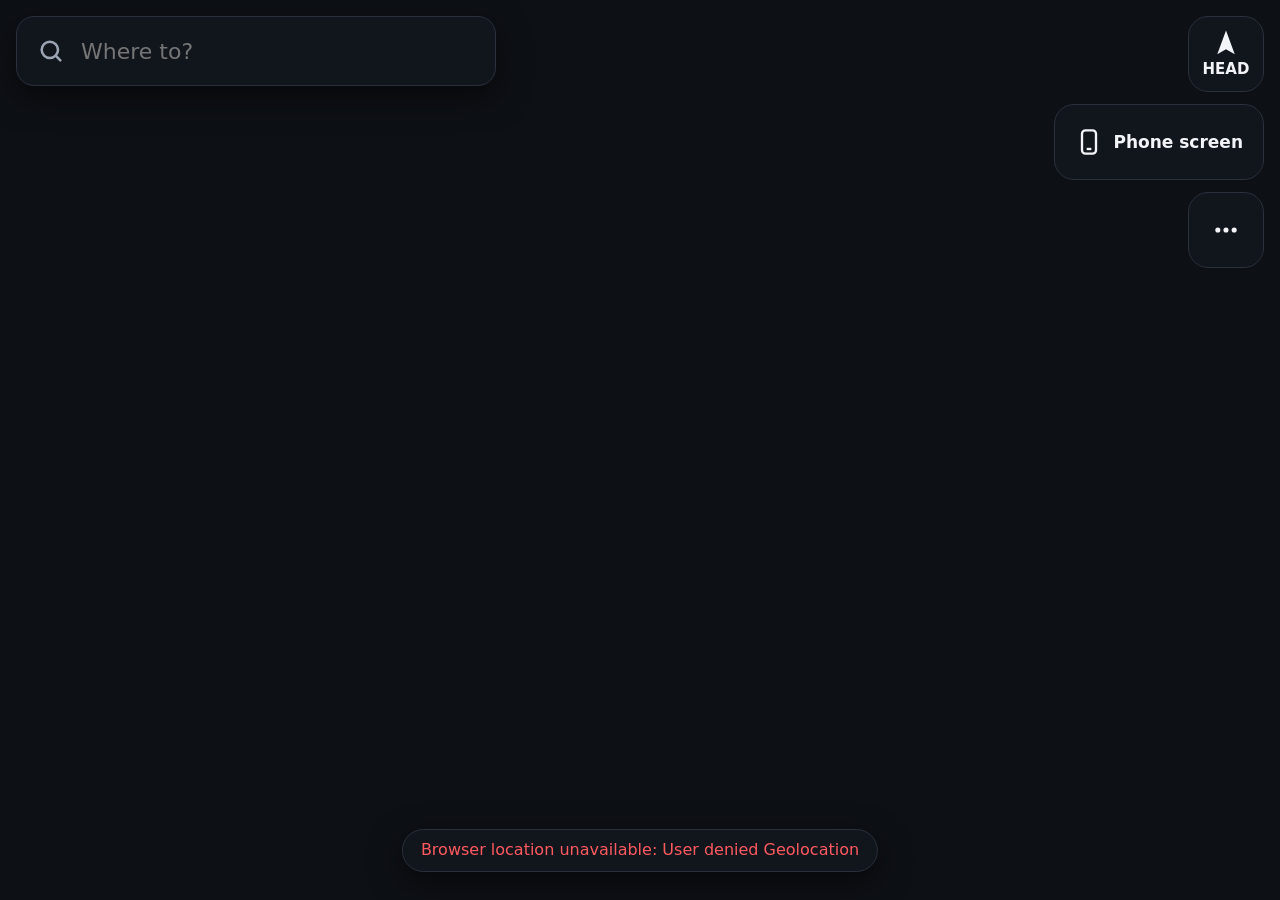
==== docs/car/index.html @ 94872884 "Offline Armenia search index with transliteration, and EV chargers layer tools/build_search_index.py" ====
<!doctype html>
<html lang="en">
<head>
<meta charset="utf-8">
<meta name="viewport" content="width=device-width,initial-scale=1,maximum-scale=1,user-scalable=no">
<title>TeslaNav</title>
<link rel="stylesheet" href="maplibre-gl.css">
<link rel="stylesheet" href="leaflet.css">
<style>
:root{
  --bg:#0d1015;--panel:rgba(19,23,30,.94);--line:#2a313c;--ink:#f2f4f7;--quiet:#9aa4b2;
  --accent:#3e8bff;--ok:#2fbf71;--warn:#f5a524;--bad:#ff5a5f;
}
*{box-sizing:border-box}
html,body{margin:0;height:100%;background:var(--bg);color:var(--ink);overflow:hidden;
  font:18px/1.3 system-ui,-apple-system,"Segoe UI",Roboto,sans-serif;-webkit-user-select:none;user-select:none;
  -webkit-tap-highlight-color:transparent}
#map{position:absolute;inset:0;background:var(--bg)}
.leaflet-container{background:var(--bg);font:inherit}
.dark-tiles{filter:invert(1) hue-rotate(180deg) brightness(.85) contrast(.85) saturate(.5)}
.leaflet-control-attribution{background:rgba(13,16,21,.7)!important;color:var(--quiet)!important;font-size:11px}
.leaflet-control-attribution a{color:var(--quiet)!important}
.leaflet-popup-content-wrapper,.leaflet-popup-tip{background:var(--panel);color:var(--ink)}
.maplibregl-popup-content{background:var(--panel);color:var(--ink);border-radius:14px;padding:10px}
.maplibregl-popup-tip{border-top-color:var(--panel)!important;border-bottom-color:var(--panel)!important}
.maplibregl-ctrl-attrib{background:rgba(13,16,21,.7)!important;color:var(--quiet)!important;font-size:11px}
.maplibregl-ctrl-attrib a{color:var(--quiet)!important}
.maplibregl-ctrl-attrib-button{filter:invert(1)}
.panel{background:var(--panel);border:1px solid var(--line);border-radius:18px;box-shadow:0 10px 32px rgba(0,0,0,.5)}
button{font:inherit;color:inherit;background:#232a35;border:1px solid var(--line);border-radius:14px;
  min-height:60px;padding:0 22px;cursor:pointer;display:inline-flex;align-items:center;justify-content:center;gap:10px}
button:active{filter:brightness(1.3)}
button.primary{background:var(--accent);border-color:var(--accent);color:#fff;font-weight:600}
button.danger{background:#3b1c20;border-color:#5b2a2f;color:#ffc2c4;font-weight:600}
button svg{width:28px;height:28px}
.hidden{display:none!important}
.left{position:absolute;left:16px;width:min(480px,calc(100% - 120px));z-index:1000}

/* search */
#search{top:16px;overflow:hidden}
#searchRow{display:flex;align-items:center}
#searchRow svg{width:28px;height:28px;margin-left:20px;color:var(--quiet);flex:none}
#q{flex:1;min-width:0;height:68px;border:0;background:transparent;color:var(--ink);font:inherit;font-size:22px;padding:0 16px;outline:none}
input[type=search]::-webkit-search-cancel-button{display:none}
#clearQ{min-height:48px;margin-right:10px;padding:0 14px;background:transparent;border:0;color:var(--quiet)}
#results{max-height:62vh;overflow:auto;border-top:1px solid var(--line)}
#results:empty{display:none}
.res{padding:16px 20px;border-bottom:1px solid var(--line);cursor:pointer}
.res:last-child{border-bottom:0}
.res:active{background:#232a35}
.res b{display:block;font-weight:600;font-size:20px}
.res span{display:block;color:var(--quiet);font-size:15px;margin-top:2px;white-space:nowrap;overflow:hidden;text-overflow:ellipsis}
.res.note{color:var(--quiet);cursor:default}

/* maneuver banner */
#banner{top:16px;display:flex;gap:18px;align-items:center;padding:18px 22px;background:#15345f;border-color:#24508c}
#bIcon{width:84px;height:84px;flex:none;color:#fff}
#bDist{font-size:40px;font-weight:700;line-height:1}
#bText{font-size:22px;margin-top:6px;color:#dbe7ff}
#bThen{margin-top:10px;font-size:16px;color:#a9c4ef;display:flex;align-items:center;gap:8px}
#bThen svg{width:26px;height:26px}

/* trip bar */
#trip{bottom:28px;display:flex;align-items:center;gap:18px;padding:14px 14px 14px 22px}
#tArrive{font-size:34px;font-weight:700;line-height:1}
#tRest{color:var(--quiet);font-size:18px;margin-top:4px}
#trip .grow{flex:1}

/* right column */
#fabs{position:absolute;top:16px;right:16px;z-index:1000;display:flex;flex-direction:column;gap:12px;align-items:flex-end}
#fabs button{width:76px;height:76px;padding:0;border-radius:20px;background:var(--panel)}
#fabs button.label{width:auto;padding:0 20px;font-size:17px;font-weight:600}
#northBtn{font-weight:800;font-size:15px;flex-direction:column;gap:2px}
#northBtn svg{width:30px;height:30px;transition:transform .3s}
#speed{width:88px;height:88px;border-radius:50%;background:var(--panel);border:1px solid var(--line);
  display:flex;flex-direction:column;align-items:center;justify-content:center}
#speed b{font-size:34px;line-height:1}
#speed span{font-size:13px;color:var(--quiet)}
#menu{position:absolute;top:16px;right:108px;z-index:1001;padding:10px;display:flex;flex-direction:column;gap:8px;min-width:280px}
#menu button{justify-content:flex-start;width:100%}

/* status pill + toast */
#status{position:absolute;left:50%;transform:translateX(-50%);bottom:28px;z-index:999;padding:10px 18px;border-radius:999px;font-size:16px;white-space:nowrap}
#status.warn{color:var(--warn)} #status.bad{color:var(--bad)} #status.ok{color:var(--ok)}
body.navigating #status{bottom:130px}
#toast{position:absolute;left:50%;top:24px;transform:translateX(-50%);z-index:3000;padding:14px 22px;font-size:20px;
  transition:opacity .3s;pointer-events:none}

/* car marker */
.car{width:52px;height:52px;display:grid;place-items:center;transition:transform .8s ease-out}
.car svg{width:52px;height:52px;filter:drop-shadow(0 2px 6px rgba(0,0,0,.6))}
/* MapLibre positions markers with transform itself; animating it makes the car lag behind. */
.car.gl{transition:none}
.dest{width:40px;height:40px}

/* mirror mode */
#mirror{position:fixed;inset:0;z-index:2000;background:#000;display:flex;align-items:center;justify-content:center}
#mirrorCanvas{width:100%;height:100%;display:block}
#mirrorBar{position:absolute;top:16px;right:16px;display:flex;gap:10px;transition:opacity .4s}
#mirrorBar button{background:var(--panel);font-weight:600}
#mirror.idle #mirrorBar{opacity:0;pointer-events:none}
#mirrorHint{position:absolute;max-width:560px;padding:28px;text-align:center;font-size:22px}
#mirrorHint p{color:var(--quiet);font-size:18px;margin:12px 0 0}
#pair{position:fixed;inset:0;z-index:2500;background:rgba(0,0,0,.6);display:flex;align-items:center;justify-content:center}
#pairBox{width:min(560px,calc(100% - 32px));padding:28px}
#pairBox h2{margin:0 0 8px;font-size:26px}
#pairBox p{color:var(--quiet);margin:0 0 18px}
#pairCode{width:100%;height:72px;font:700 34px/1 ui-monospace,Menlo,monospace;letter-spacing:6px;text-transform:uppercase;text-align:center;
  background:#0d1015;color:var(--ink);border:1px solid var(--line);border-radius:14px;outline:none}
#pairBox .row{display:flex;gap:12px;justify-content:flex-end;margin-top:18px}
</style>
</head>
<body>
<div id="map"></div>

<div id="search" class="panel left">
  <div id="searchRow">
    <svg viewBox="0 0 24 24" fill="none" stroke="currentColor" stroke-width="2.2" stroke-linecap="round"><circle cx="11" cy="11" r="7"/><path d="M20 20l-4-4"/></svg>
    <input id="q" type="search" placeholder="Where to?" autocomplete="off" spellcheck="false">
    <button id="clearQ" class="hidden" aria-label="Clear">✕</button>
  </div>
  <div id="results"></div>
</div>

<div id="banner" class="panel left hidden">
  <div id="bIcon"></div>
  <div style="min-width:0">
    <div id="bDist"></div>
    <div id="bText"></div>
    <div id="bThen" class="hidden"></div>
  </div>
</div>

<div id="trip" class="panel left hidden">
  <div class="grow">
    <div id="tArrive"></div>
    <div id="tRest"></div>
  </div>
  <button id="overview" aria-label="Route overview">
    <svg viewBox="0 0 24 24" fill="none" stroke="currentColor" stroke-width="2" stroke-linejoin="round"><path d="M9 4L3 6v14l6-2 6 2 6-2V4l-6 2-6-2zM9 4v14M15 6v14"/></svg>
  </button>
  <button id="end" class="danger">End</button>
</div>

<div id="fabs">
  <div id="speed" class="hidden"><b>0</b><span>km/h</span></div>
  <button id="northBtn" class="hidden" aria-label="Heading up or north up"></button>
  <button id="recenter" class="hidden" aria-label="Recenter">
    <svg viewBox="0 0 24 24" fill="currentColor"><path d="M12 2l7 19-7-4-7 4z"/></svg>
  </button>
  <button id="mirrorBtn" class="label">
    <svg viewBox="0 0 24 24" fill="none" stroke="currentColor" stroke-width="2"><rect x="6" y="2" width="12" height="20" rx="3"/><path d="M10 18h4"/></svg>
    Phone screen
  </button>
  <button id="menuBtn" aria-label="Menu">
    <svg viewBox="0 0 24 24" fill="currentColor"><circle cx="5" cy="12" r="2.2"/><circle cx="12" cy="12" r="2.2"/><circle cx="19" cy="12" r="2.2"/></svg>
  </button>
</div>

<div id="menu" class="panel hidden">
  <button id="voiceBtn"></button>
  <button id="testVoice">Test voice</button>
  <button id="styleBtn"></button>
  <button id="engineBtn"></button>
  <button id="chargersBtn"></button>
  <button id="simBtn">Simulate drive</button>
  <button id="pairBtn">📱  Phone code</button>
</div>

<div id="status" class="panel hidden"></div>
<div id="toast" class="panel" style="opacity:0"></div>

<div id="mirror" class="hidden">
  <canvas id="mirrorCanvas"></canvas>
  <div id="mirrorHint" class="panel">
    <span id="mirrorHintTitle">Connecting…</span>
    <p>On the iPhone, open TeslaNav and tap <b>Start Broadcast</b>, then switch to Yandex, Google Maps or Waze.</p>
  </div>
  <div id="mirrorBar">
    <button id="fitBtn"></button>
    <button id="fullBtn">
      <svg viewBox="0 0 24 24" fill="none" stroke="currentColor" stroke-width="2" stroke-linecap="round"><path d="M4 9V4h5M20 9V4h-5M4 15v5h5M20 15v5h-5"/></svg>
      Full screen
    </button>
    <button id="mirrorBack">
      <svg viewBox="0 0 24 24" fill="none" stroke="currentColor" stroke-width="2" stroke-linejoin="round"><path d="M9 4L3 6v14l6-2 6 2 6-2V4l-6 2-6-2zM9 4v14M15 6v14"/></svg>
      Map
    </button>
  </div>
</div>

<div id="pair" class="hidden">
  <div id="pairBox" class="panel">
    <h2>Pair with your iPhone</h2>
    <p>Enter the 8-character code shown in the TeslaNav app on your iPhone.</p>
    <input id="pairCode" maxlength="9" autocomplete="off" autocapitalize="characters" spellcheck="false" placeholder="XXXX-XXXX">
    <div class="row"><button id="pairCancel">Cancel</button><button id="pairOk" class="primary">Connect</button></div>
  </div>
</div>

<script src="maplibre-gl.js"></script>
<script src="leaflet.js"></script>
<script>
(() => {
'use strict';

// ---------------------------------------------------------------- helpers
const $ = id => document.getElementById(id);
const show = (el, on) => el.classList.toggle('hidden', !on);
const store = {
  get(k, d) { try { const v = localStorage.getItem('tn.' + k); return v == null ? d : JSON.parse(v); } catch { return d; } },
  set(k, v) { try { localStorage.setItem('tn.' + k, JSON.stringify(v)); } catch {} },
};
async function fetchT(url, ms) {
  const ctl = new AbortController();
  const t = setTimeout(() => ctl.abort(), ms);
  try { return await fetch(url, { signal: ctl.signal, cache: 'no-store' }); } finally { clearTimeout(t); }
}
const esc = s => String(s).replace(/[&<>"']/g, c => ({ '&': '&amp;', '<': '&lt;', '>': '&gt;', '"': '&quot;', "'": '&#39;' }[c]));
let toastTimer;
function toast(msg, ms = 3000) {
  const el = $('toast');
  el.textContent = msg; el.style.opacity = 1;
  clearTimeout(toastTimer); toastTimer = setTimeout(() => el.style.opacity = 0, ms);
}
function setStatus(msg, kind) {
  const el = $('status');
  show(el, !!msg); el.textContent = msg || ''; el.className = 'panel ' + (kind || '') + (msg ? '' : ' hidden');
}

// ---------------------------------------------------------------- geo
const R = 6371008.8, rad = d => d * Math.PI / 180, deg = r => r * 180 / Math.PI;
function dist(a, b) {
  const dLat = rad(b.lat - a.lat), dLng = rad(b.lng - a.lng);
  const s = Math.sin(dLat / 2) ** 2 + Math.cos(rad(a.lat)) * Math.cos(rad(b.lat)) * Math.sin(dLng / 2) ** 2;
  return 2 * R * Math.asin(Math.sqrt(s));
}
function bearing(a, b) {
  const y = Math.sin(rad(b.lng - a.lng)) * Math.cos(rad(b.lat));
  const x = Math.cos(rad(a.lat)) * Math.sin(rad(b.lat)) - Math.sin(rad(a.lat)) * Math.cos(rad(b.lat)) * Math.cos(rad(b.lng - a.lng));
  return (deg(Math.atan2(y, x)) + 360) % 360;
}
/** Nearest point on segment a–b to p, in local metres: {t, d}. */
function projSeg(p, a, b) {
  const my = R * Math.PI / 180, mx = my * Math.cos(rad(p.lat));
  const ax = (a.lng - p.lng) * mx, ay = (a.lat - p.lat) * my, bx = (b.lng - p.lng) * mx, by = (b.lat - p.lat) * my;
  const dx = bx - ax, dy = by - ay, l2 = dx * dx + dy * dy;
  const t = l2 ? Math.max(0, Math.min(1, -(ax * dx + ay * dy) / l2)) : 0;
  return { t, d: Math.hypot(ax + t * dx, ay + t * dy) };
}
function fmtDist(m) {
  if (m >= 10000) return Math.round(m / 1000) + ' km';
  if (m >= 1000) return (m / 1000).toFixed(1) + ' km';
  if (m >= 100) return Math.round(m / 50) * 50 + ' m';
  return Math.max(0, Math.round(m / 10) * 10) + ' m';
}
function spokenDist(m) {
  if (m >= 1000) { const km = Math.round(m / 100) / 10; return km === 1 ? '1 kilometer' : km + ' kilometers'; }
  return Math.max(50, Math.round(m / 50) * 50) + ' meters';
}
function fmtDuration(s) {
  const min = Math.max(1, Math.round(s / 60));
  return min < 60 ? min + ' min' : Math.floor(min / 60) + ' h ' + (min % 60) + ' min';
}

// ---------------------------------------------------------------- map
// Two engines behind one small interface (M): a vector map drawn with MapLibre (sharp at
// every zoom, can rotate heading-up and tilt), and the older Leaflet raster map as a
// fallback for browsers without WebGL or when chosen in the menu.
const params = new URLSearchParams(location.search);
const saved = store.get('view', { lat: 20, lng: 0, z: 3 });
const CAR_SVG = '<svg viewBox="0 0 52 52"><circle cx="26" cy="26" r="22" fill="#3e8bff" stroke="#fff" stroke-width="4"/><path d="M26 12l10 24-10-6-10 6z" fill="#fff"/></svg>';
const DEST_SVG = '<svg class="dest" viewBox="0 0 40 40"><path d="M20 38s13-13 13-22a13 13 0 0 0-26 0c0 9 13 22 13 22z" fill="#ff5a5f" stroke="#fff" stroke-width="2.5"/><circle cx="20" cy="16" r="5" fill="#fff"/></svg>';

function hasWebGL() {
  try { const c = document.createElement('canvas'); return !!(c.getContext('webgl2') || c.getContext('webgl')); }
  catch { return false; }
}
const engine = store.get('engine', 'vector') === 'vector' && window.maplibregl && hasWebGL() ? 'vector' : 'classic';

/** A circle of `r` metres around p as a GeoJSON ring (for the GPS accuracy halo). */
function circleRing(p, r) {
  const pts = [], dLat = r / 111320, dLng = r / (111320 * Math.cos(rad(p.lat)));
  for (let i = 0; i <= 48; i++) { const a = i / 48 * 2 * Math.PI; pts.push([p.lng + dLng * Math.cos(a), p.lat + dLat * Math.sin(a)]); }
  return pts;
}

function vectorMap() {
  const STYLES = {
    night: { name: 'Night', url: 'https://tiles.openfreemap.org/styles/dark' },
    day: { name: 'Day', url: 'https://tiles.openfreemap.org/styles/liberty' },
  };
  let styleKey = STYLES[store.get('vstyle')] ? store.get('vstyle') : 'night';
  const map = new maplibregl.Map({
    container: 'map', style: STYLES[styleKey].url, center: [saved.lng, saved.lat], zoom: saved.z,
    attributionControl: { compact: true }, dragRotate: true, pitchWithRotate: true, maxPitch: 60,
  });
  const empty = { type: 'FeatureCollection', features: [] };
  let routeData = empty, accData = empty;

  // Route and GPS halo live in the style, so they're re-added whenever the style changes.
  function addOverlays() {
    if (map.getSource('route')) return;
    map.addSource('route', { type: 'geojson', data: routeData });
    map.addSource('acc', { type: 'geojson', data: accData });
    map.addLayer({ id: 'acc', type: 'fill', source: 'acc', paint: { 'fill-color': '#3e8bff', 'fill-opacity': 0.12 } });
    map.addLayer({ id: 'route-casing', type: 'line', source: 'route', layout: { 'line-join': 'round', 'line-cap': 'round' },
                   paint: { 'line-color': '#0b2a57', 'line-width': ['interpolate', ['linear'], ['zoom'], 10, 7, 16, 16] } });
    map.addLayer({ id: 'route-line', type: 'line', source: 'route', layout: { 'line-join': 'round', 'line-cap': 'round' },
                   paint: { 'line-color': '#3e8bff', 'line-width': ['interpolate', ['linear'], ['zoom'], 10, 4, 16, 9] } });
    map.addSource('chargers', { type: 'geojson', data: chargerData });
    map.addLayer({ id: 'chargers', type: 'circle', source: 'chargers',
                   paint: { 'circle-radius': ['interpolate', ['linear'], ['zoom'], 8, 4, 15, 9], 'circle-color': '#2fbf71',
                            'circle-stroke-color': '#fff', 'circle-stroke-width': 2 } });
  }
  let chargerData = empty, onCharger = null;
  map.on('click', 'chargers', e => { const f = e.features[0]; if (f && onCharger) onCharger(JSON.parse(f.properties.c)); });
  // OpenFreeMap's dark style is very low-contrast; on a car screen in daylight the roads vanish.
  // Lift roads, labels and land a few steps while keeping it a night map.
  const NIGHT = {
    background: ['background-color', '#10141a'],
    water: ['fill-color', '#15263a'], waterway: ['line-color', '#1d3350'],
    landuse_residential: ['fill-color', '#13171d'], landcover_wood: ['fill-color', '#122019'], landuse_park: ['fill-color', '#122019'],
    building: ['fill-color', '#1b212a'],
    highway_path: ['line-color', '#2a3140'], highway_minor: ['line-color', '#3a4353'],
    highway_major_casing: ['line-color', '#262c36'], highway_major_inner: ['line-color', '#5d6879'], highway_major_subtle: ['line-color', '#4a5465'],
    highway_motorway_casing: ['line-color', '#3a2f1c'], highway_motorway_inner: ['line-color', '#9a7b3f'], highway_motorway_subtle: ['line-color', '#6d5a33'],
    railway: ['line-color', '#343a44'], railway_minor: ['line-color', '#2c323b'], railway_transit: ['line-color', '#2c323b'],
    highway_name_other: ['text-color', '#b9c2cf'], highway_name_motorway: ['text-color', '#e0cf9f'], water_name: ['text-color', '#6f8fb5'],
  };
  function tuneNight() {
    if (styleKey !== 'night') return;
    for (const [id, [prop, value]] of Object.entries(NIGHT)) {
      if (map.getLayer(id)) try { map.setPaintProperty(id, prop, value); } catch {}
    }
    for (const l of map.getStyle().layers) {
      if (l.type !== 'symbol') continue;
      if (l.id.startsWith('place_')) try { map.setPaintProperty(l.id, 'text-color', '#d3dae4'); } catch {}
      try { map.setPaintProperty(l.id, 'text-halo-color', '#10141a'); map.setPaintProperty(l.id, 'text-halo-width', 1.4); } catch {}
    }
  }
  map.on('style.load', () => { tuneNight(); addOverlays(); });

  const carEl = document.createElement('div');
  carEl.className = 'car gl'; carEl.innerHTML = CAR_SVG;
  const car = new maplibregl.Marker({ element: carEl, rotationAlignment: 'map', pitchAlignment: 'map' });
  const destEl = document.createElement('div'); destEl.innerHTML = DEST_SVG;
  const destM = new maplibregl.Marker({ element: destEl, anchor: 'bottom' });
  let popup = null;

  // Long press (touch or mouse) → 'longpress'.
  const handlers = {};
  let pressTimer = null, pressAt = null;
  const canvasEl = map.getCanvasContainer();
  canvasEl.addEventListener('pointerdown', e => {
    pressAt = [e.clientX, e.clientY];
    clearTimeout(pressTimer);
    pressTimer = setTimeout(() => {
      const r = map.getContainer().getBoundingClientRect();
      const ll = map.unproject([pressAt[0] - r.left, pressAt[1] - r.top]);
      (handlers.longpress || (() => {}))({ lat: ll.lat, lng: ll.lng });
    }, 650);
  });
  const cancelPress = e => {
    if (e.type === 'pointermove' && pressAt && Math.hypot(e.clientX - pressAt[0], e.clientY - pressAt[1]) < 10) return;
    clearTimeout(pressTimer);
  };
  ['pointerup', 'pointercancel', 'pointermove'].forEach(t => canvasEl.addEventListener(t, cancelPress));

  return {
    kind: 'vector', canRotate: true,
    styleName: () => STYLES[styleKey].name,
    nextStyle() { styleKey = styleKey === 'night' ? 'day' : 'night'; store.set('vstyle', styleKey); map.setStyle(STYLES[styleKey].url); },
    center() { const c = map.getCenter(); return { lat: c.lat, lng: c.lng }; },
    zoom: () => map.getZoom(),
    bearing: () => map.getBearing(),
    setZoom(z) { map.jumpTo({ zoom: z }); },
    /** Instant move. `ahead` shifts the car towards the bottom of the screen (0..0.5). */
    jump(p, { zoom, bearing = 0, pitch = 0, ahead = 0 } = {}) {
      const h = map.getContainer().clientHeight;
      map.jumpTo({ center: [p.lng, p.lat], zoom: zoom ?? map.getZoom(), bearing, pitch,
                   padding: { top: h * ahead * 2, bottom: 0, left: 0, right: 0 } });
    },
    /** North-up follow with the view pushed ahead of the car along `course`. */
    jumpAhead(p, course, frac) {
      const c = map.getContainer(), a = rad(course);
      map.jumpTo({ center: [p.lng, p.lat], bearing: 0, pitch: 0, padding: { top: 0, bottom: 0, left: 0, right: 0 } });
      const pt = map.project([p.lng, p.lat]);
      const ll = map.unproject([pt.x + Math.sin(a) * c.clientWidth * frac, pt.y - Math.cos(a) * c.clientHeight * frac]);
      map.jumpTo({ center: ll });
    },
    fit(points, pad) {
      const b = new maplibregl.LngLatBounds();
      points.forEach(p => b.extend([p.lng, p.lat]));
      map.fitBounds(b, { padding: pad, maxZoom: 17, bearing: 0, pitch: 0, duration: 800 });
    },
    setCar(p, heading) { car.setLngLat([p.lng, p.lat]).setRotation(heading); if (!car._map) car.addTo(map); },
    setAcc(p, r) { accData = { type: 'Feature', geometry: { type: 'Polygon', coordinates: [circleRing(p, r)] } }; map.getSource('acc')?.setData(accData); },
    setRoute(points) {
      routeData = { type: 'Feature', geometry: { type: 'LineString', coordinates: points.map(p => [p.lng, p.lat]) } };
      map.getSource('route')?.setData(routeData);
    },
    clearRoute() { routeData = empty; map.getSource('route')?.setData(empty); },
    setChargers(list, onTap) {
      onCharger = onTap;
      chargerData = { type: 'FeatureCollection', features: list.map(c => ({ type: 'Feature',
        properties: { c: JSON.stringify(c) }, geometry: { type: 'Point', coordinates: [c.lng, c.lat] } })) };
      map.getSource('chargers')?.setData(chargerData);
    },
    setDest(p) { destM.setLngLat([p.lng, p.lat]).addTo(map); },
    clearDest() { destM.remove(); },
    popup(p, el) { popup?.remove(); popup = new maplibregl.Popup({ closeButton: false }).setLngLat([p.lng, p.lat]).setDOMContent(el).addTo(map); },
    closePopup() { popup?.remove(); popup = null; },
    on(ev, fn) {
      if (ev === 'longpress') handlers.longpress = fn;
      else if (ev === 'userMove') ['dragstart', 'rotatestart', 'pitchstart'].forEach(t => map.on(t, e => { if (e.originalEvent) fn(); }));
      else if (ev === 'click') map.on('click', fn);
      else if (ev === 'moveend') map.on('moveend', fn);
    },
  };
}

function classicMap() {
  const map = L.map('map', { zoomControl: false, zoomSnap: 0.5, tap: false }).setView([saved.lat, saved.lng], saved.z);
  // Keyless raster tiles: OpenStreetMap made dark with a CSS filter, or Esri's dark canvas.
  const STYLES = {
    osm: { name: 'OpenStreetMap', layers: [L.tileLayer('https://tile.openstreetmap.org/{z}/{x}/{y}.png', {
      maxZoom: 20, maxNativeZoom: 19, className: 'dark-tiles', attribution: '© OpenStreetMap contributors' })] },
    esri: { name: 'Esri dark', layers: [
      L.tileLayer('https://server.arcgisonline.com/ArcGIS/rest/services/Canvas/World_Dark_Gray_Base/MapServer/tile/{z}/{y}/{x}', {
        maxZoom: 20, maxNativeZoom: 16, attribution: 'Tiles © Esri — Esri, HERE, Garmin, © OpenStreetMap contributors' }),
      L.tileLayer('https://server.arcgisonline.com/ArcGIS/rest/services/Canvas/World_Dark_Gray_Reference/MapServer/tile/{z}/{y}/{x}', {
        maxZoom: 20, maxNativeZoom: 16 })] },
  };
  let styleKey = STYLES[store.get('style')] ? store.get('style') : 'osm';
  STYLES[styleKey].layers.forEach(l => l.addTo(map));
  map.attributionControl.setPrefix(false);

  const carM = L.marker([0, 0], { interactive: false, zIndexOffset: 1000,
    icon: L.divIcon({ className: '', iconSize: [52, 52], iconAnchor: [26, 26], html: '<div class="car">' + CAR_SVG + '</div>' }) });
  const destM = L.marker([0, 0], { interactive: false,
    icon: L.divIcon({ className: '', iconSize: [40, 40], iconAnchor: [20, 38], html: DEST_SVG }) });
  const acc = L.circle([0, 0], { radius: 0, stroke: false, fillColor: '#3e8bff', fillOpacity: 0.12, interactive: false });
  const casing = L.polyline([], { color: '#0b2a57', weight: 14, opacity: 0.9, interactive: false });
  const line = L.polyline([], { color: '#3e8bff', weight: 8, opacity: 1, interactive: false });
  let popup = null;
  const chargerLayer = L.layerGroup().addTo(map);

  return {
    kind: 'classic', canRotate: false,
    styleName: () => STYLES[styleKey].name,
    nextStyle() {
      STYLES[styleKey].layers.forEach(l => l.remove());
      styleKey = styleKey === 'osm' ? 'esri' : 'osm'; store.set('style', styleKey);
      STYLES[styleKey].layers.forEach(l => l.addTo(map));
    },
    center() { const c = map.getCenter(); return { lat: c.lat, lng: c.lng }; },
    zoom: () => map.getZoom(),
    bearing: () => 0,
    setZoom(z) { map.setZoom(z, { animate: false }); },
    jump(p, { zoom } = {}) { map.setView([p.lat, p.lng], zoom ?? map.getZoom(), { animate: false }); },
    jumpAhead(p, course, frac) {
      const z = map.getZoom(), size = map.getSize(), a = rad(course);
      const pt = map.project([p.lat, p.lng], z).add(L.point(Math.sin(a) * size.x * frac, -Math.cos(a) * size.y * frac));
      map.setView(map.unproject(pt, z), z, { animate: false });
    },
    fit(points, pad) {
      map.fitBounds(L.latLngBounds(points.map(p => [p.lat, p.lng])),
        { paddingTopLeft: [pad.left, pad.top], paddingBottomRight: [pad.right, pad.bottom], maxZoom: 17 });
    },
    setCar(p, heading) {
      if (!map.hasLayer(carM)) carM.addTo(map);
      carM.setLatLng([p.lat, p.lng]);
      const el = carM.getElement();
      if (el) el.firstChild.style.transform = `rotate(${heading}deg)`;
    },
    setAcc(p, r) { if (!map.hasLayer(acc)) acc.addTo(map); acc.setLatLng([p.lat, p.lng]).setRadius(r); },
    setRoute(points) { const ll = points.map(p => [p.lat, p.lng]); casing.setLatLngs(ll).addTo(map); line.setLatLngs(ll).addTo(map); },
    clearRoute() { casing.remove(); line.remove(); },
    setChargers(list, onTap) {
      chargerLayer.clearLayers();
      list.forEach(c => L.circleMarker([c.lat, c.lng], { radius: 7, color: '#fff', weight: 2, fillColor: '#2fbf71', fillOpacity: 1 })
        .on('click', () => onTap(c)).addTo(chargerLayer));
    },
    setDest(p) { destM.setLatLng([p.lat, p.lng]).addTo(map); },
    clearDest() { destM.remove(); },
    popup(p, el) { popup = L.popup({ closeButton: false }).setLatLng([p.lat, p.lng]).setContent(el).openOn(map); },
    closePopup() { if (popup) map.closePopup(popup); popup = null; },
    on(ev, fn) {
      if (ev === 'longpress') map.on('contextmenu', e => fn({ lat: e.latlng.lat, lng: e.latlng.lng }));
      else if (ev === 'userMove') map.on('dragstart', fn);
      else map.on(ev, fn);
    },
  };
}

const M = engine === 'vector' ? vectorMap() : classicMap();
M.on('moveend', () => { const c = M.center(); store.set('view', { lat: c.lat, lng: c.lng, z: M.zoom() }); });

// ---------------------------------------------------------------- state
let pos = null;              // latest fix {lat,lng,speed,course,acc,ts,src}
let shown = null;            // position currently drawn (animated towards pos)
let follow = true;
let route = null;            // see buildRoute()
let dest = null;             // {lat,lng,name}
let source = 'none';         // 'phone' | 'browser' | 'none'
let mode = 'map';            // 'map' | 'mirror'
let sim = null;
let voiceOn = store.get('voice', true);
let arrived = false;

// ---------------------------------------------------------------- position
let heading = 0, shownHeading = 0, anim = null;
// Heading-up: the map turns so the road ahead is always up (vector map only).
let headingUp = store.get('headingUp', true);

function onFix(p) {
  if (sim && p.src !== 'sim') return;
  if (!(p.course >= 0)) p.course = pos && dist(pos, p) > 4 ? bearing(pos, p) : (pos ? pos.course : 0);
  const first = !pos;
  pos = p;
  M.setAcc(p, Math.min(p.acc || 0, 200));
  rotateCar(p.course);
  if (first) { shown = p; shownHeading = heading; M.jump(p, { zoom: 16 }); }
  animateTo(p);

  const kmh = p.speed > 0 ? Math.round(p.speed * 3.6) : 0;
  show($('speed'), true);
  $('speed').querySelector('b').textContent = kmh;

  if (route) navUpdate();
  else if (dest && first) routeTo(dest, { resume: true });
}

function rotateCar(course) {
  // Take the short way round: 350° → 10° turns 20°, not 340°.
  heading += ((course - heading + 540) % 360) - 180;
}

/** Glide the car (and heading) to the new fix over ~1 s so the map moves smoothly. */
function animateTo(p) {
  const from = shown || p, fromHeading = shownHeading, t0 = performance.now(), dur = 900;
  cancelAnimationFrame(anim);
  const step = now => {
    const k = Math.min(1, (now - t0) / dur);
    shown = { lat: from.lat + (p.lat - from.lat) * k, lng: from.lng + (p.lng - from.lng) * k };
    shownHeading = fromHeading + (heading - fromHeading) * k;
    M.setCar(shown, shownHeading);
    if (follow) followCar();
    if (k < 1) anim = requestAnimationFrame(step);
  };
  anim = requestAnimationFrame(step);
}

/**
 * Keep the car in view. Heading-up (vector map): the map turns with the car, tilts, and the
 * car sits low on screen so the road ahead fills it. North-up: the view is pushed ahead of the
 * car in the direction it's driving.
 */
function followCar() {
  if (!shown) return;
  if (M.canRotate && headingUp && route) return M.jump(shown, { bearing: shownHeading, pitch: 45, ahead: 0.22 });
  if (M.canRotate && headingUp && pos && pos.speed > 2) return M.jump(shown, { bearing: shownHeading, pitch: 0, ahead: 0.12 });
  if (!route) return M.jump(shown);
  M.jumpAhead(shown, shownHeading, 0.22);
}

function renderNorth() {
  show($('northBtn'), M.canRotate);
  $('northBtn').innerHTML = `<svg viewBox="0 0 24 24" style="transform:rotate(${headingUp ? 0 : 0}deg)" fill="currentColor"><path d="M12 2l7 19-7-4-7 4z"/></svg>${headingUp ? 'HEAD' : 'N'}`;
}
$('northBtn').onclick = () => {
  headingUp = !headingUp; store.set('headingUp', headingUp); renderNorth();
  if (!headingUp && M.canRotate && shown) M.jump(shown, { bearing: 0, pitch: 0 });
  setFollow(true);
};
renderNorth();

function setFollow(on) {
  follow = on;
  show($('recenter'), !on && !!pos);
  if (on && pos) {
    if (route && M.zoom() < 16) M.setZoom(17);
    followCar();
  }
}
M.on('userMove', () => setFollow(false));
$('recenter').onclick = () => setFollow(true);

// ---------------------------------------------------------------- location sources
function useBrowserLocation() {
  if (!('geolocation' in navigator)) { source = 'none'; setStatus('No location source — open this page from the TeslaNav iPhone app', 'bad'); return; }
  source = 'browser';
  navigator.geolocation.watchPosition(g => {
    const c = g.coords;
    onFix({ lat: c.latitude, lng: c.longitude, speed: c.speed ?? -1, course: c.heading ?? -1, acc: c.accuracy, ts: g.timestamp, src: 'browser' });
  }, e => setStatus('Browser location unavailable: ' + e.message, 'bad'),
  { enableHighAccuracy: true, maximumAge: 1000, timeout: 20000 });
}

/** The Tesla browser shares the car's own GPS with web pages. */
function detectSource() {
  useBrowserLocation();
}

// ---------------------------------------------------------------- search
let searchSeq = 0, searchTimer;
const q = $('q'), results = $('results');

function renderResults(items, note) {
  results.innerHTML = note ? `<div class="res note">${esc(note)}</div>` : '';
  for (const it of items) {
    const div = document.createElement('div');
    div.className = 'res';
    const away = pos ? ' · ' + fmtDist(dist(pos, it)) : '';
    div.innerHTML = `<b>${esc(it.name)}</b><span>${esc((it.detail || '') + away)}</span>`;
    div.onclick = () => choose(it);
    results.appendChild(div);
  }
}

function showRecents() {
  const recents = store.get('recent', []);
  renderResults(recents, recents.length ? '' : '');
  if (recents.length) results.insertAdjacentHTML('afterbegin', '<div class="res note">Recent</div>');
}

async function search() {
  const text = q.value.trim();
  show($('clearQ'), !!text);
  if (text.length < 3) return showRecents();
  const m = text.match(/^\s*(-?\d{1,2}(?:\.\d+)?)\s*[,\s]\s*(-?\d{1,3}(?:\.\d+)?)\s*$/);
  if (m) return renderResults([{ name: 'Coordinates', detail: `${m[1]}, ${m[2]}`, lat: +m[1], lng: +m[2] }]);

  const c = pos || M.center();
  const seq = ++searchSeq;
  // The offline index answers instantly; Photon's online results are added below it.
  let local = [];
  try { local = await searchLocal(text, c); } catch {}
  if (seq !== searchSeq) return;
  if (local.length) renderResults(local);
  try {
    const online = await searchPhoton(text, c);
    if (seq !== searchSeq) return;
    const merged = local.concat(online.filter(o => !local.some(l => dist(l, o) < 60))).slice(0, 10);
    renderResults(merged, merged.length ? '' : 'Nothing found');
  } catch {
    if (local.length) return;
    try {
      const items = await searchNominatim(text, c);
      if (seq === searchSeq) renderResults(items, items.length ? '' : 'Nothing found');
    } catch {
      if (seq === searchSeq) renderResults([], 'Search failed — no internet?');
    }
  }
}

// ---------------------------------------------------------------- offline search (Armenia)
// data/am-search.json is built from OpenStreetMap by tools/build_search_index.py. Every name
// and every query goes through fold(), which transliterates Armenian and Cyrillic to Latin and
// merges spelling variants, so "kaskad", "Каскад", "Կասկադ" and "cascade" all meet.
const ARMENIA = { s: 38.7, n: 41.4, w: 43.3, e: 46.8 };
const inArmenia = p => p.lat > ARMENIA.s && p.lat < ARMENIA.n && p.lng > ARMENIA.w && p.lng < ARMENIA.e;
const HY = { 'ա':'a','բ':'b','գ':'g','դ':'d','ե':'e','զ':'z','է':'e','ը':'e','թ':'t','ժ':'zh','ի':'i','լ':'l','խ':'kh','ծ':'ts',
  'կ':'k','հ':'h','ձ':'dz','ղ':'gh','ճ':'ch','մ':'m','յ':'y','ն':'n','շ':'sh','ո':'o','չ':'ch','պ':'p','ջ':'j','ռ':'r','ս':'s',
  'վ':'v','տ':'t','ր':'r','ց':'ts','ւ':'v','փ':'p','ք':'k','և':'ev','օ':'o','ֆ':'f' };
const RU = { 'а':'a','б':'b','в':'v','г':'g','д':'d','е':'e','ё':'e','ж':'zh','з':'z','и':'i','й':'i','к':'k','л':'l','м':'m',
  'н':'n','о':'o','п':'p','р':'r','с':'s','т':'t','у':'u','ф':'f','х':'kh','ц':'ts','ч':'ch','ш':'sh','щ':'sh','ъ':'','ы':'y',
  'ь':'','э':'e','ю':'yu','я':'ya' };

/** Folds a name or query to a spelling-insensitive Latin "sound key". */
function fold(text) {
  // Drop accents and invisible marks (OSM names sometimes carry a left-to-right mark mid-word).
  let t = text.toLowerCase().normalize('NFKD').replace(/[\u0300-\u036f\u200b-\u200f\u00ad\u2060]/g, '').replace(/ու/g, 'u');
  t = t.replace(/[\u0561-\u0587]/g, ch => HY[ch] ?? ch).replace(/[\u0430-\u044f\u0451]/g, ch => RU[ch] ?? ch);
  t = t.replace(/x/g, 'kh').replace(/tch/g, 'ch').replace(/ch/g, 'C').replace(/sh/g, 'S').replace(/zh/g, 'Z')
       .replace(/kh/g, 'H').replace(/gh/g, 'H').replace(/ts|tz/g, 'T').replace(/dz/g, 'D').replace(/ph/g, 'p')
       .replace(/th/g, 't').replace(/ck/g, 'k').replace(/c/g, 'k').replace(/q/g, 'k').replace(/w/g, 'v')
       .replace(/y/g, 'i').replace(/h/g, 'H').replace(/ou/g, 'u');
  return t.split(/[^a-zA-Z0-9]+/).filter(Boolean)
          // Yerevan/Erevan; doubled letters; English silent final e (Cascade → kaskad).
          .map(w => w.replace(/^ie/, 'e').replace(/(.)\1+/g, '$1').replace(/^(.{4,}[^aeiou])e$/, '$1'));
}
// Words that say what kind of thing it is, not which one ("street", "улица", "փողոց"...).
const STOP = new Set(['street', 'st', 'str', 'avenue', 'ave', 'road', 'rd', 'lane', 'square', 'district', 'ulitsa', 'ul',
  'prospekt', 'pr', 'ploshad', 'poghots', 'poghota', 'poxoc', 'poghoc', 'taghamas', 'nrbanTsk', 'hraparak', 'mairughi',
  'улица', 'проспект', 'փողոց', 'պողոտա', 'թաղամաս', 'նրբանցք', 'հրապարակ', 'մայրուղի'].flatMap(fold));
const words = text => fold(text).filter(w => !STOP.has(w));

const isLatin = t => /^[\x00-\x7F«»“”‘’–—]+$/.test(t);
let searchIndex = null, addressIndex = null;

/** Loads the index once, the first time it's useful (the car is in or near Armenia). */
function loadSearchIndex() {
  if (searchIndex) return searchIndex;
  searchIndex = fetch('data/am-search.json').then(r => r.json()).then(d => {
    const towns = d.towns.map(([name, alts]) => alts.find(isLatin) || name);
    const entries = d.e.map(([kind, name, alts, lat, lng, town, extra]) => {
      const all = [name, ...alts];
      return { kind, name, alts, lat: lat / 1e5, lng: lng / 1e5, town: town >= 0 ? towns[town] : '', extra,
               display: isLatin(name) ? name : (alts.find(isLatin) || name), keys: all.map(words) };
    });
    return { entries };
  });
  return searchIndex;
}
function loadAddresses() {
  if (addressIndex) return addressIndex;
  addressIndex = fetch('data/am-addresses.json').then(r => r.json()).then(d =>
    Object.entries(d.streets).map(([street, list]) => ({ street, keys: words(street), list })));
  return addressIndex;
}
q.addEventListener('focus', () => { const c = pos || M.center(); if (inArmenia(c)) loadSearchIndex(); });

/** How well query words `qw` match a name's words `kw` (0 = no match). */
function matchScore(qw, kw) {
  if (!qw.length || !kw.length) return 0;
  let score = 0;
  for (const w of qw) {
    let best = 0;
    for (let i = 0; i < kw.length; i++) {
      const k = kw[i];
      const s = k === w ? 10 : k.startsWith(w) ? 7 : (w.length >= 4 && k.includes(w)) ? 3 : 0;
      if (s > best) best = s + (i === 0 ? 1 : 0);
    }
    if (!best) return 0;
    score += best;
  }
  if (qw.length === kw.length && qw.every((w, i) => w === kw[i])) score += 8;   // the whole name
  return score;
}

const KIND_WEIGHT = [30, 22, 22, 10, 14];            // town, village, district, place, street
const KIND_LABEL = ['Town', 'Village', 'District', '', 'Street'];
// Places people drive to by name get a head start over the shop that borrowed it.
const LANDMARK = new Set(['attraction', 'museum', 'mall', 'marketplace', 'stadium', 'theatre', 'university', 'hospital',
  'station', 'aerodrome', 'monument', 'memorial', 'park', 'zoo', 'viewpoint', 'monastery', 'church', 'fort', 'castle']);

/** English name of the street an address is on (from the street entries) and its town. */
function describeAddress(entries, streetName, p) {
  let street = streetName, streetTown = '', best = Infinity, nearestTown = '', bestTown = Infinity;
  for (const e of entries) {
    const d = dist(p, e);
    if (e.kind === 4 && e.name === streetName && d < best) { best = d; street = e.display; streetTown = e.town; }
    else if (e.kind <= 1 && d < bestTown) { bestTown = d; nearestTown = e.display; }
  }
  return { street, town: best < 5000 ? streetTown : nearestTown };
}

async function searchLocal(text, c) {
  if (!inArmenia(c)) return [];
  const { entries } = await loadSearchIndex();
  const house = text.match(/(?:^|\s)(\d+[a-zա-ֆа-я]?(?:\/\d+)?)(?=\s|$)/i);
  const qw = words(text.replace(house ? house[1] : '', ' '));
  const found = [];
  if (house && qw.length) {
    // "Abovyan 10": the street, then the house on it nearest to where we are.
    for (const s of await loadAddresses()) {
      const m = matchScore(qw, s.keys);
      if (!m) continue;
      for (const [hn, lat, lng] of s.list) {
        if (hn.toLowerCase() !== house[1].toLowerCase()) continue;
        const p = { lat: lat / 1e5, lng: lng / 1e5 };
        const { street, town } = describeAddress(entries, s.street, p);
        found.push({ score: 40 + m - 12 * Math.log10(1 + dist(c, p) / 1000), name: `${street} ${hn}`, detail: ['Address', town].filter(Boolean).join(' · '), ...p });
      }
    }
  }
  if (qw.length) {
    for (const e of entries) {
      let m = 0;
      for (const k of e.keys) m = Math.max(m, matchScore(qw, k));
      if (!m) continue;
      const km = dist(c, e) / 1000;
      const score = m + KIND_WEIGHT[e.kind] - 12 * Math.log10(1 + km) + (e.kind <= 2 && e.extra ? Math.log10(1 + e.extra) : 0)
                  + (e.kind === 3 && LANDMARK.has(e.extra) ? (e.extra === 'attraction' || e.extra === 'museum' ? 8 : 6) : 0);
      const label = e.kind === 3 ? (e.extra === 'yes' ? '' : (e.extra || '').replace(/_/g, ' ')) : KIND_LABEL[e.kind];
      const detail = [e.display !== e.name ? e.name : '', label, e.town].filter(Boolean).join(' · ');
      found.push({ score, name: e.display, detail, lat: e.lat, lng: e.lng });
    }
  }
  found.sort((a, b) => b.score - a.score);
  // One result per place: a street's segments or a shop's duplicates within 150 m collapse.
  const out = [];
  for (const f of found) {
    if (out.some(o => o.name === f.name && dist(o, f) < 150)) continue;
    out.push(f);
    if (out.length === 8) break;
  }
  return out;
}

/**
 * Photon (OSM data, made for typing as you search). Its "near me" bias alone still lets an
 * exact name match in another country outrank the place down the road, so search within
 * ~100 km first and only fill up from everywhere when that finds too little.
 */
async function searchPhoton(text, c) {
  const base = `https://photon.komoot.io/api/?q=${encodeURIComponent(text)}&lat=${c.lat.toFixed(4)}&lon=${c.lng.toFixed(4)}&limit=8`;
  const bbox = [c.lng - 1.2, c.lat - 0.9, c.lng + 1.2, c.lat + 0.9].map(v => v.toFixed(4)).join(',');
  const near = (await (await fetchT(`${base}&bbox=${bbox}`, 7000)).json()).features.map(toPhotonItem);
  if (near.length >= 3) return near;
  const wide = (await (await fetchT(base, 7000)).json()).features.map(toPhotonItem);
  return near.concat(wide.filter(w => !near.some(n => dist(n, w) < 30))).slice(0, 8);
}

function toPhotonItem(f) {
    const p = f.properties, [lng, lat] = f.geometry.coordinates;
    const street = [p.street, p.housenumber].filter(Boolean).join(' ');
    const name = p.name || street || p.city || 'Place';
    const detail = [p.name ? street : '', p.district, p.city, p.country].filter(Boolean).join(', ');
    return { name, detail, lat, lng };
}

/** Backup: Nominatim, nearby matches first (~60 km box), then from everywhere. */
async function searchNominatim(text, c) {
  const vb = [c.lng - 0.7, c.lat + 0.5, c.lng + 0.7, c.lat - 0.5].map(v => v.toFixed(4)).join(',');
  const base = `https://nominatim.openstreetmap.org/search?format=jsonv2&limit=7&q=${encodeURIComponent(text)}`;
  const toItem = x => {
    const parts = x.display_name.split(', ');
    return { name: x.name || parts[0], detail: parts.slice(1).join(', '), lat: +x.lat, lng: +x.lon, id: x.place_id };
  };
  let items = (await (await fetchT(`${base}&viewbox=${vb}&bounded=1`, 8000)).json()).map(toItem);
  items.sort((a, b) => dist(c, a) - dist(c, b));
  if (items.length < 3) {
    const wide = (await (await fetchT(`${base}&viewbox=${vb}`, 8000)).json()).map(toItem);
    items = items.concat(wide.filter(w => !items.some(i => i.id === w.id))).slice(0, 7);
  }
  return items;
}

q.addEventListener('input', () => { clearTimeout(searchTimer); searchTimer = setTimeout(search, 600); });
q.addEventListener('keydown', e => { if (e.key === 'Enter') { clearTimeout(searchTimer); search(); } });
q.addEventListener('focus', () => { if (!q.value.trim()) showRecents(); });
$('clearQ').onclick = () => { q.value = ''; show($('clearQ'), false); results.innerHTML = ''; q.focus(); };
M.on('click', () => { results.innerHTML = ''; q.blur(); $('menu').classList.add('hidden'); });

function choose(it) {
  const recents = store.get('recent', []).filter(r => r.name !== it.name || dist(r, it) > 50);
  recents.unshift({ name: it.name, detail: it.detail, lat: it.lat, lng: it.lng });
  store.set('recent', recents.slice(0, 8));
  results.innerHTML = ''; q.value = ''; show($('clearQ'), false); q.blur();
  routeTo({ lat: it.lat, lng: it.lng, name: it.name });
}

// Long-press anywhere on the map to drive there.
M.on('longpress', ll => {
  const btn = document.createElement('button');
  btn.className = 'primary'; btn.textContent = 'Drive here';
  M.popup(ll, btn);
  btn.onclick = () => { M.closePopup(); routeTo({ lat: ll.lat, lng: ll.lng, name: 'Dropped pin' }); };
});

// ---------------------------------------------------------------- routing
let routing = false;

async function routeTo(d, { reroute = false, resume = false } = {}) {
  if (routing) return;
  const from = pos || M.center();
  let url = `https://router.project-osrm.org/route/v1/driving/${from.lng.toFixed(6)},${from.lat.toFixed(6)};` +
            `${d.lng.toFixed(6)},${d.lat.toFixed(6)}?overview=false&steps=true&geometries=geojson`;
  // Moving: start the route in the direction we're already going, not with a U-turn.
  if (pos && pos.speed > 3 && pos.course >= 0) url += `&bearings=${Math.round(pos.course)},60;`;
  routing = true;
  if (!reroute) toast('Finding route…', 10000);
  try {
    const j = await (await fetchT(url, 12000)).json();
    if (j.code !== 'Ok' || !j.routes || !j.routes.length) throw new Error(j.message || 'no route');
    const fresh = !route || !reroute;
    setRoute(buildRoute(j.routes[0]), d);
    if (fresh) {
      toast(`${fmtDuration(route.duration)} · ${fmtDist(route.total)}`);
      if (!resume) say(`Starting route to ${d.name || 'your destination'}. ${fmtDuration(route.duration).replace('min', 'minutes').replace('h', 'hours')}.`);
      overview(true);
      if (params.has('sim') && !sim) setTimeout(() => { if (!sim) toggleSim(); }, 5500);
    }
  } catch (e) {
    toast('Could not get a route' + (e.name === 'AbortError' ? ' — no internet?' : ': ' + e.message));
  } finally {
    routing = false;
    if (route) route.lastReroute = Date.now();
  }
}

/**
 * The route is rebuilt from the step geometries rather than the overview, so every step
 * knows exactly where on the polyline its maneuver is.
 */
function buildRoute(rt) {
  const pts = [], steps = [];
  for (const leg of rt.legs) for (const st of leg.steps) {
    const startIdx = pts.length ? pts.length - 1 : 0;
    st.geometry.coordinates.forEach((c, i) => { if (!(pts.length && i === 0)) pts.push({ lat: c[1], lng: c[0] }); });
    const m = st.maneuver;
    steps.push({ startIdx, dur: st.duration, type: m.type, mod: m.modifier || '', exit: m.exit,
                 bearingAfter: m.bearing_after, name: st.name || '', ref: st.ref || '' });
  }
  const cum = [0];
  for (let i = 1; i < pts.length; i++) cum.push(cum[i - 1] + dist(pts[i - 1], pts[i]));
  const total = cum[cum.length - 1];
  steps.forEach((s, i) => { s.start = cum[s.startIdx]; s.text = instruction(s); });
  steps.forEach((s, i) => { s.end = i + 1 < steps.length ? steps[i + 1].start : total; });
  const after = new Array(steps.length).fill(0);   // seconds of driving after step i
  for (let i = steps.length - 2; i >= 0; i--) after[i] = after[i + 1] + steps[i + 1].dur;
  return { pts, cum, total, steps, after, duration: rt.duration, hint: 0, off: 0, lastReroute: Date.now(), ann: {} };
}

function setRoute(r, d) {
  route = r; dest = d; arrived = false;
  store.set('dest', d);
  M.setRoute(r.pts);
  M.setDest(d);
  document.body.classList.add('navigating');
  show($('search'), false); show($('banner'), true); show($('trip'), true);
  if (sim) sim.along = 0;
  if (pos) navUpdate();
}

function endRoute() {
  route = null; dest = null; store.set('dest', null);
  M.clearRoute(); M.clearDest();
  document.body.classList.remove('navigating');
  show($('search'), true); show($('banner'), false); show($('trip'), false);
  if (sim) toggleSim();
  if ('speechSynthesis' in window) speechSynthesis.cancel();
  setFollow(true);
}
$('end').onclick = endRoute;

let overviewTimer;
function overview(auto) {
  if (!route) return;
  setFollow(false);
  M.fit(pos ? [...route.pts, pos] : route.pts, { top: 60, bottom: 60, left: 520, right: 120 });
  clearTimeout(overviewTimer);
  if (auto && pos) overviewTimer = setTimeout(() => { if (!follow) setFollow(true); }, 5000);
}
$('overview').onclick = () => overview(false);

// ---------------------------------------------------------------- guidance
function locate(r, p) {
  const n = r.pts.length;
  if (n < 2) return { i: 0, t: 0, d: dist(p, r.pts[0]), along: 0 };
  const scan = (a, b) => {
    let best = { i: a, t: 0, d: Infinity };
    for (let i = a; i <= b; i++) {
      const s = projSeg(p, r.pts[i], r.pts[i + 1]);
      if (s.d < best.d) best = { i, t: s.t, d: s.d };
    }
    return best;
  };
  // Search near where we were last time; only fall back to the whole route when that fails,
  // so a route that passes the same road twice doesn't make us jump ahead.
  let best = scan(Math.max(0, r.hint - 3), Math.min(n - 2, r.hint + 150));
  if (best.d > 60) { const all = scan(0, n - 2); if (all.d < best.d - 20) best = all; }
  r.hint = best.i;
  best.along = r.cum[best.i] + best.t * (r.cum[best.i + 1] - r.cum[best.i]);
  return best;
}

function pointAt(r, along) {
  let lo = 0, hi = r.cum.length - 1;
  while (lo < hi - 1) { const mid = (lo + hi) >> 1; if (r.cum[mid] <= along) lo = mid; else hi = mid; }
  const seg = r.cum[hi] - r.cum[lo], t = seg ? Math.min(1, Math.max(0, (along - r.cum[lo]) / seg)) : 0;
  const a = r.pts[lo], b = r.pts[hi];
  return { lat: a.lat + (b.lat - a.lat) * t, lng: a.lng + (b.lng - a.lng) * t, idx: lo };
}

/** Maneuvers worth a banner and a voice prompt; "continue straight" and name changes aren't. */
function important(s) {
  if (s.type === 'new name') return false;
  if ((s.type === 'continue' || s.type === 'notification') && (s.mod === 'straight' || !s.mod)) return false;
  return true;
}

function navUpdate() {
  const r = route;
  if (!r || !pos || arrived) return;
  const loc = locate(r, pos);

  // Off route for three fixes in a row → ask for a new route (at most every 8 s).
  const tolerance = Math.max(35, Math.min(80, (pos.acc || 10) * 1.5));
  r.off = loc.d > tolerance ? r.off + 1 : 0;
  if (r.off >= 3 && !routing && Date.now() - r.lastReroute > 8000) {
    r.off = 0;
    toast('Rerouting…'); say('Rerouting');
    routeTo(dest, { reroute: true });
  }

  // Current step = last one whose maneuver we've passed; next = first important one after it.
  let k = 0;
  while (k + 1 < r.steps.length && r.steps[k + 1].start <= loc.along) k++;
  let j = k + 1;
  while (j < r.steps.length - 1 && !important(r.steps[j])) j++;
  j = Math.min(j, r.steps.length - 1);
  const next = r.steps[j], dNext = Math.max(0, next.start - loc.along);

  let j2 = j + 1;
  while (j2 < r.steps.length - 1 && !important(r.steps[j2])) j2++;
  const then = j2 < r.steps.length && r.steps[j2].start - next.start < 250 ? r.steps[j2] : null;

  renderBanner(next, dNext, then);
  announce(j, next, dNext, then);

  const remain = Math.max(0, r.total - loc.along);
  const cur = r.steps[k], span = Math.max(1, cur.end - cur.start);
  const secs = Math.max(0, (cur.end - loc.along) / span) * cur.dur + r.after[k];
  renderTrip(remain, secs);

  // Draw only the road still ahead.
  M.setRoute([pos, ...r.pts.slice(loc.i + 1)]);

  if (remain < 25 || (next.type === 'arrive' && dNext < 20 && loc.d < 50)) arrive();
}

function arrive() {
  arrived = true;
  say('You have arrived' + (dest && dest.name && dest.name !== 'Dropped pin' ? ' at ' + dest.name : ''));
  toast('You have arrived', 5000);
  setTimeout(endRoute, 5000);
}

function renderBanner(s, d, then) {
  $('bIcon').innerHTML = maneuverIcon(s);
  $('bDist').textContent = s.type === 'arrive' && d < 30 ? 'Now' : fmtDist(d);
  $('bText').textContent = s.text;
  show($('bThen'), !!then);
  if (then) $('bThen').innerHTML = 'Then ' + maneuverIcon(then);
}

function renderTrip(remain, secs) {
  const at = new Date(Date.now() + secs * 1000);
  $('tArrive').textContent = at.toLocaleTimeString([], { hour: '2-digit', minute: '2-digit' });
  $('tRest').textContent = `${fmtDuration(secs)} · ${fmtDist(remain)}`;
}

// ---------------------------------------------------------------- instructions
const ordinal = n => n + (['th', 'st', 'nd', 'rd'][(n % 100 - 20) % 10] || ['th', 'st', 'nd', 'rd'][n % 100] || 'th');
function side(mod) { return mod.includes('left') ? 'left' : mod.includes('right') ? 'right' : 'straight'; }
function turnWord(mod) {
  return { 'sharp left': 'Turn sharp left', left: 'Turn left', 'slight left': 'Bear left',
           'sharp right': 'Turn sharp right', right: 'Turn right', 'slight right': 'Bear right',
           straight: 'Go straight', uturn: 'Make a U-turn' }[mod] || 'Continue';
}
function compass(b) { return ['north', 'northeast', 'east', 'southeast', 'south', 'southwest', 'west', 'northwest'][Math.round(b / 45) % 8]; }

function instruction(s) {
  const road = s.name || s.ref;
  const onto = road ? ` onto ${road}` : '';
  switch (s.type) {
    case 'depart': return `Head ${compass(s.bearingAfter || 0)}` + (road ? ` on ${road}` : '');
    case 'arrive': return 'Arrive at your destination' + (s.mod === 'left' || s.mod === 'right' ? `, on the ${s.mod}` : '');
    case 'roundabout': case 'rotary':
      return s.exit ? `At the roundabout, take the ${ordinal(s.exit)} exit${onto}` : `Enter the roundabout${onto}`;
    case 'roundabout turn': return `At the roundabout, ${turnWord(s.mod).toLowerCase()}${onto}`;
    case 'exit roundabout': case 'exit rotary': return `Exit the roundabout${onto}`;
    case 'merge': return `Merge ${side(s.mod) === 'straight' ? '' : side(s.mod) + ' '}${onto.trim()}`.trim();
    case 'on ramp': return `Take the ramp${side(s.mod) === 'straight' ? '' : ' on the ' + side(s.mod)}${onto}`;
    case 'off ramp': return `Take the exit${side(s.mod) === 'straight' ? '' : ' on the ' + side(s.mod)}${onto}`;
    case 'fork': return `Keep ${side(s.mod)} at the fork${onto}`;
    case 'end of road': return `At the end of the road, turn ${side(s.mod)}${onto}`;
    case 'new name': case 'continue':
      if (s.mod === 'uturn') return 'Make a U-turn' + onto;
      if (!s.mod || s.mod === 'straight') return `Continue${onto}`;
      return `Keep ${side(s.mod)}${onto}`;
    default: return turnWord(s.mod) + onto;
  }
}

function maneuverIcon(s) {
  const stroke = 'fill="none" stroke="currentColor" stroke-width="5" stroke-linecap="round" stroke-linejoin="round"';
  if (s.type === 'arrive') {
    return `<svg viewBox="0 0 48 48" ${stroke}><path d="M14 44V5"/><path d="M14 7h22l-5 7 5 7H14" fill="currentColor"/></svg>`;
  }
  if (s.mod === 'uturn') {
    return `<svg viewBox="0 0 48 48" ${stroke}><path d="M32 44V20a9 9 0 0 0-18 0v10"/><path d="M7 24l7 8 7-8"/></svg>`;
  }
  const angle = { 'sharp left': -135, left: -90, 'slight left': -45, straight: 0, 'slight right': 45, right: 90, 'sharp right': 135 }[s.mod] ?? 0;
  if (/roundabout|rotary/.test(s.type)) {
    // Ring with the exit number inside, entry from below, exit arrow leaving the ring.
    const num = s.exit ? `<text x="24" y="29" text-anchor="middle" font-size="14" font-weight="700" fill="currentColor" stroke="none" font-family="system-ui,sans-serif">${s.exit}</text>` : '';
    return `<svg viewBox="0 0 48 48" ${stroke}><circle cx="24" cy="24" r="11"/>${num}<path d="M24 46V35"/>` +
           `<g transform="rotate(${angle} 24 24)"><path d="M24 13V4"/><path d="M17 10l7-7 7 7"/></g></svg>`;
  }
  return `<svg viewBox="0 0 48 48" ${stroke}><path d="M24 45V24"/>` +
         `<g transform="rotate(${angle} 24 24)"><path d="M24 24V5"/><path d="M15 13l9-9 9 9"/></g></svg>`;
}

// ---------------------------------------------------------------- voice
function say(text) {
  if (!voiceOn || mode === 'mirror' || !('speechSynthesis' in window)) return;
  speechSynthesis.cancel();
  const u = new SpeechSynthesisUtterance(text);
  u.lang = 'en-US'; u.rate = 1.0;
  speechSynthesis.speak(u);
}
// Browsers only allow speech after a user gesture.
document.addEventListener('pointerdown', () => { if ('speechSynthesis' in window) speechSynthesis.speak(new SpeechSynthesisUtterance('')); }, { once: true });

/** Up to three prompts per maneuver: early, near, and now; distances scale with speed. */
function announce(j, s, d, then) {
  const v = Math.max(pos.speed || 0, 8);
  const nowD = Math.max(25, v * 3), nearD = Math.max(150, v * 11), farD = v > 22 ? 1500 : v > 14 ? 1000 : 600;
  const a = route.ann[j] || (route.ann[j] = { first: d });
  const lower = t => t.charAt(0).toLowerCase() + t.slice(1);
  const thenText = then ? `, then ${lower(then.text)}` : '';
  if (!a.now && d <= nowD) {
    a.now = a.near = a.far = true;
    if (s.type !== 'arrive') say(s.text + thenText);
  } else if (!a.near && d <= nearD) {
    a.near = a.far = true;
    say(`In ${spokenDist(d)}, ${lower(s.text)}`);
  } else if (!a.far && d <= farD && a.first > nearD + 300) {
    a.far = true;
    say(`In ${spokenDist(d)}, ${lower(s.text)}`);
  }
}

function renderVoice() { $('voiceBtn').textContent = voiceOn ? '🔊  Voice on' : '🔇  Voice off'; }
$('voiceBtn').onclick = () => { voiceOn = !voiceOn; store.set('voice', voiceOn); renderVoice(); };
$('testVoice').onclick = () => { const was = voiceOn; voiceOn = true; say('In 300 meters, turn right'); voiceOn = was; };
renderVoice();

// ---------------------------------------------------------------- menu + simulator
$('menuBtn').onclick = () => $('menu').classList.toggle('hidden');
function renderMenu() {
  $('styleBtn').textContent = '🗺  Map: ' + M.styleName();
  $('engineBtn').textContent = M.kind === 'vector' ? '🧭  Switch to classic map' : '🧭  Switch to vector map';
}
$('styleBtn').onclick = () => { M.nextStyle(); renderMenu(); };
$('engineBtn').onclick = () => { store.set('engine', M.kind === 'vector' ? 'classic' : 'vector'); location.reload(); };
renderMenu();

// ---------------------------------------------------------------- chargers
// EV charging stations from OpenStreetMap (data/am-chargers.json, built with the search index).
let chargersOn = store.get('chargers', false), chargerList = null;
const SOCKET = { type2: 'Type 2', type2_combo: 'CCS2', chademo: 'CHAdeMO', gb_t: 'GB/T', gb_t_dc: 'GB/T DC', type1: 'Type 1',
                 type1_combo: 'CCS1', tesla_supercharger: 'Tesla', schuko: 'Socket' };
function showCharger(c) {
  const el = document.createElement('div');
  el.style.cssText = 'min-width:220px;font-size:16px';
  const sockets = c.s.map(k => SOCKET[k] || k).join(', ') || 'Connectors unknown';
  el.innerHTML = `<b>${esc(c.n)}</b><div style="color:var(--quiet);margin:4px 0 10px">${esc([c.o, sockets, c.p].filter(Boolean).join(' · '))}</div>`;
  const go = document.createElement('button');
  go.className = 'primary'; go.textContent = 'Drive here';
  go.onclick = () => { M.closePopup(); routeTo({ lat: c.lat, lng: c.lng, name: c.n }); };
  el.appendChild(go);
  M.popup(c, el);
}
async function renderChargers() {
  $('chargersBtn').textContent = chargersOn ? '⚡  Hide chargers' : '⚡  Show chargers';
  if (!chargersOn) return M.setChargers([], showCharger);
  try {
    chargerList = chargerList || (await (await fetch('data/am-chargers.json')).json()).chargers
      .map(c => ({ ...c, lat: c.ll[0] / 1e5, lng: c.ll[1] / 1e5 }));
    M.setChargers(chargerList, showCharger);
  } catch { toast('Couldn’t load chargers'); }
}
$('chargersBtn').onclick = () => { chargersOn = !chargersOn; store.set('chargers', chargersOn); $('menu').classList.add('hidden'); renderChargers(); };
renderChargers();

/** Drives the current route at 50 km/h — for testing at a desk or parked. */
function toggleSim() {
  if (sim) {
    clearInterval(sim.timer); sim = null;
    $('simBtn').textContent = 'Simulate drive';
    return;
  }
  if (!route) return toast('Choose a destination first');
  sim = { along: pos ? locate(route, pos).along : 0, speed: 14 };
  $('simBtn').textContent = 'Stop simulation';
  $('menu').classList.add('hidden');
  const tick = () => {
    if (!route) return;
    sim.along = Math.min(route.total, sim.along + sim.speed);
    const p = pointAt(route, sim.along), ahead = pointAt(route, sim.along + 15);
    onFix({ lat: p.lat, lng: p.lng, speed: sim.speed, course: bearing(p, ahead), acc: 5, ts: Date.now(), src: 'sim' });
  };
  tick();
  sim.timer = setInterval(tick, 1000);
}
$('simBtn').onclick = toggleSim;

// ---------------------------------------------------------------- mirror mode
// The car's browser refuses private addresses, so the iPhone can't serve its screen over the
// hotspot. Instead the broadcast extension sends H.264 video (or JPEGs) through a small
// Cloudflare relay; this page decodes it with WebCodecs and draws it on a canvas.
//
// Binary messages: [kind:1][timestamp ms:4 BE][payload]  kind 1 = key frame, 2 = delta
// frame (both Annex B H.264), 3 = JPEG. Text messages are small JSON control messages.
const RELAY = 'wss://teslanav-relay.hakob-hakobyan173.workers.dev/ws';
const canvas = $('mirrorCanvas'), ctx = canvas.getContext('2d');
let ws = null, decoder = null, reconnectTimer = null;
let rotation = 0, needKey = true, gotFrame = false, phoneOnline = false, decoderCodec = '';
const wantsH264 = 'VideoDecoder' in window && 'EncodedVideoChunk' in window;

const pairCode = () => store.get('pair', '');

function mirrorHint(title) {
  show($('mirrorHint'), !!title);
  if (title) $('mirrorHintTitle').textContent = title;
}

function setMode(m) {
  if (m === 'mirror' && !pairCode()) return askPair(() => setMode('mirror'));
  mode = m;
  store.set('mode', m);
  show($('mirror'), m === 'mirror');
  if (m === 'mirror') {
    if ('speechSynthesis' in window) speechSynthesis.cancel();
    gotFrame = false;
    mirrorHint('Connecting…');
    mirrorConnect();
  } else {
    mirrorDisconnect();
    if (follow) followCar();
  }
}

function mirrorConnect() {
  mirrorDisconnect();
  const sock = new WebSocket(`${RELAY}?room=${encodeURIComponent(pairCode())}&role=car`);
  sock.binaryType = 'arraybuffer';
  sock.onopen = () => sock.send(JSON.stringify({ type: 'want', format: wantsH264 ? 'h264' : 'jpeg' }));
  sock.onmessage = e => typeof e.data === 'string' ? onControl(JSON.parse(e.data)) : onMedia(e.data);
  sock.onclose = () => {
    if (ws !== sock) return;
    ws = null;
    if (mode === 'mirror') {
      mirrorHint('Reconnecting…');
      reconnectTimer = setTimeout(mirrorConnect, 2000);
    }
  };
  ws = sock;
}

function mirrorDisconnect() {
  clearTimeout(reconnectTimer);
  if (ws) { const old = ws; ws = null; old.close(); }
  if (decoder) { try { decoder.close(); } catch {} decoder = null; }
  decoderCodec = '';
  needKey = true;
}

function send(obj) { if (ws && ws.readyState === 1) ws.send(JSON.stringify(obj)); }

function onControl(msg) {
  if (msg.type === 'phone') {
    phoneOnline = msg.online;
    if (!msg.online) { gotFrame = false; mirrorHint('Waiting for the iPhone…'); }
    else if (!gotFrame) mirrorHint('iPhone connected — waiting for the screen…');
  } else if (msg.type === 'config') {
    // A rotation-only update must not reset the decoder (that would ask for a key frame,
    // and the phone answers key-frame requests with fresh frames, not a new config).
    rotation = msg.rotation || 0;
    if (wantsH264 && msg.codec && (msg.codec !== decoderCodec || !decoder)) configureDecoder(msg.codec);
  }
}

async function configureDecoder(codec) {
  const config = { codec, optimizeForLatency: true };
  try {
    const { supported } = await VideoDecoder.isConfigSupported(config);
    if (!supported) throw new Error('unsupported');
  } catch {
    // This browser can't decode the stream: ask the phone for JPEGs instead.
    return send({ type: 'want', format: 'jpeg' });
  }
  if (decoder) { try { decoder.close(); } catch {} }
  decoder = new VideoDecoder({
    output: frame => { draw(frame, frame.displayWidth, frame.displayHeight); frame.close(); },
    error: () => { decoder = null; decoderCodec = ''; needKey = true; send({ type: 'keyframe' }); },
  });
  decoder.configure(config);
  decoderCodec = codec;
  needKey = true;
  send({ type: 'keyframe' });
}

function onMedia(buf) {
  const bytes = new Uint8Array(buf);
  const kind = bytes[0];
  const ts = new DataView(buf).getUint32(1);
  const payload = bytes.subarray(5);
  if (kind === 3) {
    createImageBitmap(new Blob([payload], { type: 'image/jpeg' }))
      .then(bmp => { draw(bmp, bmp.width, bmp.height); bmp.close(); })
      .catch(() => {});
    return;
  }
  if (!decoder || decoder.state !== 'configured') return;
  if (needKey && kind !== 1) return;
  // Falling behind: drop what's queued and start again from the next key frame.
  if (decoder.decodeQueueSize > 6) { needKey = true; send({ type: 'keyframe' }); return; }
  needKey = false;
  try {
    decoder.decode(new EncodedVideoChunk({ type: kind === 1 ? 'key' : 'delta', timestamp: ts * 1000, data: payload }));
  } catch {
    needKey = true; send({ type: 'keyframe' });
  }
}

/** Draw a frame to fill the screen without cropping, honouring the phone's rotation. */
function draw(src, w, h) {
  const dpr = window.devicePixelRatio || 1;
  const cw = Math.round(canvas.clientWidth * dpr), ch = Math.round(canvas.clientHeight * dpr);
  if (canvas.width !== cw || canvas.height !== ch) { canvas.width = cw; canvas.height = ch; }
  const turned = rotation === 90 || rotation === 270;
  const sw = turned ? h : w, sh = turned ? w : h;
  // Fit shows the whole phone screen; Fill covers the car screen and crops the overflow.
  const scale = fill ? Math.max(cw / sw, ch / sh) : Math.min(cw / sw, ch / sh);
  ctx.setTransform(1, 0, 0, 1, 0, 0);
  ctx.fillStyle = '#000'; ctx.fillRect(0, 0, cw, ch);
  ctx.translate(cw / 2, ch / 2);
  ctx.rotate(rotation * Math.PI / 180);
  ctx.drawImage(src, -w * scale / 2, -h * scale / 2, w * scale, h * scale);
  if (!gotFrame) { gotFrame = true; mirrorHint(''); }
}

function askPair(then) {
  $('pairCode').value = pairCode();
  show($('pair'), true);
  $('pairCode').focus();
  $('pairOk').onclick = () => {
    const code = $('pairCode').value.toUpperCase().replace(/[^A-Z0-9]/g, '');
    if (code.length !== 8) return toast('The code has 8 letters and digits');
    store.set('pair', code);
    show($('pair'), false);
    if (then) then();
  };
}
$('pairCode').addEventListener('keydown', e => { if (e.key === 'Enter') $('pairOk').click(); });
$('pairCancel').onclick = () => show($('pair'), false);
$('pairBtn').onclick = () => { $('menu').classList.add('hidden'); askPair(() => { if (mode === 'mirror') mirrorConnect(); }); };
$('mirrorBtn').onclick = () => setMode('mirror');
$('mirrorBack').onclick = () => { if (document.fullscreenElement) document.exitFullscreen().catch(() => {}); setMode('map'); };

let fill = store.get('fill', false);
function renderFit() { $('fitBtn').textContent = fill ? '⤡  Fit' : '⤢  Fill'; }
$('fitBtn').onclick = () => { fill = !fill; store.set('fill', fill); renderFit(); canvas.width = 0; send({ type: 'keyframe' }); };
renderFit();

// Full screen hides the car's side panel and the browser bar. Not every car browser allows it
// (some only while parked); the car's own ⛶ button next to the address bar also helps.
$('fullBtn').onclick = () => {
  const el = $('mirror');
  const req = el.requestFullscreen || el.webkitRequestFullscreen;
  if (!req) return toast('Use the ⛶ button next to the address bar');
  Promise.resolve(req.call(el)).catch(() => toast('Full screen isn’t allowed here — try the ⛶ button next to the address bar'));
};
document.addEventListener('fullscreenchange', () => { canvas.width = 0; send({ type: 'keyframe' }); });

// The buttons fade out after a few seconds so they don't cover the phone screen; tap to show.
let idleTimer;
function wake() {
  $('mirror').classList.remove('idle');
  clearTimeout(idleTimer);
  idleTimer = setTimeout(() => $('mirror').classList.add('idle'), 4000);
}
$('mirror').addEventListener('pointerdown', wake);
$('mirrorBtn').addEventListener('click', wake);
window.addEventListener('resize', () => { if (canvas.width) { canvas.width = 0; } });

// ---------------------------------------------------------------- start
// ?to=lat,lng[&name=…] opens straight into navigation (a shareable destination link);
// adding &sim drives it with the simulator.
const to = (params.get('to') || '').split(',').map(Number);
dest = to.length === 2 && to.every(Number.isFinite)
  ? { lat: to[0], lng: to[1], name: params.get('name') || 'Destination' }
  : store.get('dest', null);      // otherwise resume navigation after a reload
detectSource();
if (store.get('mode', 'map') === 'mirror' && pairCode()) setMode('mirror');
// A ?to= link opened without a GPS fix (e.g. testing at a desk): route from the map centre.
if (params.has('to') && dest) setTimeout(() => { if (!pos && !route) routeTo(dest); }, 3000);
})();
</script>
</body>
</html>
---- docs/car/maplibre-gl.css ----
.maplibregl-map{font:12px/20px Helvetica Neue,Arial,Helvetica,sans-serif;overflow:hidden;position:relative;-webkit-tap-highlight-color:rgb(0 0 0/0)}.maplibregl-canvas{left:0;position:absolute;top:0}.maplibregl-map:fullscreen{height:100%;width:100%}.maplibregl-ctrl-group button.maplibregl-ctrl-compass{touch-action:none}.maplibregl-canvas-container.maplibregl-interactive,.maplibregl-ctrl-group button.maplibregl-ctrl-compass{cursor:grab;-webkit-user-select:none;-moz-user-select:none;user-select:none}.maplibregl-canvas-container.maplibregl-interactive.maplibregl-track-pointer{cursor:pointer}.maplibregl-canvas-container.maplibregl-interactive:active,.maplibregl-ctrl-group button.maplibregl-ctrl-compass:active{cursor:grabbing}.maplibregl-canvas-container.maplibregl-touch-zoom-rotate,.maplibregl-canvas-container.maplibregl-touch-zoom-rotate .maplibregl-canvas{touch-action:pan-x pan-y}.maplibregl-canvas-container.maplibregl-touch-drag-pan,.maplibregl-canvas-container.maplibregl-touch-drag-pan .maplibregl-canvas{touch-action:pinch-zoom}.maplibregl-canvas-container.maplibregl-touch-zoom-rotate.maplibregl-touch-drag-pan,.maplibregl-canvas-container.maplibregl-touch-zoom-rotate.maplibregl-touch-drag-pan .maplibregl-canvas{touch-action:none}.maplibregl-canvas-container.maplibregl-touch-drag-pan.maplibregl-cooperative-gestures,.maplibregl-canvas-container.maplibregl-touch-drag-pan.maplibregl-cooperative-gestures .maplibregl-canvas{touch-action:pan-x pan-y}.maplibregl-ctrl-bottom-left,.maplibregl-ctrl-bottom-right,.maplibregl-ctrl-top-left,.maplibregl-ctrl-top-right{pointer-events:none;position:absolute;z-index:2}.maplibregl-ctrl-top-left{left:0;top:0}.maplibregl-ctrl-top-right{right:0;top:0}.maplibregl-ctrl-bottom-left{bottom:0;left:0}.maplibregl-ctrl-bottom-right{bottom:0;right:0}.maplibregl-ctrl{clear:both;pointer-events:auto;transform:translate(0)}.maplibregl-ctrl-top-left .maplibregl-ctrl{float:left;margin:10px 0 0 10px}.maplibregl-ctrl-top-right .maplibregl-ctrl{float:right;margin:10px 10px 0 0}.maplibregl-ctrl-bottom-left .maplibregl-ctrl{float:left;margin:0 0 10px 10px}.maplibregl-ctrl-bottom-right .maplibregl-ctrl{float:right;margin:0 10px 10px 0}.maplibregl-ctrl-group{background:#fff;border-radius:4px}.maplibregl-ctrl-group:not(:empty){box-shadow:0 0 0 2px rgba(0,0,0,.1)}@media (forced-colors:active){.maplibregl-ctrl-group:not(:empty){box-shadow:0 0 0 2px ButtonText}}.maplibregl-ctrl-group button{background-color:transparent;border:0;box-sizing:border-box;cursor:pointer;display:block;height:29px;outline:none;padding:0;width:29px}.maplibregl-ctrl-group button+button{border-top:1px solid #ddd}.maplibregl-ctrl button .maplibregl-ctrl-icon{background-position:50%;background-repeat:no-repeat;display:block;height:100%;width:100%}@media (forced-colors:active){.maplibregl-ctrl-icon{background-color:transparent}.maplibregl-ctrl-group button+button{border-top:1px solid ButtonText}}.maplibregl-ctrl button::-moz-focus-inner{border:0;padding:0}.maplibregl-ctrl-attrib-button:focus,.maplibregl-ctrl-group button:focus{box-shadow:0 0 2px 2px #0096ff}.maplibregl-ctrl button:disabled{cursor:not-allowed}.maplibregl-ctrl button:disabled .maplibregl-ctrl-icon{opacity:.25}@media (hover:hover){.maplibregl-ctrl button:not(:disabled):hover{background-color:rgba(0,0,0,.05)}}.maplibregl-ctrl button:not(:disabled):active{background-color:rgba(0,0,0,.05)}.maplibregl-ctrl-group button:focus:focus-visible{box-shadow:0 0 2px 2px #0096ff}.maplibregl-ctrl-group button:focus:not(:focus-visible){box-shadow:none}.maplibregl-ctrl-group button:focus:first-child{border-radius:4px 4px 0 0}.maplibregl-ctrl-group button:focus:last-child{border-radius:0 0 4px 4px}.maplibregl-ctrl-group button:focus:only-child{border-radius:inherit}.maplibregl-ctrl button.maplibregl-ctrl-zoom-out .maplibregl-ctrl-icon{background-image:url("data:image/svg+xml;charset=utf-8,%3Csvg xmlns='http://www.w3.org/2000/svg' width='29' height='29' fill='%23333' viewBox='0 0 29 29'%3E%3Cpath d='M10 13c-.75 0-1.5.75-1.5 1.5S9.25 16 10 16h9c.75 0 1.5-.75 1.5-1.5S19.75 13 19 13z'/%3E%3C/svg%3E")}.maplibregl-ctrl button.maplibregl-ctrl-zoom-in .maplibregl-ctrl-icon{background-image:url("data:image/svg+xml;charset=utf-8,%3Csvg xmlns='http://www.w3.org/2000/svg' width='29' height='29' fill='%23333' viewBox='0 0 29 29'%3E%3Cpath d='M14.5 8.5c-.75 0-1.5.75-1.5 1.5v3h-3c-.75 0-1.5.75-1.5 1.5S9.25 16 10 16h3v3c0 .75.75 1.5 1.5 1.5S16 19.75 16 19v-3h3c.75 0 1.5-.75 1.5-1.5S19.75 13 19 13h-3v-3c0-.75-.75-1.5-1.5-1.5'/%3E%3C/svg%3E")}@media (forced-colors:active){.maplibregl-ctrl button.maplibregl-ctrl-zoom-out .maplibregl-ctrl-icon{background-image:url("data:image/svg+xml;charset=utf-8,%3Csvg xmlns='http://www.w3.org/2000/svg' width='29' height='29' fill='%23fff' viewBox='0 0 29 29'%3E%3Cpath d='M10 13c-.75 0-1.5.75-1.5 1.5S9.25 16 10 16h9c.75 0 1.5-.75 1.5-1.5S19.75 13 19 13z'/%3E%3C/svg%3E")}.maplibregl-ctrl button.maplibregl-ctrl-zoom-in .maplibregl-ctrl-icon{background-image:url("data:image/svg+xml;charset=utf-8,%3Csvg xmlns='http://www.w3.org/2000/svg' width='29' height='29' fill='%23fff' viewBox='0 0 29 29'%3E%3Cpath d='M14.5 8.5c-.75 0-1.5.75-1.5 1.5v3h-3c-.75 0-1.5.75-1.5 1.5S9.25 16 10 16h3v3c0 .75.75 1.5 1.5 1.5S16 19.75 16 19v-3h3c.75 0 1.5-.75 1.5-1.5S19.75 13 19 13h-3v-3c0-.75-.75-1.5-1.5-1.5'/%3E%3C/svg%3E")}}@media (forced-colors:active) and (prefers-color-scheme:light){.maplibregl-ctrl button.maplibregl-ctrl-zoom-out .maplibregl-ctrl-icon{background-image:url("data:image/svg+xml;charset=utf-8,%3Csvg xmlns='http://www.w3.org/2000/svg' width='29' height='29' viewBox='0 0 29 29'%3E%3Cpath d='M10 13c-.75 0-1.5.75-1.5 1.5S9.25 16 10 16h9c.75 0 1.5-.75 1.5-1.5S19.75 13 19 13z'/%3E%3C/svg%3E")}.maplibregl-ctrl button.maplibregl-ctrl-zoom-in .maplibregl-ctrl-icon{background-image:url("data:image/svg+xml;charset=utf-8,%3Csvg xmlns='http://www.w3.org/2000/svg' width='29' height='29' viewBox='0 0 29 29'%3E%3Cpath d='M14.5 8.5c-.75 0-1.5.75-1.5 1.5v3h-3c-.75 0-1.5.75-1.5 1.5S9.25 16 10 16h3v3c0 .75.75 1.5 1.5 1.5S16 19.75 16 19v-3h3c.75 0 1.5-.75 1.5-1.5S19.75 13 19 13h-3v-3c0-.75-.75-1.5-1.5-1.5'/%3E%3C/svg%3E")}}.maplibregl-ctrl button.maplibregl-ctrl-fullscreen .maplibregl-ctrl-icon{background-image:url("data:image/svg+xml;charset=utf-8,%3Csvg xmlns='http://www.w3.org/2000/svg' width='29' height='29' fill='%23333' viewBox='0 0 29 29'%3E%3Cpath d='M24 16v5.5c0 1.75-.75 2.5-2.5 2.5H16v-1l3-1.5-4-5.5 1-1 5.5 4 1.5-3zM6 16l1.5 3 5.5-4 1 1-4 5.5 3 1.5v1H7.5C5.75 24 5 23.25 5 21.5V16zm7-11v1l-3 1.5 4 5.5-1 1-5.5-4L6 13H5V7.5C5 5.75 5.75 5 7.5 5zm11 2.5c0-1.75-.75-2.5-2.5-2.5H16v1l3 1.5-4 5.5 1 1 5.5-4 1.5 3h1z'/%3E%3C/svg%3E")}.maplibregl-ctrl button.maplibregl-ctrl-shrink .maplibregl-ctrl-icon{background-image:url("data:image/svg+xml;charset=utf-8,%3Csvg xmlns='http://www.w3.org/2000/svg' width='29' height='29' viewBox='0 0 29 29'%3E%3Cpath d='M18.5 16c-1.75 0-2.5.75-2.5 2.5V24h1l1.5-3 5.5 4 1-1-4-5.5 3-1.5v-1zM13 18.5c0-1.75-.75-2.5-2.5-2.5H5v1l3 1.5L4 24l1 1 5.5-4 1.5 3h1zm3-8c0 1.75.75 2.5 2.5 2.5H24v-1l-3-1.5L25 5l-1-1-5.5 4L17 5h-1zM10.5 13c1.75 0 2.5-.75 2.5-2.5V5h-1l-1.5 3L5 4 4 5l4 5.5L5 12v1z'/%3E%3C/svg%3E")}@media (forced-colors:active){.maplibregl-ctrl button.maplibregl-ctrl-fullscreen .maplibregl-ctrl-icon{background-image:url("data:image/svg+xml;charset=utf-8,%3Csvg xmlns='http://www.w3.org/2000/svg' width='29' height='29' fill='%23fff' viewBox='0 0 29 29'%3E%3Cpath d='M24 16v5.5c0 1.75-.75 2.5-2.5 2.5H16v-1l3-1.5-4-5.5 1-1 5.5 4 1.5-3zM6 16l1.5 3 5.5-4 1 1-4 5.5 3 1.5v1H7.5C5.75 24 5 23.25 5 21.5V16zm7-11v1l-3 1.5 4 5.5-1 1-5.5-4L6 13H5V7.5C5 5.75 5.75 5 7.5 5zm11 2.5c0-1.75-.75-2.5-2.5-2.5H16v1l3 1.5-4 5.5 1 1 5.5-4 1.5 3h1z'/%3E%3C/svg%3E")}.maplibregl-ctrl button.maplibregl-ctrl-shrink .maplibregl-ctrl-icon{background-image:url("data:image/svg+xml;charset=utf-8,%3Csvg xmlns='http://www.w3.org/2000/svg' width='29' height='29' fill='%23fff' viewBox='0 0 29 29'%3E%3Cpath d='M18.5 16c-1.75 0-2.5.75-2.5 2.5V24h1l1.5-3 5.5 4 1-1-4-5.5 3-1.5v-1zM13 18.5c0-1.75-.75-2.5-2.5-2.5H5v1l3 1.5L4 24l1 1 5.5-4 1.5 3h1zm3-8c0 1.75.75 2.5 2.5 2.5H24v-1l-3-1.5L25 5l-1-1-5.5 4L17 5h-1zM10.5 13c1.75 0 2.5-.75 2.5-2.5V5h-1l-1.5 3L5 4 4 5l4 5.5L5 12v1z'/%3E%3C/svg%3E")}}@media (forced-colors:active) and (prefers-color-scheme:light){.maplibregl-ctrl button.maplibregl-ctrl-fullscreen .maplibregl-ctrl-icon{background-image:url("data:image/svg+xml;charset=utf-8,%3Csvg xmlns='http://www.w3.org/2000/svg' width='29' height='29' viewBox='0 0 29 29'%3E%3Cpath d='M24 16v5.5c0 1.75-.75 2.5-2.5 2.5H16v-1l3-1.5-4-5.5 1-1 5.5 4 1.5-3zM6 16l1.5 3 5.5-4 1 1-4 5.5 3 1.5v1H7.5C5.75 24 5 23.25 5 21.5V16zm7-11v1l-3 1.5 4 5.5-1 1-5.5-4L6 13H5V7.5C5 5.75 5.75 5 7.5 5zm11 2.5c0-1.75-.75-2.5-2.5-2.5H16v1l3 1.5-4 5.5 1 1 5.5-4 1.5 3h1z'/%3E%3C/svg%3E")}.maplibregl-ctrl button.maplibregl-ctrl-shrink .maplibregl-ctrl-icon{background-image:url("data:image/svg+xml;charset=utf-8,%3Csvg xmlns='http://www.w3.org/2000/svg' width='29' height='29' viewBox='0 0 29 29'%3E%3Cpath d='M18.5 16c-1.75 0-2.5.75-2.5 2.5V24h1l1.5-3 5.5 4 1-1-4-5.5 3-1.5v-1zM13 18.5c0-1.75-.75-2.5-2.5-2.5H5v1l3 1.5L4 24l1 1 5.5-4 1.5 3h1zm3-8c0 1.75.75 2.5 2.5 2.5H24v-1l-3-1.5L25 5l-1-1-5.5 4L17 5h-1zM10.5 13c1.75 0 2.5-.75 2.5-2.5V5h-1l-1.5 3L5 4 4 5l4 5.5L5 12v1z'/%3E%3C/svg%3E")}}.maplibregl-ctrl button.maplibregl-ctrl-compass .maplibregl-ctrl-icon{background-image:url("data:image/svg+xml;charset=utf-8,%3Csvg xmlns='http://www.w3.org/2000/svg' width='29' height='29' fill='%23333' viewBox='0 0 29 29'%3E%3Cpath d='m10.5 14 4-8 4 8z'/%3E%3Cpath fill='%23ccc' d='m10.5 16 4 8 4-8z'/%3E%3C/svg%3E")}@media (forced-colors:active){.maplibregl-ctrl button.maplibregl-ctrl-compass .maplibregl-ctrl-icon{background-image:url("data:image/svg+xml;charset=utf-8,%3Csvg xmlns='http://www.w3.org/2000/svg' width='29' height='29' fill='%23fff' viewBox='0 0 29 29'%3E%3Cpath d='m10.5 14 4-8 4 8z'/%3E%3Cpath fill='%23ccc' d='m10.5 16 4 8 4-8z'/%3E%3C/svg%3E")}}@media (forced-colors:active) and (prefers-color-scheme:light){.maplibregl-ctrl button.maplibregl-ctrl-compass .maplibregl-ctrl-icon{background-image:url("data:image/svg+xml;charset=utf-8,%3Csvg xmlns='http://www.w3.org/2000/svg' width='29' height='29' viewBox='0 0 29 29'%3E%3Cpath d='m10.5 14 4-8 4 8z'/%3E%3Cpath fill='%23ccc' d='m10.5 16 4 8 4-8z'/%3E%3C/svg%3E")}}.maplibregl-ctrl button.maplibregl-ctrl-globe .maplibregl-ctrl-icon{background-image:url("data:image/svg+xml;charset=utf-8,%3Csvg xmlns='http://www.w3.org/2000/svg' width='22' height='22' fill='none' stroke='%23333' viewBox='0 0 22 22'%3E%3Ccircle cx='11' cy='11' r='8.5'/%3E%3Cpath d='M17.5 11c0 4.819-3.02 8.5-6.5 8.5S4.5 15.819 4.5 11 7.52 2.5 11 2.5s6.5 3.681 6.5 8.5Z'/%3E%3Cpath d='M13.5 11c0 2.447-.331 4.64-.853 6.206-.262.785-.562 1.384-.872 1.777-.314.399-.58.517-.775.517s-.461-.118-.775-.517c-.31-.393-.61-.992-.872-1.777C8.831 15.64 8.5 13.446 8.5 11s.331-4.64.853-6.206c.262-.785.562-1.384.872-1.777.314-.399.58-.517.775-.517s.461.118.775.517c.31.393.61.992.872 1.777.522 1.565.853 3.76.853 6.206Z'/%3E%3Cpath d='M11 7.5c-1.909 0-3.622-.166-4.845-.428-.616-.132-1.08-.283-1.379-.434a1.3 1.3 0 0 1-.224-.138q.07-.058.224-.138c.299-.151.763-.302 1.379-.434C7.378 5.666 9.091 5.5 11 5.5s3.622.166 4.845.428c.616.132 1.08.283 1.379.434.105.053.177.1.224.138q-.07.058-.224.138c-.299.151-.763.302-1.379.434-1.223.262-2.936.428-4.845.428ZM4.486 6.436ZM11 16.5c-1.909 0-3.622-.166-4.845-.428-.616-.132-1.08-.283-1.379-.434a1.3 1.3 0 0 1-.224-.138 1.3 1.3 0 0 1 .224-.138c.299-.151.763-.302 1.379-.434C7.378 14.666 9.091 14.5 11 14.5s3.622.166 4.845.428c.616.132 1.08.283 1.379.434.105.053.177.1.224.138a1.3 1.3 0 0 1-.224.138c-.299.151-.763.302-1.379.434-1.223.262-2.936.428-4.845.428Zm-6.514-1.064ZM11 12.5c-2.46 0-4.672-.222-6.255-.574-.796-.177-1.406-.38-1.805-.59a1.5 1.5 0 0 1-.39-.272.3.3 0 0 1-.047-.064.3.3 0 0 1 .048-.064c.066-.073.189-.167.389-.272.399-.21 1.009-.413 1.805-.59C6.328 9.722 8.54 9.5 11 9.5s4.672.222 6.256.574c.795.177 1.405.38 1.804.59.2.105.323.2.39.272a.3.3 0 0 1 .047.064.3.3 0 0 1-.048.064 1.4 1.4 0 0 1-.389.272c-.399.21-1.009.413-1.804.59-1.584.352-3.796.574-6.256.574Zm-8.501-1.51v.002zm0 .018v.002zm17.002.002v-.002zm0-.018v-.002z'/%3E%3C/svg%3E")}.maplibregl-ctrl button.maplibregl-ctrl-globe-enabled .maplibregl-ctrl-icon{background-image:url("data:image/svg+xml;charset=utf-8,%3Csvg xmlns='http://www.w3.org/2000/svg' width='22' height='22' fill='none' stroke='%2333b5e5' viewBox='0 0 22 22'%3E%3Ccircle cx='11' cy='11' r='8.5'/%3E%3Cpath d='M17.5 11c0 4.819-3.02 8.5-6.5 8.5S4.5 15.819 4.5 11 7.52 2.5 11 2.5s6.5 3.681 6.5 8.5Z'/%3E%3Cpath d='M13.5 11c0 2.447-.331 4.64-.853 6.206-.262.785-.562 1.384-.872 1.777-.314.399-.58.517-.775.517s-.461-.118-.775-.517c-.31-.393-.61-.992-.872-1.777C8.831 15.64 8.5 13.446 8.5 11s.331-4.64.853-6.206c.262-.785.562-1.384.872-1.777.314-.399.58-.517.775-.517s.461.118.775.517c.31.393.61.992.872 1.777.522 1.565.853 3.76.853 6.206Z'/%3E%3Cpath d='M11 7.5c-1.909 0-3.622-.166-4.845-.428-.616-.132-1.08-.283-1.379-.434a1.3 1.3 0 0 1-.224-.138q.07-.058.224-.138c.299-.151.763-.302 1.379-.434C7.378 5.666 9.091 5.5 11 5.5s3.622.166 4.845.428c.616.132 1.08.283 1.379.434.105.053.177.1.224.138q-.07.058-.224.138c-.299.151-.763.302-1.379.434-1.223.262-2.936.428-4.845.428ZM4.486 6.436ZM11 16.5c-1.909 0-3.622-.166-4.845-.428-.616-.132-1.08-.283-1.379-.434a1.3 1.3 0 0 1-.224-.138 1.3 1.3 0 0 1 .224-.138c.299-.151.763-.302 1.379-.434C7.378 14.666 9.091 14.5 11 14.5s3.622.166 4.845.428c.616.132 1.08.283 1.379.434.105.053.177.1.224.138a1.3 1.3 0 0 1-.224.138c-.299.151-.763.302-1.379.434-1.223.262-2.936.428-4.845.428Zm-6.514-1.064ZM11 12.5c-2.46 0-4.672-.222-6.255-.574-.796-.177-1.406-.38-1.805-.59a1.5 1.5 0 0 1-.39-.272.3.3 0 0 1-.047-.064.3.3 0 0 1 .048-.064c.066-.073.189-.167.389-.272.399-.21 1.009-.413 1.805-.59C6.328 9.722 8.54 9.5 11 9.5s4.672.222 6.256.574c.795.177 1.405.38 1.804.59.2.105.323.2.39.272a.3.3 0 0 1 .047.064.3.3 0 0 1-.048.064 1.4 1.4 0 0 1-.389.272c-.399.21-1.009.413-1.804.59-1.584.352-3.796.574-6.256.574Zm-8.501-1.51v.002zm0 .018v.002zm17.002.002v-.002zm0-.018v-.002z'/%3E%3C/svg%3E")}.maplibregl-ctrl button.maplibregl-ctrl-terrain .maplibregl-ctrl-icon{background-image:url("data:image/svg+xml;charset=utf-8,%3Csvg xmlns='http://www.w3.org/2000/svg' width='22' height='22' fill='%23333' viewBox='0 0 22 22'%3E%3Cpath d='m1.754 13.406 4.453-4.851 3.09 3.09 3.281 3.277.969-.969-3.309-3.312 3.844-4.121 6.148 6.886h1.082v-.855l-7.207-8.07-4.84 5.187L6.169 6.57l-5.48 5.965v.871ZM.688 16.844h20.625v1.375H.688Zm0 0'/%3E%3C/svg%3E")}.maplibregl-ctrl button.maplibregl-ctrl-terrain-enabled .maplibregl-ctrl-icon{background-image:url("data:image/svg+xml;charset=utf-8,%3Csvg xmlns='http://www.w3.org/2000/svg' width='22' height='22' fill='%2333b5e5' viewBox='0 0 22 22'%3E%3Cpath d='m1.754 13.406 4.453-4.851 3.09 3.09 3.281 3.277.969-.969-3.309-3.312 3.844-4.121 6.148 6.886h1.082v-.855l-7.207-8.07-4.84 5.187L6.169 6.57l-5.48 5.965v.871ZM.688 16.844h20.625v1.375H.688Zm0 0'/%3E%3C/svg%3E")}.maplibregl-ctrl button.maplibregl-ctrl-geolocate .maplibregl-ctrl-icon{background-image:url("data:image/svg+xml;charset=utf-8,%3Csvg xmlns='http://www.w3.org/2000/svg' width='29' height='29' fill='%23333' viewBox='0 0 20 20'%3E%3Cpath d='M10 4C9 4 9 5 9 5v.1A5 5 0 0 0 5.1 9H5s-1 0-1 1 1 1 1 1h.1A5 5 0 0 0 9 14.9v.1s0 1 1 1 1-1 1-1v-.1a5 5 0 0 0 3.9-3.9h.1s1 0 1-1-1-1-1-1h-.1A5 5 0 0 0 11 5.1V5s0-1-1-1m0 2.5a3.5 3.5 0 1 1 0 7 3.5 3.5 0 1 1 0-7'/%3E%3Ccircle cx='10' cy='10' r='2'/%3E%3C/svg%3E")}.maplibregl-ctrl button.maplibregl-ctrl-geolocate:disabled .maplibregl-ctrl-icon{background-image:url("data:image/svg+xml;charset=utf-8,%3Csvg xmlns='http://www.w3.org/2000/svg' width='29' height='29' fill='%23aaa' viewBox='0 0 20 20'%3E%3Cpath d='M10 4C9 4 9 5 9 5v.1A5 5 0 0 0 5.1 9H5s-1 0-1 1 1 1 1 1h.1A5 5 0 0 0 9 14.9v.1s0 1 1 1 1-1 1-1v-.1a5 5 0 0 0 3.9-3.9h.1s1 0 1-1-1-1-1-1h-.1A5 5 0 0 0 11 5.1V5s0-1-1-1m0 2.5a3.5 3.5 0 1 1 0 7 3.5 3.5 0 1 1 0-7'/%3E%3Ccircle cx='10' cy='10' r='2'/%3E%3Cpath fill='red' d='m14 5 1 1-9 9-1-1z'/%3E%3C/svg%3E")}.maplibregl-ctrl button.maplibregl-ctrl-geolocate.maplibregl-ctrl-geolocate-active .maplibregl-ctrl-icon{background-image:url("data:image/svg+xml;charset=utf-8,%3Csvg xmlns='http://www.w3.org/2000/svg' width='29' height='29' fill='%2333b5e5' viewBox='0 0 20 20'%3E%3Cpath d='M10 4C9 4 9 5 9 5v.1A5 5 0 0 0 5.1 9H5s-1 0-1 1 1 1 1 1h.1A5 5 0 0 0 9 14.9v.1s0 1 1 1 1-1 1-1v-.1a5 5 0 0 0 3.9-3.9h.1s1 0 1-1-1-1-1-1h-.1A5 5 0 0 0 11 5.1V5s0-1-1-1m0 2.5a3.5 3.5 0 1 1 0 7 3.5 3.5 0 1 1 0-7'/%3E%3Ccircle cx='10' cy='10' r='2'/%3E%3C/svg%3E")}.maplibregl-ctrl button.maplibregl-ctrl-geolocate.maplibregl-ctrl-geolocate-active-error .maplibregl-ctrl-icon{background-image:url("data:image/svg+xml;charset=utf-8,%3Csvg xmlns='http://www.w3.org/2000/svg' width='29' height='29' fill='%23e58978' viewBox='0 0 20 20'%3E%3Cpath d='M10 4C9 4 9 5 9 5v.1A5 5 0 0 0 5.1 9H5s-1 0-1 1 1 1 1 1h.1A5 5 0 0 0 9 14.9v.1s0 1 1 1 1-1 1-1v-.1a5 5 0 0 0 3.9-3.9h.1s1 0 1-1-1-1-1-1h-.1A5 5 0 0 0 11 5.1V5s0-1-1-1m0 2.5a3.5 3.5 0 1 1 0 7 3.5 3.5 0 1 1 0-7'/%3E%3Ccircle cx='10' cy='10' r='2'/%3E%3C/svg%3E")}.maplibregl-ctrl button.maplibregl-ctrl-geolocate.maplibregl-ctrl-geolocate-background .maplibregl-ctrl-icon{background-image:url("data:image/svg+xml;charset=utf-8,%3Csvg xmlns='http://www.w3.org/2000/svg' width='29' height='29' fill='%2333b5e5' viewBox='0 0 20 20'%3E%3Cpath d='M10 4C9 4 9 5 9 5v.1A5 5 0 0 0 5.1 9H5s-1 0-1 1 1 1 1 1h.1A5 5 0 0 0 9 14.9v.1s0 1 1 1 1-1 1-1v-.1a5 5 0 0 0 3.9-3.9h.1s1 0 1-1-1-1-1-1h-.1A5 5 0 0 0 11 5.1V5s0-1-1-1m0 2.5a3.5 3.5 0 1 1 0 7 3.5 3.5 0 1 1 0-7'/%3E%3C/svg%3E")}.maplibregl-ctrl button.maplibregl-ctrl-geolocate.maplibregl-ctrl-geolocate-background-error .maplibregl-ctrl-icon{background-image:url("data:image/svg+xml;charset=utf-8,%3Csvg xmlns='http://www.w3.org/2000/svg' width='29' height='29' fill='%23e54e33' viewBox='0 0 20 20'%3E%3Cpath d='M10 4C9 4 9 5 9 5v.1A5 5 0 0 0 5.1 9H5s-1 0-1 1 1 1 1 1h.1A5 5 0 0 0 9 14.9v.1s0 1 1 1 1-1 1-1v-.1a5 5 0 0 0 3.9-3.9h.1s1 0 1-1-1-1-1-1h-.1A5 5 0 0 0 11 5.1V5s0-1-1-1m0 2.5a3.5 3.5 0 1 1 0 7 3.5 3.5 0 1 1 0-7'/%3E%3C/svg%3E")}.maplibregl-ctrl button.maplibregl-ctrl-geolocate.maplibregl-ctrl-geolocate-waiting .maplibregl-ctrl-icon{animation:maplibregl-spin 2s linear infinite}@media (forced-colors:active){.maplibregl-ctrl button.maplibregl-ctrl-geolocate .maplibregl-ctrl-icon{background-image:url("data:image/svg+xml;charset=utf-8,%3Csvg xmlns='http://www.w3.org/2000/svg' width='29' height='29' fill='%23fff' viewBox='0 0 20 20'%3E%3Cpath d='M10 4C9 4 9 5 9 5v.1A5 5 0 0 0 5.1 9H5s-1 0-1 1 1 1 1 1h.1A5 5 0 0 0 9 14.9v.1s0 1 1 1 1-1 1-1v-.1a5 5 0 0 0 3.9-3.9h.1s1 0 1-1-1-1-1-1h-.1A5 5 0 0 0 11 5.1V5s0-1-1-1m0 2.5a3.5 3.5 0 1 1 0 7 3.5 3.5 0 1 1 0-7'/%3E%3Ccircle cx='10' cy='10' r='2'/%3E%3C/svg%3E")}.maplibregl-ctrl button.maplibregl-ctrl-geolocate:disabled .maplibregl-ctrl-icon{background-image:url("data:image/svg+xml;charset=utf-8,%3Csvg xmlns='http://www.w3.org/2000/svg' width='29' height='29' fill='%23999' viewBox='0 0 20 20'%3E%3Cpath d='M10 4C9 4 9 5 9 5v.1A5 5 0 0 0 5.1 9H5s-1 0-1 1 1 1 1 1h.1A5 5 0 0 0 9 14.9v.1s0 1 1 1 1-1 1-1v-.1a5 5 0 0 0 3.9-3.9h.1s1 0 1-1-1-1-1-1h-.1A5 5 0 0 0 11 5.1V5s0-1-1-1m0 2.5a3.5 3.5 0 1 1 0 7 3.5 3.5 0 1 1 0-7'/%3E%3Ccircle cx='10' cy='10' r='2'/%3E%3Cpath fill='red' d='m14 5 1 1-9 9-1-1z'/%3E%3C/svg%3E")}.maplibregl-ctrl button.maplibregl-ctrl-geolocate.maplibregl-ctrl-geolocate-active .maplibregl-ctrl-icon{background-image:url("data:image/svg+xml;charset=utf-8,%3Csvg xmlns='http://www.w3.org/2000/svg' width='29' height='29' fill='%2333b5e5' viewBox='0 0 20 20'%3E%3Cpath d='M10 4C9 4 9 5 9 5v.1A5 5 0 0 0 5.1 9H5s-1 0-1 1 1 1 1 1h.1A5 5 0 0 0 9 14.9v.1s0 1 1 1 1-1 1-1v-.1a5 5 0 0 0 3.9-3.9h.1s1 0 1-1-1-1-1-1h-.1A5 5 0 0 0 11 5.1V5s0-1-1-1m0 2.5a3.5 3.5 0 1 1 0 7 3.5 3.5 0 1 1 0-7'/%3E%3Ccircle cx='10' cy='10' r='2'/%3E%3C/svg%3E")}.maplibregl-ctrl button.maplibregl-ctrl-geolocate.maplibregl-ctrl-geolocate-active-error .maplibregl-ctrl-icon{background-image:url("data:image/svg+xml;charset=utf-8,%3Csvg xmlns='http://www.w3.org/2000/svg' width='29' height='29' fill='%23e58978' viewBox='0 0 20 20'%3E%3Cpath d='M10 4C9 4 9 5 9 5v.1A5 5 0 0 0 5.1 9H5s-1 0-1 1 1 1 1 1h.1A5 5 0 0 0 9 14.9v.1s0 1 1 1 1-1 1-1v-.1a5 5 0 0 0 3.9-3.9h.1s1 0 1-1-1-1-1-1h-.1A5 5 0 0 0 11 5.1V5s0-1-1-1m0 2.5a3.5 3.5 0 1 1 0 7 3.5 3.5 0 1 1 0-7'/%3E%3Ccircle cx='10' cy='10' r='2'/%3E%3C/svg%3E")}.maplibregl-ctrl button.maplibregl-ctrl-geolocate.maplibregl-ctrl-geolocate-background .maplibregl-ctrl-icon{background-image:url("data:image/svg+xml;charset=utf-8,%3Csvg xmlns='http://www.w3.org/2000/svg' width='29' height='29' fill='%2333b5e5' viewBox='0 0 20 20'%3E%3Cpath d='M10 4C9 4 9 5 9 5v.1A5 5 0 0 0 5.1 9H5s-1 0-1 1 1 1 1 1h.1A5 5 0 0 0 9 14.9v.1s0 1 1 1 1-1 1-1v-.1a5 5 0 0 0 3.9-3.9h.1s1 0 1-1-1-1-1-1h-.1A5 5 0 0 0 11 5.1V5s0-1-1-1m0 2.5a3.5 3.5 0 1 1 0 7 3.5 3.5 0 1 1 0-7'/%3E%3C/svg%3E")}.maplibregl-ctrl button.maplibregl-ctrl-geolocate.maplibregl-ctrl-geolocate-background-error .maplibregl-ctrl-icon{background-image:url("data:image/svg+xml;charset=utf-8,%3Csvg xmlns='http://www.w3.org/2000/svg' width='29' height='29' fill='%23e54e33' viewBox='0 0 20 20'%3E%3Cpath d='M10 4C9 4 9 5 9 5v.1A5 5 0 0 0 5.1 9H5s-1 0-1 1 1 1 1 1h.1A5 5 0 0 0 9 14.9v.1s0 1 1 1 1-1 1-1v-.1a5 5 0 0 0 3.9-3.9h.1s1 0 1-1-1-1-1-1h-.1A5 5 0 0 0 11 5.1V5s0-1-1-1m0 2.5a3.5 3.5 0 1 1 0 7 3.5 3.5 0 1 1 0-7'/%3E%3C/svg%3E")}}@media (forced-colors:active) and (prefers-color-scheme:light){.maplibregl-ctrl button.maplibregl-ctrl-geolocate .maplibregl-ctrl-icon{background-image:url("data:image/svg+xml;charset=utf-8,%3Csvg xmlns='http://www.w3.org/2000/svg' width='29' height='29' viewBox='0 0 20 20'%3E%3Cpath d='M10 4C9 4 9 5 9 5v.1A5 5 0 0 0 5.1 9H5s-1 0-1 1 1 1 1 1h.1A5 5 0 0 0 9 14.9v.1s0 1 1 1 1-1 1-1v-.1a5 5 0 0 0 3.9-3.9h.1s1 0 1-1-1-1-1-1h-.1A5 5 0 0 0 11 5.1V5s0-1-1-1m0 2.5a3.5 3.5 0 1 1 0 7 3.5 3.5 0 1 1 0-7'/%3E%3Ccircle cx='10' cy='10' r='2'/%3E%3C/svg%3E")}.maplibregl-ctrl button.maplibregl-ctrl-geolocate:disabled .maplibregl-ctrl-icon{background-image:url("data:image/svg+xml;charset=utf-8,%3Csvg xmlns='http://www.w3.org/2000/svg' width='29' height='29' fill='%23666' viewBox='0 0 20 20'%3E%3Cpath d='M10 4C9 4 9 5 9 5v.1A5 5 0 0 0 5.1 9H5s-1 0-1 1 1 1 1 1h.1A5 5 0 0 0 9 14.9v.1s0 1 1 1 1-1 1-1v-.1a5 5 0 0 0 3.9-3.9h.1s1 0 1-1-1-1-1-1h-.1A5 5 0 0 0 11 5.1V5s0-1-1-1m0 2.5a3.5 3.5 0 1 1 0 7 3.5 3.5 0 1 1 0-7'/%3E%3Ccircle cx='10' cy='10' r='2'/%3E%3Cpath fill='red' d='m14 5 1 1-9 9-1-1z'/%3E%3C/svg%3E")}}@keyframes maplibregl-spin{0%{transform:rotate(0deg)}to{transform:rotate(1turn)}}a.maplibregl-ctrl-logo{background-image:url("data:image/svg+xml;charset=utf-8,%3Csvg xmlns='http://www.w3.org/2000/svg' width='88' height='23' fill='none'%3E%3Cpath fill='%23000' fill-opacity='.4' fill-rule='evenodd' d='M17.408 16.796h-1.827l2.501-12.095h.198l3.324 6.533.988 2.19.988-2.19 3.258-6.533h.181l2.6 12.095h-1.81l-1.218-5.644-.362-1.71-.658 1.71-2.929 5.644h-.098l-2.914-5.644-.757-1.71-.345 1.71zm1.958-3.42-.726 3.663a1.255 1.255 0 0 1-1.232 1.011h-1.827a1.255 1.255 0 0 1-1.229-1.509l2.501-12.095a1.255 1.255 0 0 1 1.23-1.001h.197a1.25 1.25 0 0 1 1.12.685l3.19 6.273 3.125-6.263a1.25 1.25 0 0 1 1.123-.695h.181a1.255 1.255 0 0 1 1.227.991l1.443 6.71a5 5 0 0 1 .314-.787l.009-.016a4.6 4.6 0 0 1 1.777-1.887c.782-.46 1.668-.667 2.611-.667a4.6 4.6 0 0 1 1.7.32l.306.134c.21-.16.474-.256.759-.256h1.694a1.255 1.255 0 0 1 1.212.925 1.255 1.255 0 0 1 1.212-.925h1.711c.284 0 .545.094.755.252.613-.3 1.312-.45 2.075-.45 1.356 0 2.557.445 3.482 1.4q.47.48.763 1.064V4.701a1.255 1.255 0 0 1 1.255-1.255h1.86A1.255 1.255 0 0 1 54.44 4.7v9.194h2.217c.19 0 .37.043.532.118v-4.77c0-.356.147-.678.385-.906a2.42 2.42 0 0 1-.682-1.71c0-.665.267-1.253.735-1.7a2.45 2.45 0 0 1 1.722-.674 2.43 2.43 0 0 1 1.705.675q.318.302.504.683V4.7a1.255 1.255 0 0 1 1.255-1.255h1.744A1.255 1.255 0 0 1 65.812 4.7v3.335a4.8 4.8 0 0 1 1.526-.246c.938 0 1.817.214 2.59.69a4.47 4.47 0 0 1 1.67 1.743v-.98a1.255 1.255 0 0 1 1.256-1.256h1.777c.233 0 .451.064.639.174a3.4 3.4 0 0 1 1.567-.372c.346 0 .861.02 1.285.232a1.25 1.25 0 0 1 .689 1.004 4.7 4.7 0 0 1 .853-.588c.795-.44 1.675-.647 2.61-.647 1.385 0 2.65.39 3.525 1.396.836.938 1.168 2.173 1.168 3.528q-.001.515-.056 1.051a1.255 1.255 0 0 1-.947 1.09l.408.952a1.255 1.255 0 0 1-.477 1.552c-.418.268-.92.463-1.458.612-.613.171-1.304.244-2.049.244-1.06 0-2.043-.207-2.886-.698l-.015-.008c-.798-.48-1.419-1.135-1.818-1.963l-.004-.008a5.8 5.8 0 0 1-.548-2.512q0-.429.053-.843a1.3 1.3 0 0 1-.333-.086l-.166-.004c-.223 0-.426.062-.643.228-.03.024-.142.139-.142.59v3.883a1.255 1.255 0 0 1-1.256 1.256h-1.777a1.255 1.255 0 0 1-1.256-1.256V15.69l-.032.057a4.8 4.8 0 0 1-1.86 1.833 5.04 5.04 0 0 1-2.484.634 4.5 4.5 0 0 1-1.935-.424 1.25 1.25 0 0 1-.764.258h-1.71a1.255 1.255 0 0 1-1.256-1.255V7.687a2.4 2.4 0 0 1-.428.625c.253.23.412.561.412.93v7.553a1.255 1.255 0 0 1-1.256 1.255h-1.843a1.25 1.25 0 0 1-.894-.373c-.228.23-.544.373-.894.373H51.32a1.255 1.255 0 0 1-1.256-1.255v-1.251l-.061.117a4.7 4.7 0 0 1-1.782 1.884 4.77 4.77 0 0 1-2.485.67 5.6 5.6 0 0 1-1.485-.188l.009 2.764a1.255 1.255 0 0 1-1.255 1.259h-1.729a1.255 1.255 0 0 1-1.255-1.255v-3.537a1.255 1.255 0 0 1-1.167.793h-1.679a1.25 1.25 0 0 1-.77-.263 4.5 4.5 0 0 1-1.945.429c-.885 0-1.724-.21-2.495-.632l-.017-.01a5 5 0 0 1-1.081-.836 1.255 1.255 0 0 1-1.254 1.312h-1.81a1.255 1.255 0 0 1-1.228-.99l-.782-3.625-2.044 3.939a1.25 1.25 0 0 1-1.115.676h-.098a1.25 1.25 0 0 1-1.116-.68l-2.061-3.994zM35.92 16.63l.207-.114.223-.15q.493-.356.735-.785l.061-.118.033 1.332h1.678V9.242h-1.694l-.033 1.267q-.133-.329-.526-.658l-.032-.028a3.2 3.2 0 0 0-.668-.428l-.27-.12a3.3 3.3 0 0 0-1.235-.23q-1.136-.001-1.974.493a3.36 3.36 0 0 0-1.3 1.382q-.445.89-.444 2.074 0 1.2.51 2.107a3.8 3.8 0 0 0 1.382 1.381 3.9 3.9 0 0 0 1.893.477q.795 0 1.455-.33zm-2.789-5.38q-.576.675-.575 1.762 0 1.102.559 1.794.576.675 1.645.675a2.25 2.25 0 0 0 .934-.19 2.2 2.2 0 0 0 .468-.29l.178-.161a2.2 2.2 0 0 0 .397-.561q.244-.5.244-1.15v-.115q0-.708-.296-1.267l-.043-.077a2.2 2.2 0 0 0-.633-.709l-.13-.086-.047-.028a2.1 2.1 0 0 0-1.073-.285q-1.052 0-1.629.692zm2.316 2.706c.163-.17.28-.407.28-.83v-.114c0-.292-.06-.508-.15-.68a.96.96 0 0 0-.353-.389.85.85 0 0 0-.464-.127c-.4 0-.56.114-.664.239l-.01.012c-.148.174-.275.45-.275.945 0 .506.122.801.27.99.097.11.266.224.68.224.303 0 .504-.09.687-.269zm7.545 1.705a2.6 2.6 0 0 0 .331.423q.319.33.755.548l.173.074q.65.255 1.49.255 1.02 0 1.844-.493a3.45 3.45 0 0 0 1.316-1.4q.493-.904.493-2.089 0-1.909-.988-2.913-.988-1.02-2.584-1.02-.898 0-1.575.347a3 3 0 0 0-.415.262l-.199.166a3.4 3.4 0 0 0-.64.82V9.242h-1.712v11.553h1.729l-.017-5.134zm.53-1.138q.206.29.48.5l.155.11.053.034q.51.296 1.119.297 1.07 0 1.645-.675.577-.69.576-1.762 0-1.119-.576-1.777-.558-.675-1.645-.675-.435 0-.835.16a2 2 0 0 0-.284.136 2 2 0 0 0-.363.254 2.2 2.2 0 0 0-.46.569l-.082.162a2.6 2.6 0 0 0-.213 1.072v.115q0 .707.296 1.267l.135.211zm.964-.818a1.1 1.1 0 0 0 .367.385.94.94 0 0 0 .476.118c.423 0 .59-.117.687-.23.159-.194.28-.478.28-.95 0-.53-.133-.8-.266-.952l-.021-.025c-.078-.094-.231-.221-.68-.221a1 1 0 0 0-.503.135l-.012.007a.86.86 0 0 0-.335.343c-.073.133-.132.324-.132.614v.115a1.4 1.4 0 0 0 .14.66zm15.7-6.222q.347-.346.346-.856a1.05 1.05 0 0 0-.345-.79 1.18 1.18 0 0 0-.84-.329q-.51 0-.855.33a1.05 1.05 0 0 0-.346.79q0 .51.346.855.345.346.856.346.51 0 .839-.346zm4.337 9.314.033-1.332q.191.403.59.747l.098.081a4 4 0 0 0 .316.224l.223.122a3.2 3.2 0 0 0 1.44.322 3.8 3.8 0 0 0 1.875-.477 3.5 3.5 0 0 0 1.382-1.366q.527-.89.526-2.09 0-1.184-.444-2.073a3.24 3.24 0 0 0-1.283-1.399q-.823-.51-1.942-.51a3.5 3.5 0 0 0-1.527.344l-.086.043-.165.09a3 3 0 0 0-.33.214q-.432.315-.656.707a2 2 0 0 0-.099.198l.082-1.283V4.701h-1.744v12.095zm.473-2.509a2.5 2.5 0 0 0 .566.7q.117.098.245.18l.144.08a2.1 2.1 0 0 0 .975.232q1.07 0 1.645-.675.576-.69.576-1.778 0-1.102-.576-1.777-.56-.691-1.645-.692a2.2 2.2 0 0 0-1.015.235q-.22.113-.415.282l-.15.142a2.1 2.1 0 0 0-.42.594q-.223.479-.223 1.1v.115q0 .705.293 1.26zm2.616-.293c.157-.191.28-.479.28-.967 0-.51-.13-.79-.276-.961l-.021-.026c-.082-.1-.232-.225-.67-.225a.87.87 0 0 0-.681.279l-.012.011c-.154.155-.274.38-.274.807v.115c0 .285.057.499.144.669a1.1 1.1 0 0 0 .367.405c.137.082.28.123.455.123.423 0 .59-.118.686-.23zm8.266-3.013q.345-.13.724-.14l.069-.002q.493 0 .642.099l.247-1.794q-.196-.099-.717-.099a2.3 2.3 0 0 0-.545.063 2 2 0 0 0-.411.148 2.2 2.2 0 0 0-.4.249 2.5 2.5 0 0 0-.485.499 2.7 2.7 0 0 0-.32.581l-.05.137v-1.48h-1.778v7.553h1.777v-3.884q0-.546.159-.943a1.5 1.5 0 0 1 .466-.636 2.5 2.5 0 0 1 .399-.253 2 2 0 0 1 .224-.099zm9.784 2.656.05-.922q0-1.743-.856-2.698-.838-.97-2.584-.97-1.119-.001-2.007.493a3.46 3.46 0 0 0-1.4 1.382q-.493.906-.493 2.106 0 1.07.428 1.975.428.89 1.332 1.432.906.526 2.255.526.973 0 1.668-.185l.044-.012.135-.04q.613-.184.984-.421l-.542-1.267q-.3.162-.642.274l-.297.087q-.51.131-1.3.131-.954 0-1.497-.444a1.6 1.6 0 0 1-.192-.193q-.366-.44-.512-1.234l-.004-.021zm-5.427-1.256-.003.022h3.752v-.138q-.011-.727-.288-1.118a1 1 0 0 0-.156-.176q-.46-.428-1.316-.428-.986 0-1.494.604-.379.45-.494 1.234zm-27.053 2.77V4.7h-1.86v12.095h5.333V15.15zm7.103-5.908v7.553h-1.843V9.242h1.843z'/%3E%3Cpath fill='%23fff' d='m19.63 11.151-.757-1.71-.345 1.71-1.12 5.644h-1.827L18.083 4.7h.197l3.325 6.533.988 2.19.988-2.19L26.839 4.7h.181l2.6 12.095h-1.81l-1.218-5.644-.362-1.71-.658 1.71-2.93 5.644h-.098l-2.913-5.644zm14.836 5.81q-1.02 0-1.893-.478a3.8 3.8 0 0 1-1.381-1.382q-.51-.906-.51-2.106 0-1.185.444-2.074a3.36 3.36 0 0 1 1.3-1.382q.839-.494 1.974-.494a3.3 3.3 0 0 1 1.234.231 3.3 3.3 0 0 1 .97.575q.396.33.527.659l.033-1.267h1.694v7.553H37.18l-.033-1.332q-.279.593-1.02 1.053a3.17 3.17 0 0 1-1.662.444zm.296-1.482q.938 0 1.58-.642.642-.66.642-1.711v-.115q0-.708-.296-1.267a2.2 2.2 0 0 0-.807-.872 2.1 2.1 0 0 0-1.119-.313q-1.053 0-1.629.692-.575.675-.575 1.76 0 1.103.559 1.795.577.675 1.645.675zm6.521-6.237h1.711v1.4q.906-1.597 2.83-1.597 1.596 0 2.584 1.02.988 1.005.988 2.914 0 1.185-.493 2.09a3.46 3.46 0 0 1-1.316 1.399 3.5 3.5 0 0 1-1.844.493q-.954 0-1.662-.329a2.67 2.67 0 0 1-1.086-.97l.017 5.134h-1.728zm4.048 6.22q1.07 0 1.645-.674.577-.69.576-1.762 0-1.119-.576-1.777-.558-.675-1.645-.675-.592 0-1.12.296-.51.28-.822.823-.296.527-.296 1.234v.115q0 .708.296 1.267.313.543.823.855.51.296 1.119.297z'/%3E%3Cpath fill='%23e1e3e9' d='M51.325 4.7h1.86v10.45h3.473v1.646h-5.333zm7.12 4.542h1.843v7.553h-1.843zm.905-1.415a1.16 1.16 0 0 1-.856-.346 1.17 1.17 0 0 1-.346-.856 1.05 1.05 0 0 1 .346-.79q.346-.329.856-.329.494 0 .839.33a1.05 1.05 0 0 1 .345.79 1.16 1.16 0 0 1-.345.855q-.33.346-.84.346zm7.875 9.133a3.17 3.17 0 0 1-1.662-.444q-.723-.46-1.004-1.053l-.033 1.332h-1.71V4.701h1.743v4.657l-.082 1.283q.279-.658 1.086-1.119a3.5 3.5 0 0 1 1.778-.477q1.119 0 1.942.51a3.24 3.24 0 0 1 1.283 1.4q.445.888.444 2.072 0 1.201-.526 2.09a3.5 3.5 0 0 1-1.382 1.366 3.8 3.8 0 0 1-1.876.477zm-.296-1.481q1.069 0 1.645-.675.577-.69.577-1.778 0-1.102-.577-1.776-.56-.691-1.645-.692a2.12 2.12 0 0 0-1.58.659q-.642.641-.642 1.694v.115q0 .71.296 1.267a2.4 2.4 0 0 0 .807.872 2.1 2.1 0 0 0 1.119.313zm5.927-6.237h1.777v1.481q.263-.757.856-1.217a2.14 2.14 0 0 1 1.349-.46q.527 0 .724.098l-.247 1.794q-.149-.099-.642-.099-.774 0-1.416.494-.626.493-.626 1.58v3.883h-1.777V9.242zm9.534 7.718q-1.35 0-2.255-.526-.904-.543-1.332-1.432a4.6 4.6 0 0 1-.428-1.975q0-1.2.493-2.106a3.46 3.46 0 0 1 1.4-1.382q.889-.495 2.007-.494 1.744 0 2.584.97.855.956.856 2.7 0 .444-.05.92h-5.43q.18 1.005.708 1.45.542.443 1.497.443.79 0 1.3-.131a4 4 0 0 0 .938-.362l.542 1.267q-.411.263-1.119.46-.708.198-1.711.197zm1.596-4.558q.016-1.02-.444-1.432-.46-.428-1.316-.428-1.728 0-1.991 1.86z'/%3E%3Cpath d='M5.074 15.948a.484.657 0 0 0-.486.659v1.84a.484.657 0 0 0 .486.659h4.101a.484.657 0 0 0 .486-.659v-1.84a.484.657 0 0 0-.486-.659zm3.56 1.16H5.617v.838h3.017z' style='fill:%23fff;fill-rule:evenodd;stroke-width:1.03600001'/%3E%3Cg style='stroke-width:1.12603545'%3E%3Cpath d='M-9.408-1.416c-3.833-.025-7.056 2.912-7.08 6.615-.02 3.08 1.653 4.832 3.107 6.268.903.892 1.721 1.74 2.32 2.902l-.525-.004c-.543-.003-.992.304-1.24.639a1.87 1.87 0 0 0-.362 1.121l-.011 1.877c-.003.402.104.787.347 1.125.244.338.688.653 1.23.656l4.142.028c.542.003.99-.306 1.238-.641a1.87 1.87 0 0 0 .363-1.121l.012-1.875a1.87 1.87 0 0 0-.348-1.127c-.243-.338-.688-.653-1.23-.656l-.518-.004c.597-1.145 1.425-1.983 2.348-2.87 1.473-1.414 3.18-3.149 3.2-6.226-.016-3.59-2.923-6.684-6.993-6.707m-.006 1.1v.002c3.274.02 5.92 2.532 5.9 5.6-.017 2.706-1.39 4.026-2.863 5.44-1.034.994-2.118 2.033-2.814 3.633-.018.041-.052.055-.075.065q-.013.004-.02.01a.34.34 0 0 1-.226.084.34.34 0 0 1-.224-.086l-.092-.077c-.699-1.615-1.768-2.669-2.781-3.67-1.454-1.435-2.797-2.762-2.78-5.478.02-3.067 2.7-5.545 5.975-5.523m-.02 2.826c-1.62-.01-2.944 1.315-2.955 2.96-.01 1.646 1.295 2.988 2.916 2.999h.002c1.621.01 2.943-1.316 2.953-2.961.011-1.646-1.294-2.988-2.916-2.998m-.005 1.1c1.017.006 1.829.83 1.822 1.89s-.83 1.874-1.848 1.867c-1.018-.006-1.829-.83-1.822-1.89s.83-1.874 1.848-1.868m-2.155 11.857 4.14.025c.271.002.49.305.487.676l-.013 1.875c-.003.37-.224.67-.495.668l-4.14-.025c-.27-.002-.487-.306-.485-.676l.012-1.875c.003-.37.224-.67.494-.668' style='color:%23000;font-style:normal;font-variant:normal;font-weight:400;font-stretch:normal;font-size:medium;line-height:normal;font-family:sans-serif;font-variant-ligatures:normal;font-variant-position:normal;font-variant-caps:normal;font-variant-numeric:normal;font-variant-alternates:normal;font-feature-settings:normal;text-indent:0;text-align:start;text-decoration:none;text-decoration-line:none;text-decoration-style:solid;text-decoration-color:%23000;letter-spacing:normal;word-spacing:normal;text-transform:none;writing-mode:lr-tb;direction:ltr;text-orientation:mixed;dominant-baseline:auto;baseline-shift:baseline;text-anchor:start;white-space:normal;shape-padding:0;clip-rule:evenodd;display:inline;overflow:visible;visibility:visible;opacity:1;isolation:auto;mix-blend-mode:normal;color-interpolation:sRGB;color-interpolation-filters:linearRGB;solid-color:%23000;solid-opacity:1;vector-effect:none;fill:%23000;fill-opacity:.4;fill-rule:evenodd;stroke:none;stroke-width:2.47727823;stroke-linecap:butt;stroke-linejoin:miter;stroke-miterlimit:4;stroke-dasharray:none;stroke-dashoffset:0;stroke-opacity:1;color-rendering:auto;image-rendering:auto;shape-rendering:auto;text-rendering:auto' transform='translate(15.553 2.85)scale(.88807)'/%3E%3Cpath d='M-9.415-.316C-12.69-.338-15.37 2.14-15.39 5.207c-.017 2.716 1.326 4.041 2.78 5.477 1.013 1 2.081 2.055 2.78 3.67l.092.076a.34.34 0 0 0 .225.086.34.34 0 0 0 .227-.083l.019-.01c.022-.009.057-.024.074-.064.697-1.6 1.78-2.64 2.814-3.634 1.473-1.414 2.847-2.733 2.864-5.44.02-3.067-2.627-5.58-5.901-5.601m-.057 8.784c1.621.011 2.944-1.315 2.955-2.96.01-1.646-1.295-2.988-2.916-2.999-1.622-.01-2.945 1.315-2.955 2.96s1.295 2.989 2.916 3' style='clip-rule:evenodd;fill:%23e1e3e9;fill-opacity:1;fill-rule:evenodd;stroke:none;stroke-width:2.47727823;stroke-miterlimit:4;stroke-dasharray:none;stroke-opacity:.4' transform='translate(15.553 2.85)scale(.88807)'/%3E%3Cpath d='M-11.594 15.465c-.27-.002-.492.297-.494.668l-.012 1.876c-.003.371.214.673.485.675l4.14.027c.271.002.492-.298.495-.668l.012-1.877c.003-.37-.215-.672-.485-.674z' style='clip-rule:evenodd;fill:%23fff;fill-opacity:1;fill-rule:evenodd;stroke:none;stroke-width:2.47727823;stroke-miterlimit:4;stroke-dasharray:none;stroke-opacity:.4' transform='translate(15.553 2.85)scale(.88807)'/%3E%3C/g%3E%3C/svg%3E");background-repeat:no-repeat;cursor:pointer;display:block;height:23px;margin:0 0 -4px -4px;overflow:hidden;width:88px}a.maplibregl-ctrl-logo.maplibregl-compact{width:14px}@media (forced-colors:active){a.maplibregl-ctrl-logo{background-color:transparent;background-image:url("data:image/svg+xml;charset=utf-8,%3Csvg xmlns='http://www.w3.org/2000/svg' width='88' height='23' fill='none'%3E%3Cpath fill='%23000' fill-opacity='.4' fill-rule='evenodd' d='M17.408 16.796h-1.827l2.501-12.095h.198l3.324 6.533.988 2.19.988-2.19 3.258-6.533h.181l2.6 12.095h-1.81l-1.218-5.644-.362-1.71-.658 1.71-2.929 5.644h-.098l-2.914-5.644-.757-1.71-.345 1.71zm1.958-3.42-.726 3.663a1.255 1.255 0 0 1-1.232 1.011h-1.827a1.255 1.255 0 0 1-1.229-1.509l2.501-12.095a1.255 1.255 0 0 1 1.23-1.001h.197a1.25 1.25 0 0 1 1.12.685l3.19 6.273 3.125-6.263a1.25 1.25 0 0 1 1.123-.695h.181a1.255 1.255 0 0 1 1.227.991l1.443 6.71a5 5 0 0 1 .314-.787l.009-.016a4.6 4.6 0 0 1 1.777-1.887c.782-.46 1.668-.667 2.611-.667a4.6 4.6 0 0 1 1.7.32l.306.134c.21-.16.474-.256.759-.256h1.694a1.255 1.255 0 0 1 1.212.925 1.255 1.255 0 0 1 1.212-.925h1.711c.284 0 .545.094.755.252.613-.3 1.312-.45 2.075-.45 1.356 0 2.557.445 3.482 1.4q.47.48.763 1.064V4.701a1.255 1.255 0 0 1 1.255-1.255h1.86A1.255 1.255 0 0 1 54.44 4.7v9.194h2.217c.19 0 .37.043.532.118v-4.77c0-.356.147-.678.385-.906a2.42 2.42 0 0 1-.682-1.71c0-.665.267-1.253.735-1.7a2.45 2.45 0 0 1 1.722-.674 2.43 2.43 0 0 1 1.705.675q.318.302.504.683V4.7a1.255 1.255 0 0 1 1.255-1.255h1.744A1.255 1.255 0 0 1 65.812 4.7v3.335a4.8 4.8 0 0 1 1.526-.246c.938 0 1.817.214 2.59.69a4.47 4.47 0 0 1 1.67 1.743v-.98a1.255 1.255 0 0 1 1.256-1.256h1.777c.233 0 .451.064.639.174a3.4 3.4 0 0 1 1.567-.372c.346 0 .861.02 1.285.232a1.25 1.25 0 0 1 .689 1.004 4.7 4.7 0 0 1 .853-.588c.795-.44 1.675-.647 2.61-.647 1.385 0 2.65.39 3.525 1.396.836.938 1.168 2.173 1.168 3.528q-.001.515-.056 1.051a1.255 1.255 0 0 1-.947 1.09l.408.952a1.255 1.255 0 0 1-.477 1.552c-.418.268-.92.463-1.458.612-.613.171-1.304.244-2.049.244-1.06 0-2.043-.207-2.886-.698l-.015-.008c-.798-.48-1.419-1.135-1.818-1.963l-.004-.008a5.8 5.8 0 0 1-.548-2.512q0-.429.053-.843a1.3 1.3 0 0 1-.333-.086l-.166-.004c-.223 0-.426.062-.643.228-.03.024-.142.139-.142.59v3.883a1.255 1.255 0 0 1-1.256 1.256h-1.777a1.255 1.255 0 0 1-1.256-1.256V15.69l-.032.057a4.8 4.8 0 0 1-1.86 1.833 5.04 5.04 0 0 1-2.484.634 4.5 4.5 0 0 1-1.935-.424 1.25 1.25 0 0 1-.764.258h-1.71a1.255 1.255 0 0 1-1.256-1.255V7.687a2.4 2.4 0 0 1-.428.625c.253.23.412.561.412.93v7.553a1.255 1.255 0 0 1-1.256 1.255h-1.843a1.25 1.25 0 0 1-.894-.373c-.228.23-.544.373-.894.373H51.32a1.255 1.255 0 0 1-1.256-1.255v-1.251l-.061.117a4.7 4.7 0 0 1-1.782 1.884 4.77 4.77 0 0 1-2.485.67 5.6 5.6 0 0 1-1.485-.188l.009 2.764a1.255 1.255 0 0 1-1.255 1.259h-1.729a1.255 1.255 0 0 1-1.255-1.255v-3.537a1.255 1.255 0 0 1-1.167.793h-1.679a1.25 1.25 0 0 1-.77-.263 4.5 4.5 0 0 1-1.945.429c-.885 0-1.724-.21-2.495-.632l-.017-.01a5 5 0 0 1-1.081-.836 1.255 1.255 0 0 1-1.254 1.312h-1.81a1.255 1.255 0 0 1-1.228-.99l-.782-3.625-2.044 3.939a1.25 1.25 0 0 1-1.115.676h-.098a1.25 1.25 0 0 1-1.116-.68l-2.061-3.994zM35.92 16.63l.207-.114.223-.15q.493-.356.735-.785l.061-.118.033 1.332h1.678V9.242h-1.694l-.033 1.267q-.133-.329-.526-.658l-.032-.028a3.2 3.2 0 0 0-.668-.428l-.27-.12a3.3 3.3 0 0 0-1.235-.23q-1.136-.001-1.974.493a3.36 3.36 0 0 0-1.3 1.382q-.445.89-.444 2.074 0 1.2.51 2.107a3.8 3.8 0 0 0 1.382 1.381 3.9 3.9 0 0 0 1.893.477q.795 0 1.455-.33zm-2.789-5.38q-.576.675-.575 1.762 0 1.102.559 1.794.576.675 1.645.675a2.25 2.25 0 0 0 .934-.19 2.2 2.2 0 0 0 .468-.29l.178-.161a2.2 2.2 0 0 0 .397-.561q.244-.5.244-1.15v-.115q0-.708-.296-1.267l-.043-.077a2.2 2.2 0 0 0-.633-.709l-.13-.086-.047-.028a2.1 2.1 0 0 0-1.073-.285q-1.052 0-1.629.692zm2.316 2.706c.163-.17.28-.407.28-.83v-.114c0-.292-.06-.508-.15-.68a.96.96 0 0 0-.353-.389.85.85 0 0 0-.464-.127c-.4 0-.56.114-.664.239l-.01.012c-.148.174-.275.45-.275.945 0 .506.122.801.27.99.097.11.266.224.68.224.303 0 .504-.09.687-.269zm7.545 1.705a2.6 2.6 0 0 0 .331.423q.319.33.755.548l.173.074q.65.255 1.49.255 1.02 0 1.844-.493a3.45 3.45 0 0 0 1.316-1.4q.493-.904.493-2.089 0-1.909-.988-2.913-.988-1.02-2.584-1.02-.898 0-1.575.347a3 3 0 0 0-.415.262l-.199.166a3.4 3.4 0 0 0-.64.82V9.242h-1.712v11.553h1.729l-.017-5.134zm.53-1.138q.206.29.48.5l.155.11.053.034q.51.296 1.119.297 1.07 0 1.645-.675.577-.69.576-1.762 0-1.119-.576-1.777-.558-.675-1.645-.675-.435 0-.835.16a2 2 0 0 0-.284.136 2 2 0 0 0-.363.254 2.2 2.2 0 0 0-.46.569l-.082.162a2.6 2.6 0 0 0-.213 1.072v.115q0 .707.296 1.267l.135.211zm.964-.818a1.1 1.1 0 0 0 .367.385.94.94 0 0 0 .476.118c.423 0 .59-.117.687-.23.159-.194.28-.478.28-.95 0-.53-.133-.8-.266-.952l-.021-.025c-.078-.094-.231-.221-.68-.221a1 1 0 0 0-.503.135l-.012.007a.86.86 0 0 0-.335.343c-.073.133-.132.324-.132.614v.115a1.4 1.4 0 0 0 .14.66zm15.7-6.222q.347-.346.346-.856a1.05 1.05 0 0 0-.345-.79 1.18 1.18 0 0 0-.84-.329q-.51 0-.855.33a1.05 1.05 0 0 0-.346.79q0 .51.346.855.345.346.856.346.51 0 .839-.346zm4.337 9.314.033-1.332q.191.403.59.747l.098.081a4 4 0 0 0 .316.224l.223.122a3.2 3.2 0 0 0 1.44.322 3.8 3.8 0 0 0 1.875-.477 3.5 3.5 0 0 0 1.382-1.366q.527-.89.526-2.09 0-1.184-.444-2.073a3.24 3.24 0 0 0-1.283-1.399q-.823-.51-1.942-.51a3.5 3.5 0 0 0-1.527.344l-.086.043-.165.09a3 3 0 0 0-.33.214q-.432.315-.656.707a2 2 0 0 0-.099.198l.082-1.283V4.701h-1.744v12.095zm.473-2.509a2.5 2.5 0 0 0 .566.7q.117.098.245.18l.144.08a2.1 2.1 0 0 0 .975.232q1.07 0 1.645-.675.576-.69.576-1.778 0-1.102-.576-1.777-.56-.691-1.645-.692a2.2 2.2 0 0 0-1.015.235q-.22.113-.415.282l-.15.142a2.1 2.1 0 0 0-.42.594q-.223.479-.223 1.1v.115q0 .705.293 1.26zm2.616-.293c.157-.191.28-.479.28-.967 0-.51-.13-.79-.276-.961l-.021-.026c-.082-.1-.232-.225-.67-.225a.87.87 0 0 0-.681.279l-.012.011c-.154.155-.274.38-.274.807v.115c0 .285.057.499.144.669a1.1 1.1 0 0 0 .367.405c.137.082.28.123.455.123.423 0 .59-.118.686-.23zm8.266-3.013q.345-.13.724-.14l.069-.002q.493 0 .642.099l.247-1.794q-.196-.099-.717-.099a2.3 2.3 0 0 0-.545.063 2 2 0 0 0-.411.148 2.2 2.2 0 0 0-.4.249 2.5 2.5 0 0 0-.485.499 2.7 2.7 0 0 0-.32.581l-.05.137v-1.48h-1.778v7.553h1.777v-3.884q0-.546.159-.943a1.5 1.5 0 0 1 .466-.636 2.5 2.5 0 0 1 .399-.253 2 2 0 0 1 .224-.099zm9.784 2.656.05-.922q0-1.743-.856-2.698-.838-.97-2.584-.97-1.119-.001-2.007.493a3.46 3.46 0 0 0-1.4 1.382q-.493.906-.493 2.106 0 1.07.428 1.975.428.89 1.332 1.432.906.526 2.255.526.973 0 1.668-.185l.044-.012.135-.04q.613-.184.984-.421l-.542-1.267q-.3.162-.642.274l-.297.087q-.51.131-1.3.131-.954 0-1.497-.444a1.6 1.6 0 0 1-.192-.193q-.366-.44-.512-1.234l-.004-.021zm-5.427-1.256-.003.022h3.752v-.138q-.011-.727-.288-1.118a1 1 0 0 0-.156-.176q-.46-.428-1.316-.428-.986 0-1.494.604-.379.45-.494 1.234zm-27.053 2.77V4.7h-1.86v12.095h5.333V15.15zm7.103-5.908v7.553h-1.843V9.242h1.843z'/%3E%3Cpath fill='%23fff' d='m19.63 11.151-.757-1.71-.345 1.71-1.12 5.644h-1.827L18.083 4.7h.197l3.325 6.533.988 2.19.988-2.19L26.839 4.7h.181l2.6 12.095h-1.81l-1.218-5.644-.362-1.71-.658 1.71-2.93 5.644h-.098l-2.913-5.644zm14.836 5.81q-1.02 0-1.893-.478a3.8 3.8 0 0 1-1.381-1.382q-.51-.906-.51-2.106 0-1.185.444-2.074a3.36 3.36 0 0 1 1.3-1.382q.839-.494 1.974-.494a3.3 3.3 0 0 1 1.234.231 3.3 3.3 0 0 1 .97.575q.396.33.527.659l.033-1.267h1.694v7.553H37.18l-.033-1.332q-.279.593-1.02 1.053a3.17 3.17 0 0 1-1.662.444zm.296-1.482q.938 0 1.58-.642.642-.66.642-1.711v-.115q0-.708-.296-1.267a2.2 2.2 0 0 0-.807-.872 2.1 2.1 0 0 0-1.119-.313q-1.053 0-1.629.692-.575.675-.575 1.76 0 1.103.559 1.795.577.675 1.645.675zm6.521-6.237h1.711v1.4q.906-1.597 2.83-1.597 1.596 0 2.584 1.02.988 1.005.988 2.914 0 1.185-.493 2.09a3.46 3.46 0 0 1-1.316 1.399 3.5 3.5 0 0 1-1.844.493q-.954 0-1.662-.329a2.67 2.67 0 0 1-1.086-.97l.017 5.134h-1.728zm4.048 6.22q1.07 0 1.645-.674.577-.69.576-1.762 0-1.119-.576-1.777-.558-.675-1.645-.675-.592 0-1.12.296-.51.28-.822.823-.296.527-.296 1.234v.115q0 .708.296 1.267.313.543.823.855.51.296 1.119.297z'/%3E%3Cpath fill='%23e1e3e9' d='M51.325 4.7h1.86v10.45h3.473v1.646h-5.333zm7.12 4.542h1.843v7.553h-1.843zm.905-1.415a1.16 1.16 0 0 1-.856-.346 1.17 1.17 0 0 1-.346-.856 1.05 1.05 0 0 1 .346-.79q.346-.329.856-.329.494 0 .839.33a1.05 1.05 0 0 1 .345.79 1.16 1.16 0 0 1-.345.855q-.33.346-.84.346zm7.875 9.133a3.17 3.17 0 0 1-1.662-.444q-.723-.46-1.004-1.053l-.033 1.332h-1.71V4.701h1.743v4.657l-.082 1.283q.279-.658 1.086-1.119a3.5 3.5 0 0 1 1.778-.477q1.119 0 1.942.51a3.24 3.24 0 0 1 1.283 1.4q.445.888.444 2.072 0 1.201-.526 2.09a3.5 3.5 0 0 1-1.382 1.366 3.8 3.8 0 0 1-1.876.477zm-.296-1.481q1.069 0 1.645-.675.577-.69.577-1.778 0-1.102-.577-1.776-.56-.691-1.645-.692a2.12 2.12 0 0 0-1.58.659q-.642.641-.642 1.694v.115q0 .71.296 1.267a2.4 2.4 0 0 0 .807.872 2.1 2.1 0 0 0 1.119.313zm5.927-6.237h1.777v1.481q.263-.757.856-1.217a2.14 2.14 0 0 1 1.349-.46q.527 0 .724.098l-.247 1.794q-.149-.099-.642-.099-.774 0-1.416.494-.626.493-.626 1.58v3.883h-1.777V9.242zm9.534 7.718q-1.35 0-2.255-.526-.904-.543-1.332-1.432a4.6 4.6 0 0 1-.428-1.975q0-1.2.493-2.106a3.46 3.46 0 0 1 1.4-1.382q.889-.495 2.007-.494 1.744 0 2.584.97.855.956.856 2.7 0 .444-.05.92h-5.43q.18 1.005.708 1.45.542.443 1.497.443.79 0 1.3-.131a4 4 0 0 0 .938-.362l.542 1.267q-.411.263-1.119.46-.708.198-1.711.197zm1.596-4.558q.016-1.02-.444-1.432-.46-.428-1.316-.428-1.728 0-1.991 1.86z'/%3E%3Cpath d='M5.074 15.948a.484.657 0 0 0-.486.659v1.84a.484.657 0 0 0 .486.659h4.101a.484.657 0 0 0 .486-.659v-1.84a.484.657 0 0 0-.486-.659zm3.56 1.16H5.617v.838h3.017z' style='fill:%23fff;fill-rule:evenodd;stroke-width:1.03600001'/%3E%3Cg style='stroke-width:1.12603545'%3E%3Cpath d='M-9.408-1.416c-3.833-.025-7.056 2.912-7.08 6.615-.02 3.08 1.653 4.832 3.107 6.268.903.892 1.721 1.74 2.32 2.902l-.525-.004c-.543-.003-.992.304-1.24.639a1.87 1.87 0 0 0-.362 1.121l-.011 1.877c-.003.402.104.787.347 1.125.244.338.688.653 1.23.656l4.142.028c.542.003.99-.306 1.238-.641a1.87 1.87 0 0 0 .363-1.121l.012-1.875a1.87 1.87 0 0 0-.348-1.127c-.243-.338-.688-.653-1.23-.656l-.518-.004c.597-1.145 1.425-1.983 2.348-2.87 1.473-1.414 3.18-3.149 3.2-6.226-.016-3.59-2.923-6.684-6.993-6.707m-.006 1.1v.002c3.274.02 5.92 2.532 5.9 5.6-.017 2.706-1.39 4.026-2.863 5.44-1.034.994-2.118 2.033-2.814 3.633-.018.041-.052.055-.075.065q-.013.004-.02.01a.34.34 0 0 1-.226.084.34.34 0 0 1-.224-.086l-.092-.077c-.699-1.615-1.768-2.669-2.781-3.67-1.454-1.435-2.797-2.762-2.78-5.478.02-3.067 2.7-5.545 5.975-5.523m-.02 2.826c-1.62-.01-2.944 1.315-2.955 2.96-.01 1.646 1.295 2.988 2.916 2.999h.002c1.621.01 2.943-1.316 2.953-2.961.011-1.646-1.294-2.988-2.916-2.998m-.005 1.1c1.017.006 1.829.83 1.822 1.89s-.83 1.874-1.848 1.867c-1.018-.006-1.829-.83-1.822-1.89s.83-1.874 1.848-1.868m-2.155 11.857 4.14.025c.271.002.49.305.487.676l-.013 1.875c-.003.37-.224.67-.495.668l-4.14-.025c-.27-.002-.487-.306-.485-.676l.012-1.875c.003-.37.224-.67.494-.668' style='color:%23000;font-style:normal;font-variant:normal;font-weight:400;font-stretch:normal;font-size:medium;line-height:normal;font-family:sans-serif;font-variant-ligatures:normal;font-variant-position:normal;font-variant-caps:normal;font-variant-numeric:normal;font-variant-alternates:normal;font-feature-settings:normal;text-indent:0;text-align:start;text-decoration:none;text-decoration-line:none;text-decoration-style:solid;text-decoration-color:%23000;letter-spacing:normal;word-spacing:normal;text-transform:none;writing-mode:lr-tb;direction:ltr;text-orientation:mixed;dominant-baseline:auto;baseline-shift:baseline;text-anchor:start;white-space:normal;shape-padding:0;clip-rule:evenodd;display:inline;overflow:visible;visibility:visible;opacity:1;isolation:auto;mix-blend-mode:normal;color-interpolation:sRGB;color-interpolation-filters:linearRGB;solid-color:%23000;solid-opacity:1;vector-effect:none;fill:%23000;fill-opacity:.4;fill-rule:evenodd;stroke:none;stroke-width:2.47727823;stroke-linecap:butt;stroke-linejoin:miter;stroke-miterlimit:4;stroke-dasharray:none;stroke-dashoffset:0;stroke-opacity:1;color-rendering:auto;image-rendering:auto;shape-rendering:auto;text-rendering:auto' transform='translate(15.553 2.85)scale(.88807)'/%3E%3Cpath d='M-9.415-.316C-12.69-.338-15.37 2.14-15.39 5.207c-.017 2.716 1.326 4.041 2.78 5.477 1.013 1 2.081 2.055 2.78 3.67l.092.076a.34.34 0 0 0 .225.086.34.34 0 0 0 .227-.083l.019-.01c.022-.009.057-.024.074-.064.697-1.6 1.78-2.64 2.814-3.634 1.473-1.414 2.847-2.733 2.864-5.44.02-3.067-2.627-5.58-5.901-5.601m-.057 8.784c1.621.011 2.944-1.315 2.955-2.96.01-1.646-1.295-2.988-2.916-2.999-1.622-.01-2.945 1.315-2.955 2.96s1.295 2.989 2.916 3' style='clip-rule:evenodd;fill:%23e1e3e9;fill-opacity:1;fill-rule:evenodd;stroke:none;stroke-width:2.47727823;stroke-miterlimit:4;stroke-dasharray:none;stroke-opacity:.4' transform='translate(15.553 2.85)scale(.88807)'/%3E%3Cpath d='M-11.594 15.465c-.27-.002-.492.297-.494.668l-.012 1.876c-.003.371.214.673.485.675l4.14.027c.271.002.492-.298.495-.668l.012-1.877c.003-.37-.215-.672-.485-.674z' style='clip-rule:evenodd;fill:%23fff;fill-opacity:1;fill-rule:evenodd;stroke:none;stroke-width:2.47727823;stroke-miterlimit:4;stroke-dasharray:none;stroke-opacity:.4' transform='translate(15.553 2.85)scale(.88807)'/%3E%3C/g%3E%3C/svg%3E")}}@media (forced-colors:active) and (prefers-color-scheme:light){a.maplibregl-ctrl-logo{background-image:url("data:image/svg+xml;charset=utf-8,%3Csvg xmlns='http://www.w3.org/2000/svg' width='88' height='23' fill='none'%3E%3Cpath fill='%23000' fill-opacity='.4' fill-rule='evenodd' d='M17.408 16.796h-1.827l2.501-12.095h.198l3.324 6.533.988 2.19.988-2.19 3.258-6.533h.181l2.6 12.095h-1.81l-1.218-5.644-.362-1.71-.658 1.71-2.929 5.644h-.098l-2.914-5.644-.757-1.71-.345 1.71zm1.958-3.42-.726 3.663a1.255 1.255 0 0 1-1.232 1.011h-1.827a1.255 1.255 0 0 1-1.229-1.509l2.501-12.095a1.255 1.255 0 0 1 1.23-1.001h.197a1.25 1.25 0 0 1 1.12.685l3.19 6.273 3.125-6.263a1.25 1.25 0 0 1 1.123-.695h.181a1.255 1.255 0 0 1 1.227.991l1.443 6.71a5 5 0 0 1 .314-.787l.009-.016a4.6 4.6 0 0 1 1.777-1.887c.782-.46 1.668-.667 2.611-.667a4.6 4.6 0 0 1 1.7.32l.306.134c.21-.16.474-.256.759-.256h1.694a1.255 1.255 0 0 1 1.212.925 1.255 1.255 0 0 1 1.212-.925h1.711c.284 0 .545.094.755.252.613-.3 1.312-.45 2.075-.45 1.356 0 2.557.445 3.482 1.4q.47.48.763 1.064V4.701a1.255 1.255 0 0 1 1.255-1.255h1.86A1.255 1.255 0 0 1 54.44 4.7v9.194h2.217c.19 0 .37.043.532.118v-4.77c0-.356.147-.678.385-.906a2.42 2.42 0 0 1-.682-1.71c0-.665.267-1.253.735-1.7a2.45 2.45 0 0 1 1.722-.674 2.43 2.43 0 0 1 1.705.675q.318.302.504.683V4.7a1.255 1.255 0 0 1 1.255-1.255h1.744A1.255 1.255 0 0 1 65.812 4.7v3.335a4.8 4.8 0 0 1 1.526-.246c.938 0 1.817.214 2.59.69a4.47 4.47 0 0 1 1.67 1.743v-.98a1.255 1.255 0 0 1 1.256-1.256h1.777c.233 0 .451.064.639.174a3.4 3.4 0 0 1 1.567-.372c.346 0 .861.02 1.285.232a1.25 1.25 0 0 1 .689 1.004 4.7 4.7 0 0 1 .853-.588c.795-.44 1.675-.647 2.61-.647 1.385 0 2.65.39 3.525 1.396.836.938 1.168 2.173 1.168 3.528q-.001.515-.056 1.051a1.255 1.255 0 0 1-.947 1.09l.408.952a1.255 1.255 0 0 1-.477 1.552c-.418.268-.92.463-1.458.612-.613.171-1.304.244-2.049.244-1.06 0-2.043-.207-2.886-.698l-.015-.008c-.798-.48-1.419-1.135-1.818-1.963l-.004-.008a5.8 5.8 0 0 1-.548-2.512q0-.429.053-.843a1.3 1.3 0 0 1-.333-.086l-.166-.004c-.223 0-.426.062-.643.228-.03.024-.142.139-.142.59v3.883a1.255 1.255 0 0 1-1.256 1.256h-1.777a1.255 1.255 0 0 1-1.256-1.256V15.69l-.032.057a4.8 4.8 0 0 1-1.86 1.833 5.04 5.04 0 0 1-2.484.634 4.5 4.5 0 0 1-1.935-.424 1.25 1.25 0 0 1-.764.258h-1.71a1.255 1.255 0 0 1-1.256-1.255V7.687a2.4 2.4 0 0 1-.428.625c.253.23.412.561.412.93v7.553a1.255 1.255 0 0 1-1.256 1.255h-1.843a1.25 1.25 0 0 1-.894-.373c-.228.23-.544.373-.894.373H51.32a1.255 1.255 0 0 1-1.256-1.255v-1.251l-.061.117a4.7 4.7 0 0 1-1.782 1.884 4.77 4.77 0 0 1-2.485.67 5.6 5.6 0 0 1-1.485-.188l.009 2.764a1.255 1.255 0 0 1-1.255 1.259h-1.729a1.255 1.255 0 0 1-1.255-1.255v-3.537a1.255 1.255 0 0 1-1.167.793h-1.679a1.25 1.25 0 0 1-.77-.263 4.5 4.5 0 0 1-1.945.429c-.885 0-1.724-.21-2.495-.632l-.017-.01a5 5 0 0 1-1.081-.836 1.255 1.255 0 0 1-1.254 1.312h-1.81a1.255 1.255 0 0 1-1.228-.99l-.782-3.625-2.044 3.939a1.25 1.25 0 0 1-1.115.676h-.098a1.25 1.25 0 0 1-1.116-.68l-2.061-3.994zM35.92 16.63l.207-.114.223-.15q.493-.356.735-.785l.061-.118.033 1.332h1.678V9.242h-1.694l-.033 1.267q-.133-.329-.526-.658l-.032-.028a3.2 3.2 0 0 0-.668-.428l-.27-.12a3.3 3.3 0 0 0-1.235-.23q-1.136-.001-1.974.493a3.36 3.36 0 0 0-1.3 1.382q-.445.89-.444 2.074 0 1.2.51 2.107a3.8 3.8 0 0 0 1.382 1.381 3.9 3.9 0 0 0 1.893.477q.795 0 1.455-.33zm-2.789-5.38q-.576.675-.575 1.762 0 1.102.559 1.794.576.675 1.645.675a2.25 2.25 0 0 0 .934-.19 2.2 2.2 0 0 0 .468-.29l.178-.161a2.2 2.2 0 0 0 .397-.561q.244-.5.244-1.15v-.115q0-.708-.296-1.267l-.043-.077a2.2 2.2 0 0 0-.633-.709l-.13-.086-.047-.028a2.1 2.1 0 0 0-1.073-.285q-1.052 0-1.629.692zm2.316 2.706c.163-.17.28-.407.28-.83v-.114c0-.292-.06-.508-.15-.68a.96.96 0 0 0-.353-.389.85.85 0 0 0-.464-.127c-.4 0-.56.114-.664.239l-.01.012c-.148.174-.275.45-.275.945 0 .506.122.801.27.99.097.11.266.224.68.224.303 0 .504-.09.687-.269zm7.545 1.705a2.6 2.6 0 0 0 .331.423q.319.33.755.548l.173.074q.65.255 1.49.255 1.02 0 1.844-.493a3.45 3.45 0 0 0 1.316-1.4q.493-.904.493-2.089 0-1.909-.988-2.913-.988-1.02-2.584-1.02-.898 0-1.575.347a3 3 0 0 0-.415.262l-.199.166a3.4 3.4 0 0 0-.64.82V9.242h-1.712v11.553h1.729l-.017-5.134zm.53-1.138q.206.29.48.5l.155.11.053.034q.51.296 1.119.297 1.07 0 1.645-.675.577-.69.576-1.762 0-1.119-.576-1.777-.558-.675-1.645-.675-.435 0-.835.16a2 2 0 0 0-.284.136 2 2 0 0 0-.363.254 2.2 2.2 0 0 0-.46.569l-.082.162a2.6 2.6 0 0 0-.213 1.072v.115q0 .707.296 1.267l.135.211zm.964-.818a1.1 1.1 0 0 0 .367.385.94.94 0 0 0 .476.118c.423 0 .59-.117.687-.23.159-.194.28-.478.28-.95 0-.53-.133-.8-.266-.952l-.021-.025c-.078-.094-.231-.221-.68-.221a1 1 0 0 0-.503.135l-.012.007a.86.86 0 0 0-.335.343c-.073.133-.132.324-.132.614v.115a1.4 1.4 0 0 0 .14.66zm15.7-6.222q.347-.346.346-.856a1.05 1.05 0 0 0-.345-.79 1.18 1.18 0 0 0-.84-.329q-.51 0-.855.33a1.05 1.05 0 0 0-.346.79q0 .51.346.855.345.346.856.346.51 0 .839-.346zm4.337 9.314.033-1.332q.191.403.59.747l.098.081a4 4 0 0 0 .316.224l.223.122a3.2 3.2 0 0 0 1.44.322 3.8 3.8 0 0 0 1.875-.477 3.5 3.5 0 0 0 1.382-1.366q.527-.89.526-2.09 0-1.184-.444-2.073a3.24 3.24 0 0 0-1.283-1.399q-.823-.51-1.942-.51a3.5 3.5 0 0 0-1.527.344l-.086.043-.165.09a3 3 0 0 0-.33.214q-.432.315-.656.707a2 2 0 0 0-.099.198l.082-1.283V4.701h-1.744v12.095zm.473-2.509a2.5 2.5 0 0 0 .566.7q.117.098.245.18l.144.08a2.1 2.1 0 0 0 .975.232q1.07 0 1.645-.675.576-.69.576-1.778 0-1.102-.576-1.777-.56-.691-1.645-.692a2.2 2.2 0 0 0-1.015.235q-.22.113-.415.282l-.15.142a2.1 2.1 0 0 0-.42.594q-.223.479-.223 1.1v.115q0 .705.293 1.26zm2.616-.293c.157-.191.28-.479.28-.967 0-.51-.13-.79-.276-.961l-.021-.026c-.082-.1-.232-.225-.67-.225a.87.87 0 0 0-.681.279l-.012.011c-.154.155-.274.38-.274.807v.115c0 .285.057.499.144.669a1.1 1.1 0 0 0 .367.405c.137.082.28.123.455.123.423 0 .59-.118.686-.23zm8.266-3.013q.345-.13.724-.14l.069-.002q.493 0 .642.099l.247-1.794q-.196-.099-.717-.099a2.3 2.3 0 0 0-.545.063 2 2 0 0 0-.411.148 2.2 2.2 0 0 0-.4.249 2.5 2.5 0 0 0-.485.499 2.7 2.7 0 0 0-.32.581l-.05.137v-1.48h-1.778v7.553h1.777v-3.884q0-.546.159-.943a1.5 1.5 0 0 1 .466-.636 2.5 2.5 0 0 1 .399-.253 2 2 0 0 1 .224-.099zm9.784 2.656.05-.922q0-1.743-.856-2.698-.838-.97-2.584-.97-1.119-.001-2.007.493a3.46 3.46 0 0 0-1.4 1.382q-.493.906-.493 2.106 0 1.07.428 1.975.428.89 1.332 1.432.906.526 2.255.526.973 0 1.668-.185l.044-.012.135-.04q.613-.184.984-.421l-.542-1.267q-.3.162-.642.274l-.297.087q-.51.131-1.3.131-.954 0-1.497-.444a1.6 1.6 0 0 1-.192-.193q-.366-.44-.512-1.234l-.004-.021zm-5.427-1.256-.003.022h3.752v-.138q-.011-.727-.288-1.118a1 1 0 0 0-.156-.176q-.46-.428-1.316-.428-.986 0-1.494.604-.379.45-.494 1.234zm-27.053 2.77V4.7h-1.86v12.095h5.333V15.15zm7.103-5.908v7.553h-1.843V9.242h1.843z'/%3E%3Cpath fill='%23fff' d='m19.63 11.151-.757-1.71-.345 1.71-1.12 5.644h-1.827L18.083 4.7h.197l3.325 6.533.988 2.19.988-2.19L26.839 4.7h.181l2.6 12.095h-1.81l-1.218-5.644-.362-1.71-.658 1.71-2.93 5.644h-.098l-2.913-5.644zm14.836 5.81q-1.02 0-1.893-.478a3.8 3.8 0 0 1-1.381-1.382q-.51-.906-.51-2.106 0-1.185.444-2.074a3.36 3.36 0 0 1 1.3-1.382q.839-.494 1.974-.494a3.3 3.3 0 0 1 1.234.231 3.3 3.3 0 0 1 .97.575q.396.33.527.659l.033-1.267h1.694v7.553H37.18l-.033-1.332q-.279.593-1.02 1.053a3.17 3.17 0 0 1-1.662.444zm.296-1.482q.938 0 1.58-.642.642-.66.642-1.711v-.115q0-.708-.296-1.267a2.2 2.2 0 0 0-.807-.872 2.1 2.1 0 0 0-1.119-.313q-1.053 0-1.629.692-.575.675-.575 1.76 0 1.103.559 1.795.577.675 1.645.675zm6.521-6.237h1.711v1.4q.906-1.597 2.83-1.597 1.596 0 2.584 1.02.988 1.005.988 2.914 0 1.185-.493 2.09a3.46 3.46 0 0 1-1.316 1.399 3.5 3.5 0 0 1-1.844.493q-.954 0-1.662-.329a2.67 2.67 0 0 1-1.086-.97l.017 5.134h-1.728zm4.048 6.22q1.07 0 1.645-.674.577-.69.576-1.762 0-1.119-.576-1.777-.558-.675-1.645-.675-.592 0-1.12.296-.51.28-.822.823-.296.527-.296 1.234v.115q0 .708.296 1.267.313.543.823.855.51.296 1.119.297z'/%3E%3Cpath fill='%23e1e3e9' d='M51.325 4.7h1.86v10.45h3.473v1.646h-5.333zm7.12 4.542h1.843v7.553h-1.843zm.905-1.415a1.16 1.16 0 0 1-.856-.346 1.17 1.17 0 0 1-.346-.856 1.05 1.05 0 0 1 .346-.79q.346-.329.856-.329.494 0 .839.33a1.05 1.05 0 0 1 .345.79 1.16 1.16 0 0 1-.345.855q-.33.346-.84.346zm7.875 9.133a3.17 3.17 0 0 1-1.662-.444q-.723-.46-1.004-1.053l-.033 1.332h-1.71V4.701h1.743v4.657l-.082 1.283q.279-.658 1.086-1.119a3.5 3.5 0 0 1 1.778-.477q1.119 0 1.942.51a3.24 3.24 0 0 1 1.283 1.4q.445.888.444 2.072 0 1.201-.526 2.09a3.5 3.5 0 0 1-1.382 1.366 3.8 3.8 0 0 1-1.876.477zm-.296-1.481q1.069 0 1.645-.675.577-.69.577-1.778 0-1.102-.577-1.776-.56-.691-1.645-.692a2.12 2.12 0 0 0-1.58.659q-.642.641-.642 1.694v.115q0 .71.296 1.267a2.4 2.4 0 0 0 .807.872 2.1 2.1 0 0 0 1.119.313zm5.927-6.237h1.777v1.481q.263-.757.856-1.217a2.14 2.14 0 0 1 1.349-.46q.527 0 .724.098l-.247 1.794q-.149-.099-.642-.099-.774 0-1.416.494-.626.493-.626 1.58v3.883h-1.777V9.242zm9.534 7.718q-1.35 0-2.255-.526-.904-.543-1.332-1.432a4.6 4.6 0 0 1-.428-1.975q0-1.2.493-2.106a3.46 3.46 0 0 1 1.4-1.382q.889-.495 2.007-.494 1.744 0 2.584.97.855.956.856 2.7 0 .444-.05.92h-5.43q.18 1.005.708 1.45.542.443 1.497.443.79 0 1.3-.131a4 4 0 0 0 .938-.362l.542 1.267q-.411.263-1.119.46-.708.198-1.711.197zm1.596-4.558q.016-1.02-.444-1.432-.46-.428-1.316-.428-1.728 0-1.991 1.86z'/%3E%3Cpath d='M5.074 15.948a.484.657 0 0 0-.486.659v1.84a.484.657 0 0 0 .486.659h4.101a.484.657 0 0 0 .486-.659v-1.84a.484.657 0 0 0-.486-.659zm3.56 1.16H5.617v.838h3.017z' style='fill:%23fff;fill-rule:evenodd;stroke-width:1.03600001'/%3E%3Cg style='stroke-width:1.12603545'%3E%3Cpath d='M-9.408-1.416c-3.833-.025-7.056 2.912-7.08 6.615-.02 3.08 1.653 4.832 3.107 6.268.903.892 1.721 1.74 2.32 2.902l-.525-.004c-.543-.003-.992.304-1.24.639a1.87 1.87 0 0 0-.362 1.121l-.011 1.877c-.003.402.104.787.347 1.125.244.338.688.653 1.23.656l4.142.028c.542.003.99-.306 1.238-.641a1.87 1.87 0 0 0 .363-1.121l.012-1.875a1.87 1.87 0 0 0-.348-1.127c-.243-.338-.688-.653-1.23-.656l-.518-.004c.597-1.145 1.425-1.983 2.348-2.87 1.473-1.414 3.18-3.149 3.2-6.226-.016-3.59-2.923-6.684-6.993-6.707m-.006 1.1v.002c3.274.02 5.92 2.532 5.9 5.6-.017 2.706-1.39 4.026-2.863 5.44-1.034.994-2.118 2.033-2.814 3.633-.018.041-.052.055-.075.065q-.013.004-.02.01a.34.34 0 0 1-.226.084.34.34 0 0 1-.224-.086l-.092-.077c-.699-1.615-1.768-2.669-2.781-3.67-1.454-1.435-2.797-2.762-2.78-5.478.02-3.067 2.7-5.545 5.975-5.523m-.02 2.826c-1.62-.01-2.944 1.315-2.955 2.96-.01 1.646 1.295 2.988 2.916 2.999h.002c1.621.01 2.943-1.316 2.953-2.961.011-1.646-1.294-2.988-2.916-2.998m-.005 1.1c1.017.006 1.829.83 1.822 1.89s-.83 1.874-1.848 1.867c-1.018-.006-1.829-.83-1.822-1.89s.83-1.874 1.848-1.868m-2.155 11.857 4.14.025c.271.002.49.305.487.676l-.013 1.875c-.003.37-.224.67-.495.668l-4.14-.025c-.27-.002-.487-.306-.485-.676l.012-1.875c.003-.37.224-.67.494-.668' style='color:%23000;font-style:normal;font-variant:normal;font-weight:400;font-stretch:normal;font-size:medium;line-height:normal;font-family:sans-serif;font-variant-ligatures:normal;font-variant-position:normal;font-variant-caps:normal;font-variant-numeric:normal;font-variant-alternates:normal;font-feature-settings:normal;text-indent:0;text-align:start;text-decoration:none;text-decoration-line:none;text-decoration-style:solid;text-decoration-color:%23000;letter-spacing:normal;word-spacing:normal;text-transform:none;writing-mode:lr-tb;direction:ltr;text-orientation:mixed;dominant-baseline:auto;baseline-shift:baseline;text-anchor:start;white-space:normal;shape-padding:0;clip-rule:evenodd;display:inline;overflow:visible;visibility:visible;opacity:1;isolation:auto;mix-blend-mode:normal;color-interpolation:sRGB;color-interpolation-filters:linearRGB;solid-color:%23000;solid-opacity:1;vector-effect:none;fill:%23000;fill-opacity:.4;fill-rule:evenodd;stroke:none;stroke-width:2.47727823;stroke-linecap:butt;stroke-linejoin:miter;stroke-miterlimit:4;stroke-dasharray:none;stroke-dashoffset:0;stroke-opacity:1;color-rendering:auto;image-rendering:auto;shape-rendering:auto;text-rendering:auto' transform='translate(15.553 2.85)scale(.88807)'/%3E%3Cpath d='M-9.415-.316C-12.69-.338-15.37 2.14-15.39 5.207c-.017 2.716 1.326 4.041 2.78 5.477 1.013 1 2.081 2.055 2.78 3.67l.092.076a.34.34 0 0 0 .225.086.34.34 0 0 0 .227-.083l.019-.01c.022-.009.057-.024.074-.064.697-1.6 1.78-2.64 2.814-3.634 1.473-1.414 2.847-2.733 2.864-5.44.02-3.067-2.627-5.58-5.901-5.601m-.057 8.784c1.621.011 2.944-1.315 2.955-2.96.01-1.646-1.295-2.988-2.916-2.999-1.622-.01-2.945 1.315-2.955 2.96s1.295 2.989 2.916 3' style='clip-rule:evenodd;fill:%23e1e3e9;fill-opacity:1;fill-rule:evenodd;stroke:none;stroke-width:2.47727823;stroke-miterlimit:4;stroke-dasharray:none;stroke-opacity:.4' transform='translate(15.553 2.85)scale(.88807)'/%3E%3Cpath d='M-11.594 15.465c-.27-.002-.492.297-.494.668l-.012 1.876c-.003.371.214.673.485.675l4.14.027c.271.002.492-.298.495-.668l.012-1.877c.003-.37-.215-.672-.485-.674z' style='clip-rule:evenodd;fill:%23fff;fill-opacity:1;fill-rule:evenodd;stroke:none;stroke-width:2.47727823;stroke-miterlimit:4;stroke-dasharray:none;stroke-opacity:.4' transform='translate(15.553 2.85)scale(.88807)'/%3E%3C/g%3E%3C/svg%3E")}}.maplibregl-ctrl.maplibregl-ctrl-attrib{background-color:hsla(0,0%,100%,.5);margin:0;padding:0 5px}@media screen{.maplibregl-ctrl-attrib.maplibregl-compact{background-color:#fff;border-radius:12px;box-sizing:content-box;color:#000;margin:10px;min-height:20px;padding:2px 24px 2px 0;position:relative}.maplibregl-ctrl-attrib.maplibregl-compact-show{padding:2px 28px 2px 8px;visibility:visible}.maplibregl-ctrl-bottom-left>.maplibregl-ctrl-attrib.maplibregl-compact-show,.maplibregl-ctrl-top-left>.maplibregl-ctrl-attrib.maplibregl-compact-show{border-radius:12px;padding:2px 8px 2px 28px}.maplibregl-ctrl-attrib.maplibregl-compact .maplibregl-ctrl-attrib-inner{display:none}.maplibregl-ctrl-attrib-button{background-color:hsla(0,0%,100%,.5);background-image:url("data:image/svg+xml;charset=utf-8,%3Csvg xmlns='http://www.w3.org/2000/svg' width='24' height='24' fill-rule='evenodd' viewBox='0 0 20 20'%3E%3Cpath d='M4 10a6 6 0 1 0 12 0 6 6 0 1 0-12 0m5-3a1 1 0 1 0 2 0 1 1 0 1 0-2 0m0 3a1 1 0 1 1 2 0v3a1 1 0 1 1-2 0'/%3E%3C/svg%3E");border:0;border-radius:12px;box-sizing:border-box;cursor:pointer;display:none;height:24px;outline:none;position:absolute;right:0;top:0;width:24px}.maplibregl-ctrl-attrib summary.maplibregl-ctrl-attrib-button{-webkit-appearance:none;-moz-appearance:none;appearance:none;list-style:none}.maplibregl-ctrl-attrib summary.maplibregl-ctrl-attrib-button::-webkit-details-marker{display:none}.maplibregl-ctrl-bottom-left .maplibregl-ctrl-attrib-button,.maplibregl-ctrl-top-left .maplibregl-ctrl-attrib-button{left:0}.maplibregl-ctrl-attrib.maplibregl-compact .maplibregl-ctrl-attrib-button,.maplibregl-ctrl-attrib.maplibregl-compact-show .maplibregl-ctrl-attrib-inner{display:block}.maplibregl-ctrl-attrib.maplibregl-compact-show .maplibregl-ctrl-attrib-button{background-color:rgba(0,0,0,.05)}.maplibregl-ctrl-bottom-right>.maplibregl-ctrl-attrib.maplibregl-compact:after{bottom:0;right:0}.maplibregl-ctrl-top-right>.maplibregl-ctrl-attrib.maplibregl-compact:after{right:0;top:0}.maplibregl-ctrl-top-left>.maplibregl-ctrl-attrib.maplibregl-compact:after{left:0;top:0}.maplibregl-ctrl-bottom-left>.maplibregl-ctrl-attrib.maplibregl-compact:after{bottom:0;left:0}}@media screen and (forced-colors:active){.maplibregl-ctrl-attrib.maplibregl-compact:after{background-image:url("data:image/svg+xml;charset=utf-8,%3Csvg xmlns='http://www.w3.org/2000/svg' width='24' height='24' fill='%23fff' fill-rule='evenodd' viewBox='0 0 20 20'%3E%3Cpath d='M4 10a6 6 0 1 0 12 0 6 6 0 1 0-12 0m5-3a1 1 0 1 0 2 0 1 1 0 1 0-2 0m0 3a1 1 0 1 1 2 0v3a1 1 0 1 1-2 0'/%3E%3C/svg%3E")}}@media screen and (forced-colors:active) and (prefers-color-scheme:light){.maplibregl-ctrl-attrib.maplibregl-compact:after{background-image:url("data:image/svg+xml;charset=utf-8,%3Csvg xmlns='http://www.w3.org/2000/svg' width='24' height='24' fill-rule='evenodd' viewBox='0 0 20 20'%3E%3Cpath d='M4 10a6 6 0 1 0 12 0 6 6 0 1 0-12 0m5-3a1 1 0 1 0 2 0 1 1 0 1 0-2 0m0 3a1 1 0 1 1 2 0v3a1 1 0 1 1-2 0'/%3E%3C/svg%3E")}}.maplibregl-ctrl-attrib a{color:rgba(0,0,0,.75);text-decoration:none}.maplibregl-ctrl-attrib a:hover{color:inherit;text-decoration:underline}.maplibregl-attrib-empty{display:none}.maplibregl-ctrl-scale{background-color:hsla(0,0%,100%,.75);border:2px solid #333;border-top:#333;box-sizing:border-box;color:#333;font-size:10px;padding:0 5px;white-space:nowrap}.maplibregl-popup{display:flex;left:0;pointer-events:none;position:absolute;top:0;will-change:transform}.maplibregl-popup-anchor-top,.maplibregl-popup-anchor-top-left,.maplibregl-popup-anchor-top-right{flex-direction:column}.maplibregl-popup-anchor-bottom,.maplibregl-popup-anchor-bottom-left,.maplibregl-popup-anchor-bottom-right{flex-direction:column-reverse}.maplibregl-popup-anchor-left{flex-direction:row}.maplibregl-popup-anchor-right{flex-direction:row-reverse}.maplibregl-popup-tip{border:10px solid transparent;height:0;width:0;z-index:1}.maplibregl-popup-anchor-top .maplibregl-popup-tip{align-self:center;border-bottom-color:#fff;border-top:none}.maplibregl-popup-anchor-top-left .maplibregl-popup-tip{align-self:flex-start;border-bottom-color:#fff;border-left:none;border-top:none}.maplibregl-popup-anchor-top-right .maplibregl-popup-tip{align-self:flex-end;border-bottom-color:#fff;border-right:none;border-top:none}.maplibregl-popup-anchor-bottom .maplibregl-popup-tip{align-self:center;border-bottom:none;border-top-color:#fff}.maplibregl-popup-anchor-bottom-left .maplibregl-popup-tip{align-self:flex-start;border-bottom:none;border-left:none;border-top-color:#fff}.maplibregl-popup-anchor-bottom-right .maplibregl-popup-tip{align-self:flex-end;border-bottom:none;border-right:none;border-top-color:#fff}.maplibregl-popup-anchor-left .maplibregl-popup-tip{align-self:center;border-left:none;border-right-color:#fff}.maplibregl-popup-anchor-right .maplibregl-popup-tip{align-self:center;border-left-color:#fff;border-right:none}[dir=rtl] .maplibregl-popup-anchor-left{flex-direction:row-reverse}[dir=rtl] .maplibregl-popup-anchor-right{flex-direction:row}[dir=rtl] .maplibregl-popup-anchor-top-left .maplibregl-popup-tip{align-self:flex-end}[dir=rtl] .maplibregl-popup-anchor-top-right .maplibregl-popup-tip{align-self:flex-start}[dir=rtl] .maplibregl-popup-anchor-bottom-left .maplibregl-popup-tip{align-self:flex-end}[dir=rtl] .maplibregl-popup-anchor-bottom-right .maplibregl-popup-tip{align-self:flex-start}.maplibregl-popup-close-button{background-color:transparent;border:0;border-radius:0 3px 0 0;cursor:pointer;position:absolute;right:0;top:0}.maplibregl-popup-close-button:hover{background-color:rgba(0,0,0,.05)}.maplibregl-popup-content{background:#fff;border-radius:3px;box-shadow:0 1px 2px rgba(0,0,0,.1);padding:15px 10px;pointer-events:auto;position:relative}.maplibregl-popup-anchor-top-left .maplibregl-popup-content{border-top-left-radius:0}.maplibregl-popup-anchor-top-right .maplibregl-popup-content{border-top-right-radius:0}.maplibregl-popup-anchor-bottom-left .maplibregl-popup-content{border-bottom-left-radius:0}.maplibregl-popup-anchor-bottom-right .maplibregl-popup-content{border-bottom-right-radius:0}.maplibregl-popup-track-pointer{display:none}.maplibregl-popup-track-pointer *{pointer-events:none;-webkit-user-select:none;-moz-user-select:none;user-select:none}.maplibregl-map:hover .maplibregl-popup-track-pointer{display:flex}.maplibregl-map:active .maplibregl-popup-track-pointer{display:none}.maplibregl-marker{left:0;position:absolute;top:0;transition:opacity .2s;will-change:transform}.maplibregl-user-location-dot,.maplibregl-user-location-dot:before{background-color:#1da1f2;border-radius:50%;height:15px;width:15px}.maplibregl-user-location-dot:before{animation:maplibregl-user-location-dot-pulse 2s infinite;content:"";position:absolute}.maplibregl-user-location-dot:after{border:2px solid #fff;border-radius:50%;box-shadow:0 0 3px rgba(0,0,0,.35);box-sizing:border-box;content:"";height:19px;left:-2px;position:absolute;top:-2px;width:19px}@media (prefers-reduced-motion:reduce){.maplibregl-user-location-dot:before{animation:none}}@keyframes maplibregl-user-location-dot-pulse{0%{opacity:1;transform:scale(1)}70%{opacity:0;transform:scale(3)}to{opacity:0;transform:scale(1)}}.maplibregl-user-location-dot-stale{background-color:#aaa}.maplibregl-user-location-dot-stale:after{display:none}.maplibregl-user-location-accuracy-circle{background-color:#1da1f233;border-radius:100%;height:1px;width:1px}.maplibregl-crosshair,.maplibregl-crosshair .maplibregl-interactive,.maplibregl-crosshair .maplibregl-interactive:active{cursor:crosshair}.maplibregl-boxzoom{background:#fff;border:2px dotted #202020;height:0;left:0;opacity:.5;position:absolute;top:0;width:0}.maplibregl-cooperative-gesture-screen{align-items:center;background:rgba(0,0,0,.4);color:#fff;display:flex;font-size:1.4em;inset:0;justify-content:center;line-height:1.2;opacity:0;padding:1rem;pointer-events:none;position:absolute;transition:opacity 1s ease 1s;z-index:99999}.maplibregl-cooperative-gesture-screen.maplibregl-show{opacity:1;transition:opacity .05s}.maplibregl-cooperative-gesture-screen .maplibregl-mobile-message{display:none}@media (hover:none),(pointer:coarse){.maplibregl-cooperative-gesture-screen .maplibregl-desktop-message{display:none}.maplibregl-cooperative-gesture-screen .maplibregl-mobile-message{display:block}}.maplibregl-pseudo-fullscreen{height:100%!important;left:0!important;position:fixed!important;top:0!important;width:100%!important;z-index:99999}
---- docs/car/leaflet.css ----
/* required styles */

.leaflet-pane,
.leaflet-tile,
.leaflet-marker-icon,
.leaflet-marker-shadow,
.leaflet-tile-container,
.leaflet-pane > svg,
.leaflet-pane > canvas,
.leaflet-zoom-box,
.leaflet-image-layer,
.leaflet-layer {
	position: absolute;
	left: 0;
	top: 0;
	}
.leaflet-container {
	overflow: hidden;
	}
.leaflet-tile,
.leaflet-marker-icon,
.leaflet-marker-shadow {
	-webkit-user-select: none;
	   -moz-user-select: none;
	        user-select: none;
	  -webkit-user-drag: none;
	}
/* Prevents IE11 from highlighting tiles in blue */
.leaflet-tile::selection {
	background: transparent;
}
/* Safari renders non-retina tile on retina better with this, but Chrome is worse */
.leaflet-safari .leaflet-tile {
	image-rendering: -webkit-optimize-contrast;
	}
/* hack that prevents hw layers "stretching" when loading new tiles */
.leaflet-safari .leaflet-tile-container {
	width: 1600px;
	height: 1600px;
	-webkit-transform-origin: 0 0;
	}
.leaflet-marker-icon,
.leaflet-marker-shadow {
	display: block;
	}
/* .leaflet-container svg: reset svg max-width decleration shipped in Joomla! (joomla.org) 3.x */
/* .leaflet-container img: map is broken in FF if you have max-width: 100% on tiles */
.leaflet-container .leaflet-overlay-pane svg {
	max-width: none !important;
	max-height: none !important;
	}
.leaflet-container .leaflet-marker-pane img,
.leaflet-container .leaflet-shadow-pane img,
.leaflet-container .leaflet-tile-pane img,
.leaflet-container img.leaflet-image-layer,
.leaflet-container .leaflet-tile {
	max-width: none !important;
	max-height: none !important;
	width: auto;
	padding: 0;
	}

.leaflet-container img.leaflet-tile {
	/* See: https://bugs.chromium.org/p/chromium/issues/detail?id=600120 */
	mix-blend-mode: plus-lighter;
}

.leaflet-container.leaflet-touch-zoom {
	-ms-touch-action: pan-x pan-y;
	touch-action: pan-x pan-y;
	}
.leaflet-container.leaflet-touch-drag {
	-ms-touch-action: pinch-zoom;
	/* Fallback for FF which doesn't support pinch-zoom */
	touch-action: none;
	touch-action: pinch-zoom;
}
.leaflet-container.leaflet-touch-drag.leaflet-touch-zoom {
	-ms-touch-action: none;
	touch-action: none;
}
.leaflet-container {
	-webkit-tap-highlight-color: transparent;
}
.leaflet-container a {
	-webkit-tap-highlight-color: rgba(51, 181, 229, 0.4);
}
.leaflet-tile {
	filter: inherit;
	visibility: hidden;
	}
.leaflet-tile-loaded {
	visibility: inherit;
	}
.leaflet-zoom-box {
	width: 0;
	height: 0;
	-moz-box-sizing: border-box;
	     box-sizing: border-box;
	z-index: 800;
	}
/* workaround for https://bugzilla.mozilla.org/show_bug.cgi?id=888319 */
.leaflet-overlay-pane svg {
	-moz-user-select: none;
	}

.leaflet-pane         { z-index: 400; }

.leaflet-tile-pane    { z-index: 200; }
.leaflet-overlay-pane { z-index: 400; }
.leaflet-shadow-pane  { z-index: 500; }
.leaflet-marker-pane  { z-index: 600; }
.leaflet-tooltip-pane   { z-index: 650; }
.leaflet-popup-pane   { z-index: 700; }

.leaflet-map-pane canvas { z-index: 100; }
.leaflet-map-pane svg    { z-index: 200; }

.leaflet-vml-shape {
	width: 1px;
	height: 1px;
	}
.lvml {
	behavior: url(#default#VML);
	display: inline-block;
	position: absolute;
	}


/* control positioning */

.leaflet-control {
	position: relative;
	z-index: 800;
	pointer-events: visiblePainted; /* IE 9-10 doesn't have auto */
	pointer-events: auto;
	}
.leaflet-top,
.leaflet-bottom {
	position: absolute;
	z-index: 1000;
	pointer-events: none;
	}
.leaflet-top {
	top: 0;
	}
.leaflet-right {
	right: 0;
	}
.leaflet-bottom {
	bottom: 0;
	}
.leaflet-left {
	left: 0;
	}
.leaflet-control {
	float: left;
	clear: both;
	}
.leaflet-right .leaflet-control {
	float: right;
	}
.leaflet-top .leaflet-control {
	margin-top: 10px;
	}
.leaflet-bottom .leaflet-control {
	margin-bottom: 10px;
	}
.leaflet-left .leaflet-control {
	margin-left: 10px;
	}
.leaflet-right .leaflet-control {
	margin-right: 10px;
	}


/* zoom and fade animations */

.leaflet-fade-anim .leaflet-popup {
	opacity: 0;
	-webkit-transition: opacity 0.2s linear;
	   -moz-transition: opacity 0.2s linear;
	        transition: opacity 0.2s linear;
	}
.leaflet-fade-anim .leaflet-map-pane .leaflet-popup {
	opacity: 1;
	}
.leaflet-zoom-animated {
	-webkit-transform-origin: 0 0;
	    -ms-transform-origin: 0 0;
	        transform-origin: 0 0;
	}
svg.leaflet-zoom-animated {
	will-change: transform;
}

.leaflet-zoom-anim .leaflet-zoom-animated {
	-webkit-transition: -webkit-transform 0.25s cubic-bezier(0,0,0.25,1);
	   -moz-transition:    -moz-transform 0.25s cubic-bezier(0,0,0.25,1);
	        transition:         transform 0.25s cubic-bezier(0,0,0.25,1);
	}
.leaflet-zoom-anim .leaflet-tile,
.leaflet-pan-anim .leaflet-tile {
	-webkit-transition: none;
	   -moz-transition: none;
	        transition: none;
	}

.leaflet-zoom-anim .leaflet-zoom-hide {
	visibility: hidden;
	}


/* cursors */

.leaflet-interactive {
	cursor: pointer;
	}
.leaflet-grab {
	cursor: -webkit-grab;
	cursor:    -moz-grab;
	cursor:         grab;
	}
.leaflet-crosshair,
.leaflet-crosshair .leaflet-interactive {
	cursor: crosshair;
	}
.leaflet-popup-pane,
.leaflet-control {
	cursor: auto;
	}
.leaflet-dragging .leaflet-grab,
.leaflet-dragging .leaflet-grab .leaflet-interactive,
.leaflet-dragging .leaflet-marker-draggable {
	cursor: move;
	cursor: -webkit-grabbing;
	cursor:    -moz-grabbing;
	cursor:         grabbing;
	}

/* marker & overlays interactivity */
.leaflet-marker-icon,
.leaflet-marker-shadow,
.leaflet-image-layer,
.leaflet-pane > svg path,
.leaflet-tile-container {
	pointer-events: none;
	}

.leaflet-marker-icon.leaflet-interactive,
.leaflet-image-layer.leaflet-interactive,
.leaflet-pane > svg path.leaflet-interactive,
svg.leaflet-image-layer.leaflet-interactive path {
	pointer-events: visiblePainted; /* IE 9-10 doesn't have auto */
	pointer-events: auto;
	}

/* visual tweaks */

.leaflet-container {
	background: #ddd;
	outline-offset: 1px;
	}
.leaflet-container a {
	color: #0078A8;
	}
.leaflet-zoom-box {
	border: 2px dotted #38f;
	background: rgba(255,255,255,0.5);
	}


/* general typography */
.leaflet-container {
	font-family: "Helvetica Neue", Arial, Helvetica, sans-serif;
	font-size: 12px;
	font-size: 0.75rem;
	line-height: 1.5;
	}


/* general toolbar styles */

.leaflet-bar {
	box-shadow: 0 1px 5px rgba(0,0,0,0.65);
	border-radius: 4px;
	}
.leaflet-bar a {
	background-color: #fff;
	border-bottom: 1px solid #ccc;
	width: 26px;
	height: 26px;
	line-height: 26px;
	display: block;
	text-align: center;
	text-decoration: none;
	color: black;
	}
.leaflet-bar a,
.leaflet-control-layers-toggle {
	background-position: 50% 50%;
	background-repeat: no-repeat;
	display: block;
	}
.leaflet-bar a:hover,
.leaflet-bar a:focus {
	background-color: #f4f4f4;
	}
.leaflet-bar a:first-child {
	border-top-left-radius: 4px;
	border-top-right-radius: 4px;
	}
.leaflet-bar a:last-child {
	border-bottom-left-radius: 4px;
	border-bottom-right-radius: 4px;
	border-bottom: none;
	}
.leaflet-bar a.leaflet-disabled {
	cursor: default;
	background-color: #f4f4f4;
	color: #bbb;
	}

.leaflet-touch .leaflet-bar a {
	width: 30px;
	height: 30px;
	line-height: 30px;
	}
.leaflet-touch .leaflet-bar a:first-child {
	border-top-left-radius: 2px;
	border-top-right-radius: 2px;
	}
.leaflet-touch .leaflet-bar a:last-child {
	border-bottom-left-radius: 2px;
	border-bottom-right-radius: 2px;
	}

/* zoom control */

.leaflet-control-zoom-in,
.leaflet-control-zoom-out {
	font: bold 18px 'Lucida Console', Monaco, monospace;
	text-indent: 1px;
	}

.leaflet-touch .leaflet-control-zoom-in, .leaflet-touch .leaflet-control-zoom-out  {
	font-size: 22px;
	}


/* layers control */

.leaflet-control-layers {
	box-shadow: 0 1px 5px rgba(0,0,0,0.4);
	background: #fff;
	border-radius: 5px;
	}
.leaflet-control-layers-toggle {
	background-image: url(images/layers.png);
	width: 36px;
	height: 36px;
	}
.leaflet-retina .leaflet-control-layers-toggle {
	background-image: url(images/layers-2x.png);
	background-size: 26px 26px;
	}
.leaflet-touch .leaflet-control-layers-toggle {
	width: 44px;
	height: 44px;
	}
.leaflet-control-layers .leaflet-control-layers-list,
.leaflet-control-layers-expanded .leaflet-control-layers-toggle {
	display: none;
	}
.leaflet-control-layers-expanded .leaflet-control-layers-list {
	display: block;
	position: relative;
	}
.leaflet-control-layers-expanded {
	padding: 6px 10px 6px 6px;
	color: #333;
	background: #fff;
	}
.leaflet-control-layers-scrollbar {
	overflow-y: scroll;
	overflow-x: hidden;
	padding-right: 5px;
	}
.leaflet-control-layers-selector {
	margin-top: 2px;
	position: relative;
	top: 1px;
	}
.leaflet-control-layers label {
	display: block;
	font-size: 13px;
	font-size: 1.08333em;
	}
.leaflet-control-layers-separator {
	height: 0;
	border-top: 1px solid #ddd;
	margin: 5px -10px 5px -6px;
	}

/* Default icon URLs */
.leaflet-default-icon-path { /* used only in path-guessing heuristic, see L.Icon.Default */
	background-image: url(images/marker-icon.png);
	}


/* attribution and scale controls */

.leaflet-container .leaflet-control-attribution {
	background: #fff;
	background: rgba(255, 255, 255, 0.8);
	margin: 0;
	}
.leaflet-control-attribution,
.leaflet-control-scale-line {
	padding: 0 5px;
	color: #333;
	line-height: 1.4;
	}
.leaflet-control-attribution a {
	text-decoration: none;
	}
.leaflet-control-attribution a:hover,
.leaflet-control-attribution a:focus {
	text-decoration: underline;
	}
.leaflet-attribution-flag {
	display: inline !important;
	vertical-align: baseline !important;
	width: 1em;
	height: 0.6669em;
	}
.leaflet-left .leaflet-control-scale {
	margin-left: 5px;
	}
.leaflet-bottom .leaflet-control-scale {
	margin-bottom: 5px;
	}
.leaflet-control-scale-line {
	border: 2px solid #777;
	border-top: none;
	line-height: 1.1;
	padding: 2px 5px 1px;
	white-space: nowrap;
	-moz-box-sizing: border-box;
	     box-sizing: border-box;
	background: rgba(255, 255, 255, 0.8);
	text-shadow: 1px 1px #fff;
	}
.leaflet-control-scale-line:not(:first-child) {
	border-top: 2px solid #777;
	border-bottom: none;
	margin-top: -2px;
	}
.leaflet-control-scale-line:not(:first-child):not(:last-child) {
	border-bottom: 2px solid #777;
	}

.leaflet-touch .leaflet-control-attribution,
.leaflet-touch .leaflet-control-layers,
.leaflet-touch .leaflet-bar {
	box-shadow: none;
	}
.leaflet-touch .leaflet-control-layers,
.leaflet-touch .leaflet-bar {
	border: 2px solid rgba(0,0,0,0.2);
	background-clip: padding-box;
	}


/* popup */

.leaflet-popup {
	position: absolute;
	text-align: center;
	margin-bottom: 20px;
	}
.leaflet-popup-content-wrapper {
	padding: 1px;
	text-align: left;
	border-radius: 12px;
	}
.leaflet-popup-content {
	margin: 13px 24px 13px 20px;
	line-height: 1.3;
	font-size: 13px;
	font-size: 1.08333em;
	min-height: 1px;
	}
.leaflet-popup-content p {
	margin: 17px 0;
	margin: 1.3em 0;
	}
.leaflet-popup-tip-container {
	width: 40px;
	height: 20px;
	position: absolute;
	left: 50%;
	margin-top: -1px;
	margin-left: -20px;
	overflow: hidden;
	pointer-events: none;
	}
.leaflet-popup-tip {
	width: 17px;
	height: 17px;
	padding: 1px;

	margin: -10px auto 0;
	pointer-events: auto;

	-webkit-transform: rotate(45deg);
	   -moz-transform: rotate(45deg);
	    -ms-transform: rotate(45deg);
	        transform: rotate(45deg);
	}
.leaflet-popup-content-wrapper,
.leaflet-popup-tip {
	background: white;
	color: #333;
	box-shadow: 0 3px 14px rgba(0,0,0,0.4);
	}
.leaflet-container a.leaflet-popup-close-button {
	position: absolute;
	top: 0;
	right: 0;
	border: none;
	text-align: center;
	width: 24px;
	height: 24px;
	font: 16px/24px Tahoma, Verdana, sans-serif;
	color: #757575;
	text-decoration: none;
	background: transparent;
	}
.leaflet-container a.leaflet-popup-close-button:hover,
.leaflet-container a.leaflet-popup-close-button:focus {
	color: #585858;
	}
.leaflet-popup-scrolled {
	overflow: auto;
	}

.leaflet-oldie .leaflet-popup-content-wrapper {
	-ms-zoom: 1;
	}
.leaflet-oldie .leaflet-popup-tip {
	width: 24px;
	margin: 0 auto;

	-ms-filter: "progid:DXImageTransform.Microsoft.Matrix(M11=0.70710678, M12=0.70710678, M21=-0.70710678, M22=0.70710678)";
	filter: progid:DXImageTransform.Microsoft.Matrix(M11=0.70710678, M12=0.70710678, M21=-0.70710678, M22=0.70710678);
	}

.leaflet-oldie .leaflet-control-zoom,
.leaflet-oldie .leaflet-control-layers,
.leaflet-oldie .leaflet-popup-content-wrapper,
.leaflet-oldie .leaflet-popup-tip {
	border: 1px solid #999;
	}


/* div icon */

.leaflet-div-icon {
	background: #fff;
	border: 1px solid #666;
	}


/* Tooltip */
/* Base styles for the element that has a tooltip */
.leaflet-tooltip {
	position: absolute;
	padding: 6px;
	background-color: #fff;
	border: 1px solid #fff;
	border-radius: 3px;
	color: #222;
	white-space: nowrap;
	-webkit-user-select: none;
	-moz-user-select: none;
	-ms-user-select: none;
	user-select: none;
	pointer-events: none;
	box-shadow: 0 1px 3px rgba(0,0,0,0.4);
	}
.leaflet-tooltip.leaflet-interactive {
	cursor: pointer;
	pointer-events: auto;
	}
.leaflet-tooltip-top:before,
.leaflet-tooltip-bottom:before,
.leaflet-tooltip-left:before,
.leaflet-tooltip-right:before {
	position: absolute;
	pointer-events: none;
	border: 6px solid transparent;
	background: transparent;
	content: "";
	}

/* Directions */

.leaflet-tooltip-bottom {
	margin-top: 6px;
}
.leaflet-tooltip-top {
	margin-top: -6px;
}
.leaflet-tooltip-bottom:before,
.leaflet-tooltip-top:before {
	left: 50%;
	margin-left: -6px;
	}
.leaflet-tooltip-top:before {
	bottom: 0;
	margin-bottom: -12px;
	border-top-color: #fff;
	}
.leaflet-tooltip-bottom:before {
	top: 0;
	margin-top: -12px;
	margin-left: -6px;
	border-bottom-color: #fff;
	}
.leaflet-tooltip-left {
	margin-left: -6px;
}
.leaflet-tooltip-right {
	margin-left: 6px;
}
.leaflet-tooltip-left:before,
.leaflet-tooltip-right:before {
	top: 50%;
	margin-top: -6px;
	}
.leaflet-tooltip-left:before {
	right: 0;
	margin-right: -12px;
	border-left-color: #fff;
	}
.leaflet-tooltip-right:before {
	left: 0;
	margin-left: -12px;
	border-right-color: #fff;
	}

/* Printing */

@media print {
	/* Prevent printers from removing background-images of controls. */
	.leaflet-control {
		-webkit-print-color-adjust: exact;
		print-color-adjust: exact;
		}
	}
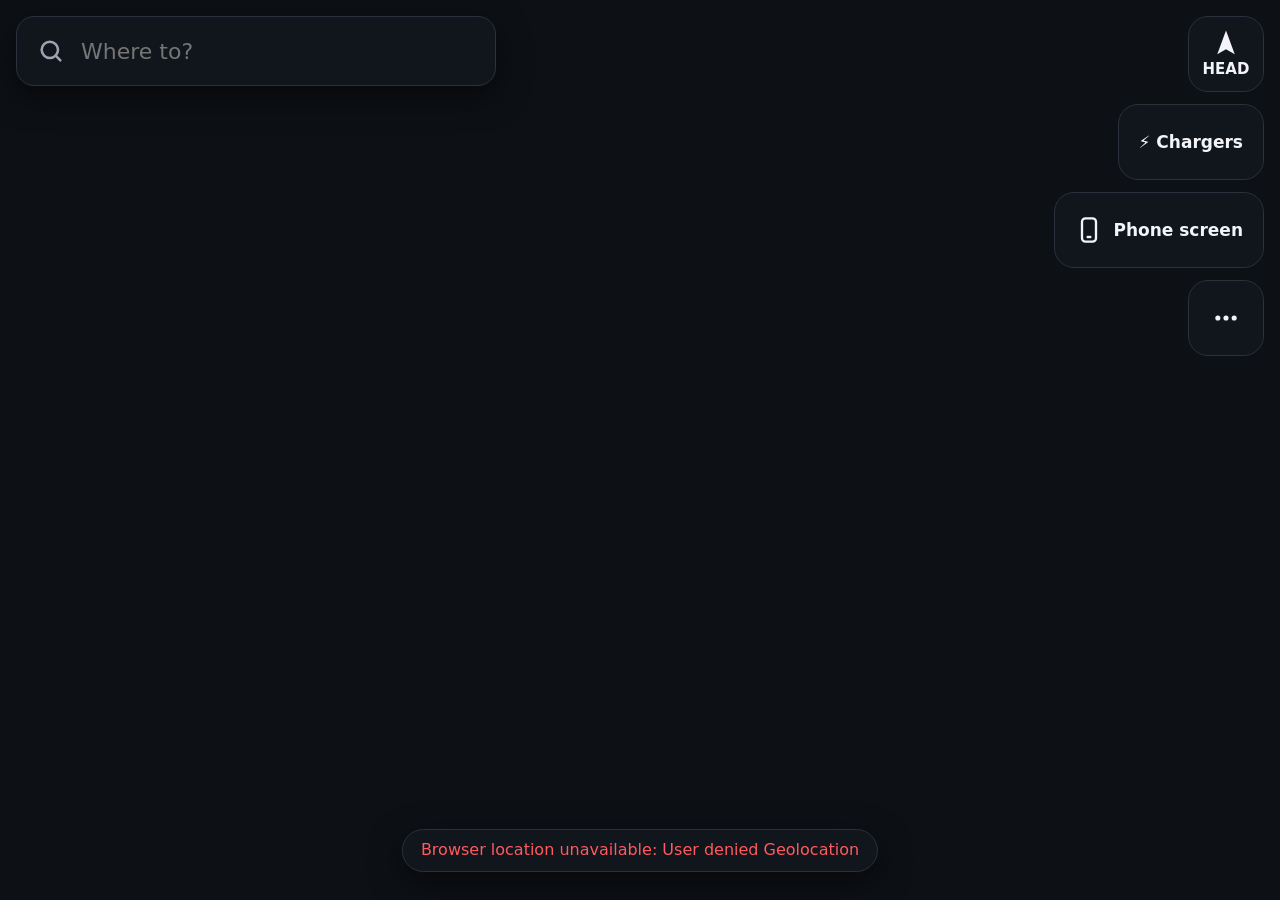
==== commit d1042f9e: "EV charger panel with connector/operator filters, charger search - ⚡ Chargers panel: nearest first, " ====
--- a/docs/car/index.html
+++ b/docs/car/index.html
@@ -38,6 +38,18 @@
 
 /* search */
 #search{top:16px;overflow:hidden}
+#chargerPanel{top:16px;bottom:16px;display:flex;flex-direction:column;overflow:hidden}
+#chargerPanel header{display:flex;align-items:center;gap:12px;padding:14px 14px 10px 20px}
+#chargerPanel header b{flex:1;font-size:22px}
+#chargerPanel header button{min-height:48px;padding:0 16px}
+.chips{display:flex;flex-wrap:wrap;gap:8px;padding:0 20px 12px}
+.chip{min-height:44px;padding:0 16px;border-radius:999px;font-size:16px;background:#1b212a}
+.chip.on{background:var(--accent);border-color:var(--accent);color:#fff;font-weight:600}
+.chipLabel{width:100%;color:var(--quiet);font-size:14px;margin:2px 0 -2px}
+#chargerList{overflow:auto;border-top:1px solid var(--line);flex:1}
+#chargerList .res b{display:flex;gap:8px;align-items:center}
+.res .conn,.conn{display:inline-block;font-size:13px;font-weight:600;padding:2px 8px;border-radius:6px;background:#1f3a2a;color:#8ee6b0;margin:6px 6px 0 0}
+.conn.unknown{background:#2a2f38;color:var(--quiet)}
 #searchRow{display:flex;align-items:center}
 #searchRow svg{width:28px;height:28px;margin-left:20px;color:var(--quiet);flex:none}
 #q{flex:1;min-width:0;height:68px;border:0;background:transparent;color:var(--ink);font:inherit;font-size:22px;padding:0 16px;outline:none}
@@ -122,6 +134,13 @@
   <div id="results"></div>
 </div>
 
+<div id="chargerPanel" class="panel left hidden">
+  <header><b>EV chargers</b><button id="chargerMapBtn"></button><button id="chargerClose" aria-label="Close">✕</button></header>
+  <div class="chips" id="connChips"></div>
+  <div class="chips" id="opChips"></div>
+  <div id="chargerList"></div>
+</div>
+
 <div id="banner" class="panel left hidden">
   <div id="bIcon"></div>
   <div style="min-width:0">
@@ -148,6 +167,7 @@
   <button id="recenter" class="hidden" aria-label="Recenter">
     <svg viewBox="0 0 24 24" fill="currentColor"><path d="M12 2l7 19-7-4-7 4z"/></svg>
   </button>
+  <button id="chargersFab" class="label">⚡ Chargers</button>
   <button id="mirrorBtn" class="label">
     <svg viewBox="0 0 24 24" fill="none" stroke="currentColor" stroke-width="2"><rect x="6" y="2" width="12" height="20" rx="3"/><path d="M10 18h4"/></svg>
     Phone screen
@@ -162,7 +182,7 @@
   <button id="testVoice">Test voice</button>
   <button id="styleBtn"></button>
   <button id="engineBtn"></button>
-  <button id="chargersBtn"></button>
+
   <button id="simBtn">Simulate drive</button>
   <button id="pairBtn">📱  Phone code</button>
 </div>
@@ -325,6 +345,7 @@
     highway_path: ['line-color', '#2a3140'], highway_minor: ['line-color', '#3a4353'],
     highway_major_casing: ['line-color', '#262c36'], highway_major_inner: ['line-color', '#5d6879'], highway_major_subtle: ['line-color', '#4a5465'],
     highway_motorway_casing: ['line-color', '#3a2f1c'], highway_motorway_inner: ['line-color', '#9a7b3f'], highway_motorway_subtle: ['line-color', '#6d5a33'],
+    'aeroway-runway': ['line-color', '#2c3340'], 'aeroway-taxiway': ['line-color', '#232933'], 'aeroway-area': ['fill-color', '#161b22'],
     railway: ['line-color', '#343a44'], railway_minor: ['line-color', '#2c323b'], railway_transit: ['line-color', '#2c323b'],
     highway_name_other: ['text-color', '#b9c2cf'], highway_name_motorway: ['text-color', '#e0cf9f'], water_name: ['text-color', '#6f8fb5'],
   };
@@ -339,7 +360,15 @@
       try { map.setPaintProperty(l.id, 'text-halo-color', '#10141a'); map.setPaintProperty(l.id, 'text-halo-width', 1.4); } catch {}
     }
   }
-  map.on('style.load', () => { tuneNight(); addOverlays(); });
+  // Street labels: the Latin name alone; "ARAM STREET Արամ փողոց" side by side is unreadable at speed.
+  function latinStreetLabels() {
+    for (const id of ['highway_name_other', 'highway_name_major', 'road_label', 'highway-name-minor', 'highway-name-major']) {
+      if (map.getLayer(id)) try {
+        map.setLayoutProperty(id, 'text-field', ['coalesce', ['get', 'name:latin'], ['get', 'name_en'], ['get', 'name']]);
+      } catch {}
+    }
+  }
+  map.on('style.load', () => { tuneNight(); latinStreetLabels(); addOverlays(); });
 
   const carEl = document.createElement('div');
   carEl.className = 'car gl'; carEl.innerHTML = CAR_SVG;
@@ -687,6 +716,8 @@
   'улица', 'проспект', 'փողոց', 'պողոտա', 'թաղամաս', 'նրբանցք', 'հրապարակ', 'մայրուղի'].flatMap(fold));
 const words = text => fold(text).filter(w => !STOP.has(w));
 
+const CHARGER_WORDS = ['charger', 'charging', 'charge', 'chargers', 'ev', 'зарядка', 'зарядная', 'зарядные', 'заряд',
+  'լիցքավորում', 'լիցքավորման', 'lickavorum'].flatMap(fold);
 const isLatin = t => /^[\x00-\x7F«»“”‘’–—]+$/.test(t);
 let searchIndex = null, addressIndex = null;
 
@@ -777,6 +808,16 @@
       const label = e.kind === 3 ? (e.extra === 'yes' ? '' : (e.extra || '').replace(/_/g, ' ')) : KIND_LABEL[e.kind];
       const detail = [e.display !== e.name ? e.name : '', label, e.town].filter(Boolean).join(' · ');
       found.push({ score, name: e.display, detail, lat: e.lat, lng: e.lng });
+    }
+  }
+  // EV chargers: by name or operator, or all nearby for "charger", "зарядка", "լիցքավորում"…
+  const wantsChargers = CHARGER_WORDS.some(k => qw.some(w => w.length >= 3 && k.startsWith(w)));
+  if (qw.length) {
+    for (const ch of await loadChargers()) {
+      const m = wantsChargers ? 12 : Math.max(matchScore(qw, words(ch.n)), ch.o ? matchScore(qw, words(ch.o)) : 0);
+      if (!m) continue;
+      const detail = ['EV charger', ch.o, ch.s.join(', ') || 'connectors not listed'].filter(Boolean).join(' · ');
+      found.push({ score: m + 14 - 12 * Math.log10(1 + dist(c, ch) / 1000), name: '⚡ ' + ch.n, detail, lat: ch.lat, lng: ch.lng });
     }
   }
   found.sort((a, b) => b.score - a.score);
@@ -914,6 +955,14 @@
   show($('search'), false); show($('banner'), true); show($('trip'), true);
   if (sim) sim.along = 0;
   if (pos) navUpdate();
+  else {
+    // No GPS fix yet: show the first turn and the whole trip until one arrives.
+    let j = 1;
+    while (j < r.steps.length - 1 && !important(r.steps[j])) j++;
+    const first = r.steps[Math.min(j, r.steps.length - 1)];
+    renderBanner(first, first.start, null);
+    renderTrip(r.total, r.duration);
+  }
 }
 
 function endRoute() {
@@ -1035,6 +1084,29 @@
 }
 
 // ---------------------------------------------------------------- instructions
+/** Armenian → readable Latin for street names in instructions and speech ("Վազգեն Սարգսյանի փողոց" → "Vazgen Sargsyani Poghots"). */
+const HY_READ = { 'ա':'a','բ':'b','գ':'g','դ':'d','ե':'e','զ':'z','է':'e','ը':'y','թ':'t','ժ':'zh','ի':'i','լ':'l','խ':'kh','ծ':'ts',
+  'կ':'k','հ':'h','ձ':'dz','ղ':'gh','ճ':'ch','մ':'m','յ':'y','ն':'n','շ':'sh','ո':'o','չ':'ch','պ':'p','ջ':'j','ռ':'r','ս':'s',
+  'վ':'v','տ':'t','ր':'r','ց':'ts','ւ':'v','փ':'p','ք':'k','և':'ev','օ':'o','ֆ':'f' };
+const HY_TYPES = { 'փողոց': 'Street', 'պողոտա': 'Avenue', 'խճուղի': 'Highway', 'մայրուղի': 'Highway', 'նրբանցք': 'Lane',
+  'հրապարակ': 'Square', 'թաղամաս': 'District', 'փակուղի': 'Dead End', 'կամուրջ': 'Bridge', 'զբոսայգի': 'Park' };
+function readable(name) {
+  if (!name || !/[\u0531-\u0587]/.test(name)) return name;
+  // "Սարգսյանի փողոց" is "Sargsyan's street": drop the possessive -ի and translate the street word.
+  const parts = name.replace(/[\u200b-\u200f]/g, '').trim().split(/\s+/);
+  const type = HY_TYPES[parts[parts.length - 1].toLowerCase()];
+  if (type) {
+    parts.pop();
+    // Not for "Երևան-Գյումրի մայրուղի": a road between two towns, and Gyumri really ends in -ի.
+    if (parts.length && !parts[parts.length - 1].includes('-')) parts[parts.length - 1] = parts[parts.length - 1].replace(/ի$/, '');
+  }
+  return parts.join(' ').split(/(\s+|-)/).map(w => {
+    const lower = w.toLowerCase().replace(/ու/g, '\u0000').replace(/^ե/, 'ye').replace(/^ո(?!\u0000)/, 'vo');
+    const latin = lower.replace(/[\u0561-\u0587]/g, ch => HY_READ[ch] ?? ch).replace(/\u0000/g, 'u');
+    return latin.charAt(0).toUpperCase() + latin.slice(1);
+  }).join('') + (type ? ' ' + type : '');
+}
+
 const ordinal = n => n + (['th', 'st', 'nd', 'rd'][(n % 100 - 20) % 10] || ['th', 'st', 'nd', 'rd'][n % 100] || 'th');
 function side(mod) { return mod.includes('left') ? 'left' : mod.includes('right') ? 'right' : 'straight'; }
 function turnWord(mod) {
@@ -1045,7 +1117,7 @@
 function compass(b) { return ['north', 'northeast', 'east', 'southeast', 'south', 'southwest', 'west', 'northwest'][Math.round(b / 45) % 8]; }
 
 function instruction(s) {
-  const road = s.name || s.ref;
+  const road = readable(s.name) || s.ref;
   const onto = road ? ` onto ${road}` : '';
   switch (s.type) {
     case 'depart': return `Head ${compass(s.bearingAfter || 0)}` + (road ? ` on ${road}` : '');
@@ -1132,31 +1204,109 @@
 renderMenu();
 
 // ---------------------------------------------------------------- chargers
-// EV charging stations from OpenStreetMap (data/am-chargers.json, built with the search index).
+// EV charging stations (data/am-chargers.json: OpenStreetMap, plus Open Charge Map when the
+// index is built with a key). The ⚡ panel lists them nearest first with connector and
+// operator filters; the map shows the ones that pass the filters.
 let chargersOn = store.get('chargers', false), chargerList = null;
-const SOCKET = { type2: 'Type 2', type2_combo: 'CCS2', chademo: 'CHAdeMO', gb_t: 'GB/T', gb_t_dc: 'GB/T DC', type1: 'Type 1',
-                 type1_combo: 'CCS1', tesla_supercharger: 'Tesla', schuko: 'Socket' };
+let chargerFilter = store.get('chargerFilter', { conn: '', op: '', unknown: false });
+let bigOperators = new Set();   // operators with 2+ stations get their own chip; the rest are "Other"
+const CONNECTORS = ['CCS2', 'Type 2', 'CHAdeMO', 'GB/T', 'GB/T DC', 'Tesla'];
+const SOCKET = { type2: 'Type 2', type2_combo: 'CCS2', chademo: 'CHAdeMO', gb_t: 'GB/T', gb_t_dc: 'GB/T DC', gb_ac: 'GB/T',
+                 type1: 'Type 1', type1_combo: 'CCS1', tesla_supercharger: 'Tesla', schuko: 'Socket' };
+
+async function loadChargers() {
+  if (!chargerList) {
+    const d = await (await fetch('data/am-chargers.json')).json();
+    // A station named only in Armenian ("Թիմ էներջի") shows its operator's name ("Team Energy") instead.
+    chargerList = d.chargers.map(c => ({ ...c, n: isLatin(c.n) ? c.n : (c.o && isLatin(c.o) ? c.o : readable(c.n)),
+      s: c.s.map(k => SOCKET[k] || k), lat: c.ll[0] / 1e5, lng: c.ll[1] / 1e5 }));
+    const counts = {};
+    chargerList.forEach(c => { if (c.o) counts[c.o] = (counts[c.o] || 0) + 1; });
+    bigOperators = new Set(Object.keys(counts).filter(o => counts[o] >= 2));
+  }
+  return chargerList;
+}
+
+const opOf = c => bigOperators.has(c.o) ? c.o : 'Other';
+function passes(c, f = chargerFilter) {
+  if (f.op && opOf(c) !== f.op) return false;
+  if (!f.conn) return true;
+  if (!c.s.length) return f.unknown;          // no connector data: shown only when asked
+  return c.s.includes(f.conn) || (f.conn === 'GB/T' && c.s.includes('GB/T DC'));
+}
+
+function connBadges(c) {
+  return c.s.length ? c.s.map(k => `<span class="conn">${esc(k)}</span>`).join('')
+                    : '<span class="conn unknown">Connectors not listed</span>';
+}
+
 function showCharger(c) {
   const el = document.createElement('div');
-  el.style.cssText = 'min-width:220px;font-size:16px';
-  const sockets = c.s.map(k => SOCKET[k] || k).join(', ') || 'Connectors unknown';
-  el.innerHTML = `<b>${esc(c.n)}</b><div style="color:var(--quiet);margin:4px 0 10px">${esc([c.o, sockets, c.p].filter(Boolean).join(' · '))}</div>`;
+  el.style.cssText = 'min-width:240px;font-size:16px';
+  el.innerHTML = `<b>${esc(c.n)}</b><div style="color:var(--quiet);margin:4px 0 2px">${esc([c.o, c.p, c.c && c.c + ' points'].filter(Boolean).join(' · '))}</div>
+    <div style="margin-bottom:12px">${connBadges(c)}</div>`;
   const go = document.createElement('button');
   go.className = 'primary'; go.textContent = 'Drive here';
-  go.onclick = () => { M.closePopup(); routeTo({ lat: c.lat, lng: c.lng, name: c.n }); };
+  go.onclick = () => { M.closePopup(); show($('chargerPanel'), false); routeTo({ lat: c.lat, lng: c.lng, name: c.n }); };
   el.appendChild(go);
   M.popup(c, el);
 }
+
 async function renderChargers() {
-  $('chargersBtn').textContent = chargersOn ? '⚡  Hide chargers' : '⚡  Show chargers';
-  if (!chargersOn) return M.setChargers([], showCharger);
+  $('chargerMapBtn').textContent = chargersOn ? 'Hide on map' : 'Show on map';
+  const panelOpen = !$('chargerPanel').classList.contains('hidden');
+  if (!chargersOn && !panelOpen) return M.setChargers([], showCharger);
   try {
-    chargerList = chargerList || (await (await fetch('data/am-chargers.json')).json()).chargers
-      .map(c => ({ ...c, lat: c.ll[0] / 1e5, lng: c.ll[1] / 1e5 }));
-    M.setChargers(chargerList, showCharger);
+    const list = await loadChargers();
+    M.setChargers(list.filter(c => passes(c)), showCharger);
+    if (panelOpen) renderChargerPanel(list);
   } catch { toast('Couldn’t load chargers'); }
 }
-$('chargersBtn').onclick = () => { chargersOn = !chargersOn; store.set('chargers', chargersOn); $('menu').classList.add('hidden'); renderChargers(); };
+
+function renderChargerPanel(list) {
+  const f = chargerFilter;
+  const chip = (label, on, onClick) => {
+    const b = document.createElement('button');
+    b.className = 'chip' + (on ? ' on' : ''); b.textContent = label; b.onclick = onClick;
+    return b;
+  };
+  const setF = patch => { chargerFilter = { ...chargerFilter, ...patch }; store.set('chargerFilter', chargerFilter); renderChargers(); };
+
+  // Connectors actually present, then operators by number of stations.
+  const conns = CONNECTORS.filter(k => list.some(c => c.s.includes(k)));
+  const ops = Object.entries(list.reduce((m, c) => (m[opOf(c)] = (m[opOf(c)] || 0) + 1, m), {}))
+    .sort((a, b) => (a[0] === 'Other') - (b[0] === 'Other') || b[1] - a[1]).map(([o]) => o);
+
+  const cc = $('connChips'); cc.innerHTML = '<div class="chipLabel">Connector</div>';
+  cc.append(chip('Any', !f.conn, () => setF({ conn: '' })), ...conns.map(k => chip(k, f.conn === k, () => setF({ conn: k }))));
+  if (f.conn) cc.append(chip('+ not listed', f.unknown, () => setF({ unknown: !f.unknown })));
+  const oc = $('opChips'); oc.innerHTML = '<div class="chipLabel">Operator</div>';
+  oc.append(chip('All', !f.op, () => setF({ op: '' })), ...ops.map(o => chip(o, f.op === o, () => setF({ op: o }))));
+
+  const here = pos || M.center();
+  const shown = list.filter(c => passes(c)).sort((a, b) => dist(here, a) - dist(here, b)).slice(0, 40);
+  const box = $('chargerList'); box.innerHTML = '';
+  if (!shown.length) {
+    const unknown = list.filter(c => !c.s.length && passes(c, { ...f, conn: '' })).length;
+    box.innerHTML = `<div class="res note">No station lists ${esc(f.conn || 'that')} yet${unknown && f.conn ? ` — ${unknown} don’t list their connectors; tap “+ not listed” to include them` : ''}.</div>`;
+  }
+  for (const c of shown) {
+    const div = document.createElement('div');
+    div.className = 'res';
+    div.innerHTML = `<b>⚡ ${esc(c.n)}</b><span>${esc([c.o, c.p, fmtDist(dist(here, c))].filter(Boolean).join(' · '))}</span><div>${connBadges(c)}</div>`;
+    div.onclick = () => { setFollow(false); M.jump(c, { zoom: 16 }); showCharger(c); };
+    box.appendChild(div);
+  }
+}
+
+$('chargersFab').onclick = () => {
+  const open = $('chargerPanel').classList.contains('hidden');
+  show($('chargerPanel'), open);
+  show($('search'), !open && !route);
+  renderChargers();
+};
+$('chargerClose').onclick = () => { show($('chargerPanel'), false); show($('search'), !route); renderChargers(); };
+$('chargerMapBtn').onclick = () => { chargersOn = !chargersOn; store.set('chargers', chargersOn); renderChargers(); };
 renderChargers();
 
 /** Drives the current route at 50 km/h — for testing at a desk or parked. */
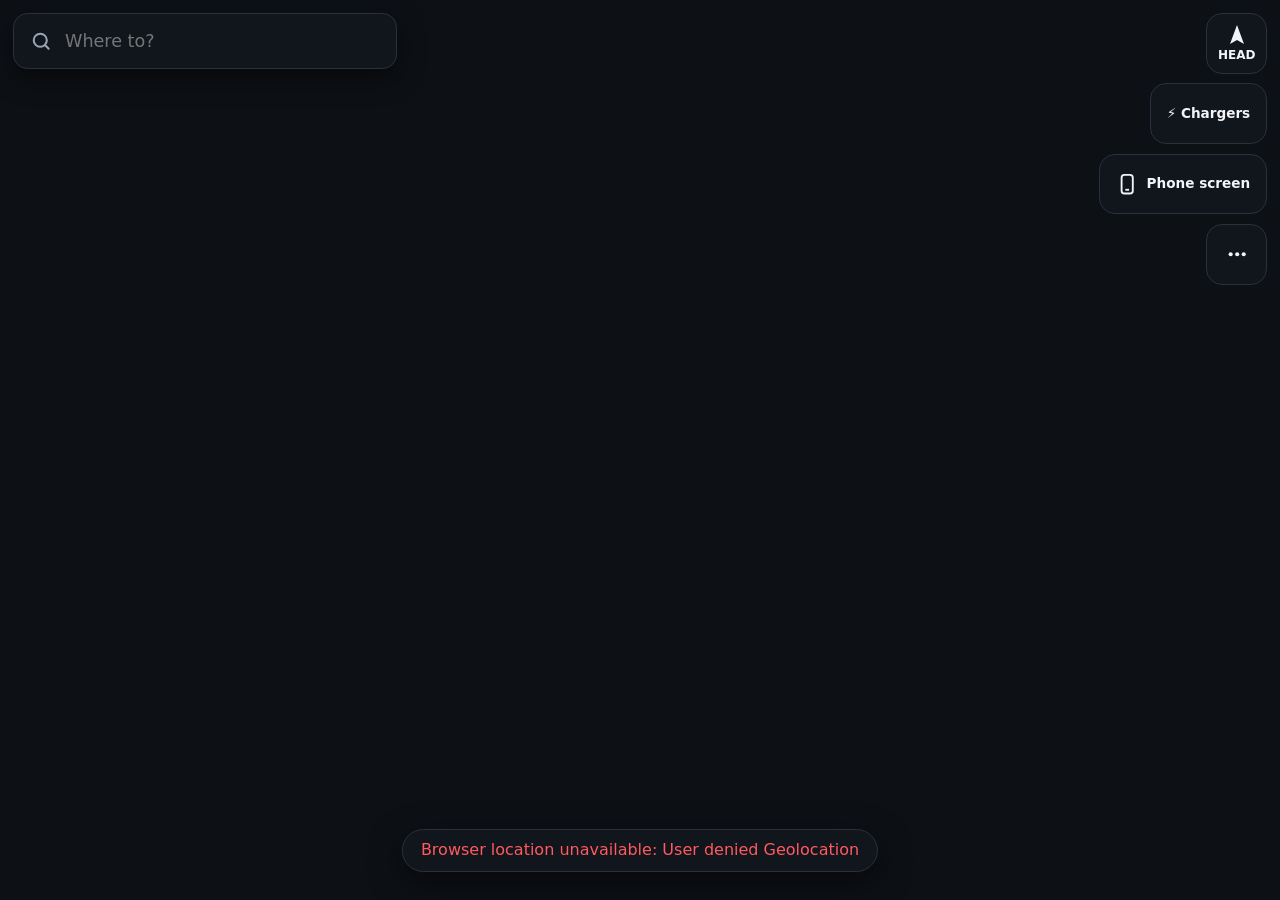
==== commit 982acce8: "Car page: smaller UI with Text size setting, bundled Armenian/Cyrillic fonts, normal keyboard for se" ====
--- a/docs/car/index.html
+++ b/docs/car/index.html
@@ -3,17 +3,25 @@
 <head>
 <meta charset="utf-8">
 <meta name="viewport" content="width=device-width,initial-scale=1,maximum-scale=1,user-scalable=no">
-<title>TeslaNav</title>
+<title>HotspotNav</title>
 <link rel="stylesheet" href="maplibre-gl.css">
 <link rel="stylesheet" href="leaflet.css">
 <style>
+/* The car browser has no Armenian or Cyrillic font, so names in those scripts showed as boxes.
+   These subsets only cover those scripts (unicode-range); Latin text keeps the system font. */
+@font-face{font-family:"Noto Sans Armenian";font-style:normal;font-weight:400 700;font-display:swap;
+  src:url(fonts/noto-sans-armenian.woff2) format("woff2");unicode-range:U+0308,U+0530-058F,U+2010,U+2024,U+25CC,U+FB13-FB17}
+@font-face{font-family:"Noto Sans Cyr";font-style:normal;font-weight:400 700;font-display:swap;
+  src:url(fonts/noto-sans-cyrillic.woff2) format("woff2");unicode-range:U+0301,U+0400-045F,U+0490-0491,U+04B0-04B1,U+2116}
 :root{
+  /* UI scale for everything drawn over the map; the menu's Text size changes it. */
+  --ui:.8;
   --bg:#0d1015;--panel:rgba(19,23,30,.94);--line:#2a313c;--ink:#f2f4f7;--quiet:#9aa4b2;
   --accent:#3e8bff;--ok:#2fbf71;--warn:#f5a524;--bad:#ff5a5f;
 }
 *{box-sizing:border-box}
 html,body{margin:0;height:100%;background:var(--bg);color:var(--ink);overflow:hidden;
-  font:18px/1.3 system-ui,-apple-system,"Segoe UI",Roboto,sans-serif;-webkit-user-select:none;user-select:none;
+  font:18px/1.3 "Noto Sans Armenian","Noto Sans Cyr",system-ui,-apple-system,"Segoe UI",Roboto,sans-serif;-webkit-user-select:none;user-select:none;
   -webkit-tap-highlight-color:transparent}
 #map{position:absolute;inset:0;background:var(--bg)}
 .leaflet-container{background:var(--bg);font:inherit}
@@ -35,6 +43,10 @@
 button svg{width:28px;height:28px}
 .hidden{display:none!important}
 .left{position:absolute;left:16px;width:min(480px,calc(100% - 120px));z-index:1000}
+.left,#fabs,#menu,#pairBox,#mirrorBar,#mirrorHint{zoom:var(--ui)}
+#status,#toast{font-size:15px}
+/* While navigating, the charger list opens below the turn banner instead of under it. */
+body.navigating #chargerPanel{top:190px}
 
 /* search */
 #search{top:16px;overflow:hidden}
@@ -128,7 +140,8 @@
 <div id="search" class="panel left">
   <div id="searchRow">
     <svg viewBox="0 0 24 24" fill="none" stroke="currentColor" stroke-width="2.2" stroke-linecap="round"><circle cx="11" cy="11" r="7"/><path d="M20 20l-4-4"/></svg>
-    <input id="q" type="search" placeholder="Where to?" autocomplete="off" spellcheck="false">
+    <!-- type=text, not search: the car shows its web-address keyboard (".com", no space bar) for search fields. -->
+    <input id="q" type="text" enterkeyhint="search" placeholder="Where to?" autocomplete="off" autocorrect="off" spellcheck="false">
     <button id="clearQ" class="hidden" aria-label="Clear">✕</button>
   </div>
   <div id="results"></div>
@@ -139,6 +152,7 @@
   <div class="chips" id="connChips"></div>
   <div class="chips" id="opChips"></div>
   <div id="chargerList"></div>
+  <div style="padding:8px 20px;font-size:12px;color:var(--quiet);border-top:1px solid var(--line)">Charger data: © OpenStreetMap contributors, Open Charge Map (CC BY 4.0)</div>
 </div>
 
 <div id="banner" class="panel left hidden">
@@ -181,6 +195,7 @@
   <button id="voiceBtn"></button>
   <button id="testVoice">Test voice</button>
   <button id="styleBtn"></button>
+  <button id="sizeBtn"></button>
   <button id="engineBtn"></button>
 
   <button id="simBtn">Simulate drive</button>
@@ -194,7 +209,7 @@
   <canvas id="mirrorCanvas"></canvas>
   <div id="mirrorHint" class="panel">
     <span id="mirrorHintTitle">Connecting…</span>
-    <p>On the iPhone, open TeslaNav and tap <b>Start Broadcast</b>, then switch to Yandex, Google Maps or Waze.</p>
+    <p>On the iPhone, open HotspotNav and tap <b>Start Broadcast</b>, then switch to Yandex, Google Maps or Waze.</p>
   </div>
   <div id="mirrorBar">
     <button id="fitBtn"></button>
@@ -212,7 +227,7 @@
 <div id="pair" class="hidden">
   <div id="pairBox" class="panel">
     <h2>Pair with your iPhone</h2>
-    <p>Enter the 8-character code shown in the TeslaNav app on your iPhone.</p>
+    <p>Enter the 8-character code shown in the HotspotNav app on your iPhone.</p>
     <input id="pairCode" maxlength="9" autocomplete="off" autocapitalize="characters" spellcheck="false" placeholder="XXXX-XXXX">
     <div class="row"><button id="pairCancel">Cancel</button><button id="pairOk" class="primary">Connect</button></div>
   </div>
@@ -618,7 +633,7 @@
 
 // ---------------------------------------------------------------- location sources
 function useBrowserLocation() {
-  if (!('geolocation' in navigator)) { source = 'none'; setStatus('No location source — open this page from the TeslaNav iPhone app', 'bad'); return; }
+  if (!('geolocation' in navigator)) { source = 'none'; setStatus('No location source — open this page from the HotspotNav iPhone app', 'bad'); return; }
   source = 'browser';
   navigator.geolocation.watchPosition(g => {
     const c = g.coords;
@@ -1195,7 +1210,14 @@
 
 // ---------------------------------------------------------------- menu + simulator
 $('menuBtn').onclick = () => $('menu').classList.toggle('hidden');
+const SIZES = [['Small', .7], ['Medium', .8], ['Large', .92]];
+let sizeIndex = Math.max(0, SIZES.findIndex(([name]) => name === store.get('textSize', 'Medium')));
+function applySize() { document.documentElement.style.setProperty('--ui', SIZES[sizeIndex][1]); }
+applySize();
+$('sizeBtn').onclick = () => { sizeIndex = (sizeIndex + 1) % SIZES.length; store.set('textSize', SIZES[sizeIndex][0]); applySize(); renderMenu(); };
+
 function renderMenu() {
+  $('sizeBtn').textContent = '🔠  Text size: ' + SIZES[sizeIndex][0];
   $('styleBtn').textContent = '🗺  Map: ' + M.styleName();
   $('engineBtn').textContent = M.kind === 'vector' ? '🧭  Switch to classic map' : '🧭  Switch to vector map';
 }
@@ -1245,10 +1267,79 @@
   el.style.cssText = 'min-width:240px;font-size:16px';
   el.innerHTML = `<b>${esc(c.n)}</b><div style="color:var(--quiet);margin:4px 0 2px">${esc([c.o, c.p, c.c && c.c + ' points'].filter(Boolean).join(' · '))}</div>
     <div style="margin-bottom:12px">${connBadges(c)}</div>`;
+  const row = document.createElement('div');
+  row.style.cssText = 'display:flex;gap:8px;flex-wrap:wrap';
   const go = document.createElement('button');
   go.className = 'primary'; go.textContent = 'Drive here';
   go.onclick = () => { M.closePopup(); show($('chargerPanel'), false); routeTo({ lat: c.lat, lng: c.lng, name: c.n }); };
-  el.appendChild(go);
+  const report = document.createElement('button');
+  report.textContent = c.s.length ? 'Correct connectors' : 'Add connector info';
+  report.onclick = () => reportCharger(c);
+  row.append(go, report);
+  el.appendChild(row);
+  M.popup(c, el);
+}
+
+// ---------------------------------------------------------------- report connectors
+// Drivers who see a charger can tell OpenStreetMap what it has: the page posts an anonymous
+// public OSM note at the station, volunteers add the tags, and the next index build picks
+// them up. No account needed. ?osmdev sends notes to OSM's test server instead.
+const OSM_NOTES = params.has('osmdev') ? 'https://master.apis.dev.openstreetmap.org/api/0.6/notes.json'
+                                       : 'https://api.openstreetmap.org/api/0.6/notes.json';
+const REPORT_SOCKETS = { 'CCS2': 'socket:type2_combo', 'Type 2': 'socket:type2', 'CHAdeMO': 'socket:chademo',
+                         'GB/T': 'socket:gb_t', 'GB/T DC': 'socket:gb_dc', 'Tesla': 'socket:tesla_supercharger' };
+const REPORT_POWER = ['7 kW', '11 kW', '22 kW', '50 kW', '60 kW', '120 kW', '150+ kW'];
+
+function reportCharger(c) {
+  const key = `${c.ll[0]},${c.ll[1]}`;
+  const picked = new Set(c.s.filter(k => REPORT_SOCKETS[k]));
+  let power = '';
+  const el = document.createElement('div');
+  el.style.cssText = 'width:320px;font-size:16px';
+  el.innerHTML = `<b>What does ${esc(c.n)} have?</b>
+    <div style="color:var(--quiet);font-size:14px;margin:4px 0 10px">Sent as a public note to OpenStreetMap, where volunteers add it to the map.</div>
+    <div class="chipLabel">Connectors</div><div class="rc" style="display:flex;flex-wrap:wrap;gap:8px;margin:6px 0 12px"></div>
+    <div class="chipLabel">Fastest charging (if shown)</div><div class="rp" style="display:flex;flex-wrap:wrap;gap:8px;margin:6px 0 14px"></div>`;
+  const chip = (box, label, on, toggle) => {
+    const b = document.createElement('button');
+    b.className = 'chip' + (on ? ' on' : ''); b.textContent = label;
+    b.onclick = () => { toggle(b); b.classList.toggle('on'); };
+    box.appendChild(b); return b;
+  };
+  for (const k of Object.keys(REPORT_SOCKETS)) chip(el.querySelector('.rc'), k, picked.has(k), () => picked.has(k) ? picked.delete(k) : picked.add(k));
+  const powerChips = REPORT_POWER.map(p => chip(el.querySelector('.rp'), p, false, tapped => {
+    power = power === p ? '' : p;
+    powerChips.forEach(b => b !== tapped && b.classList.remove('on'));   // one power at most
+  }));
+  const send = document.createElement('button');
+  send.className = 'primary'; send.textContent = 'Send';
+  send.onclick = async () => {
+    if (!picked.size) return toast('Pick at least one connector');
+    if (store.get('reported', []).includes(key)) return toast('You already reported this charger — thank you!');
+    const tags = [...picked].map(k => `${REPORT_SOCKETS[k]}=yes`).concat(power ? [`charging_station:output=${power.replace('+', '')}`] : []);
+    const text = `EV charging station — connectors reported by a driver (HotspotNav car page)\n\n` +
+      `Station: ${c.n}${c.o ? ' (' + c.o + ')' : ''}\nConnectors: ${[...picked].join(', ')}\n` +
+      (power ? `Fastest charging: ${power}\n` : '') + `Suggested tags: ${tags.join('; ')}\n\n#HotspotNav #evcharging`;
+    send.disabled = true; send.textContent = 'Sending…';
+    try {
+      const url = `${OSM_NOTES}?lat=${c.lat.toFixed(6)}&lon=${c.lng.toFixed(6)}&text=${encodeURIComponent(text)}`;
+      const ctl = new AbortController();
+      const timer = setTimeout(() => ctl.abort(), 15000);
+      const r = await fetch(url, { method: 'POST', signal: ctl.signal }).finally(() => clearTimeout(timer));
+      if (!r.ok) throw new Error(r.status);
+      store.set('reported', [...store.get('reported', []), key].slice(-200));
+      M.closePopup();
+      toast('Thanks! Your report is on OpenStreetMap for volunteers to add.', 5000);
+    } catch {
+      send.disabled = false; send.textContent = 'Send';
+      toast('Couldn’t send — no internet?');
+    }
+  };
+  const cancel = document.createElement('button');
+  cancel.textContent = 'Cancel'; cancel.onclick = () => showCharger(c);
+  const row = document.createElement('div');
+  row.style.cssText = 'display:flex;gap:8px'; row.append(send, cancel);
+  el.appendChild(row);
   M.popup(c, el);
 }
 
